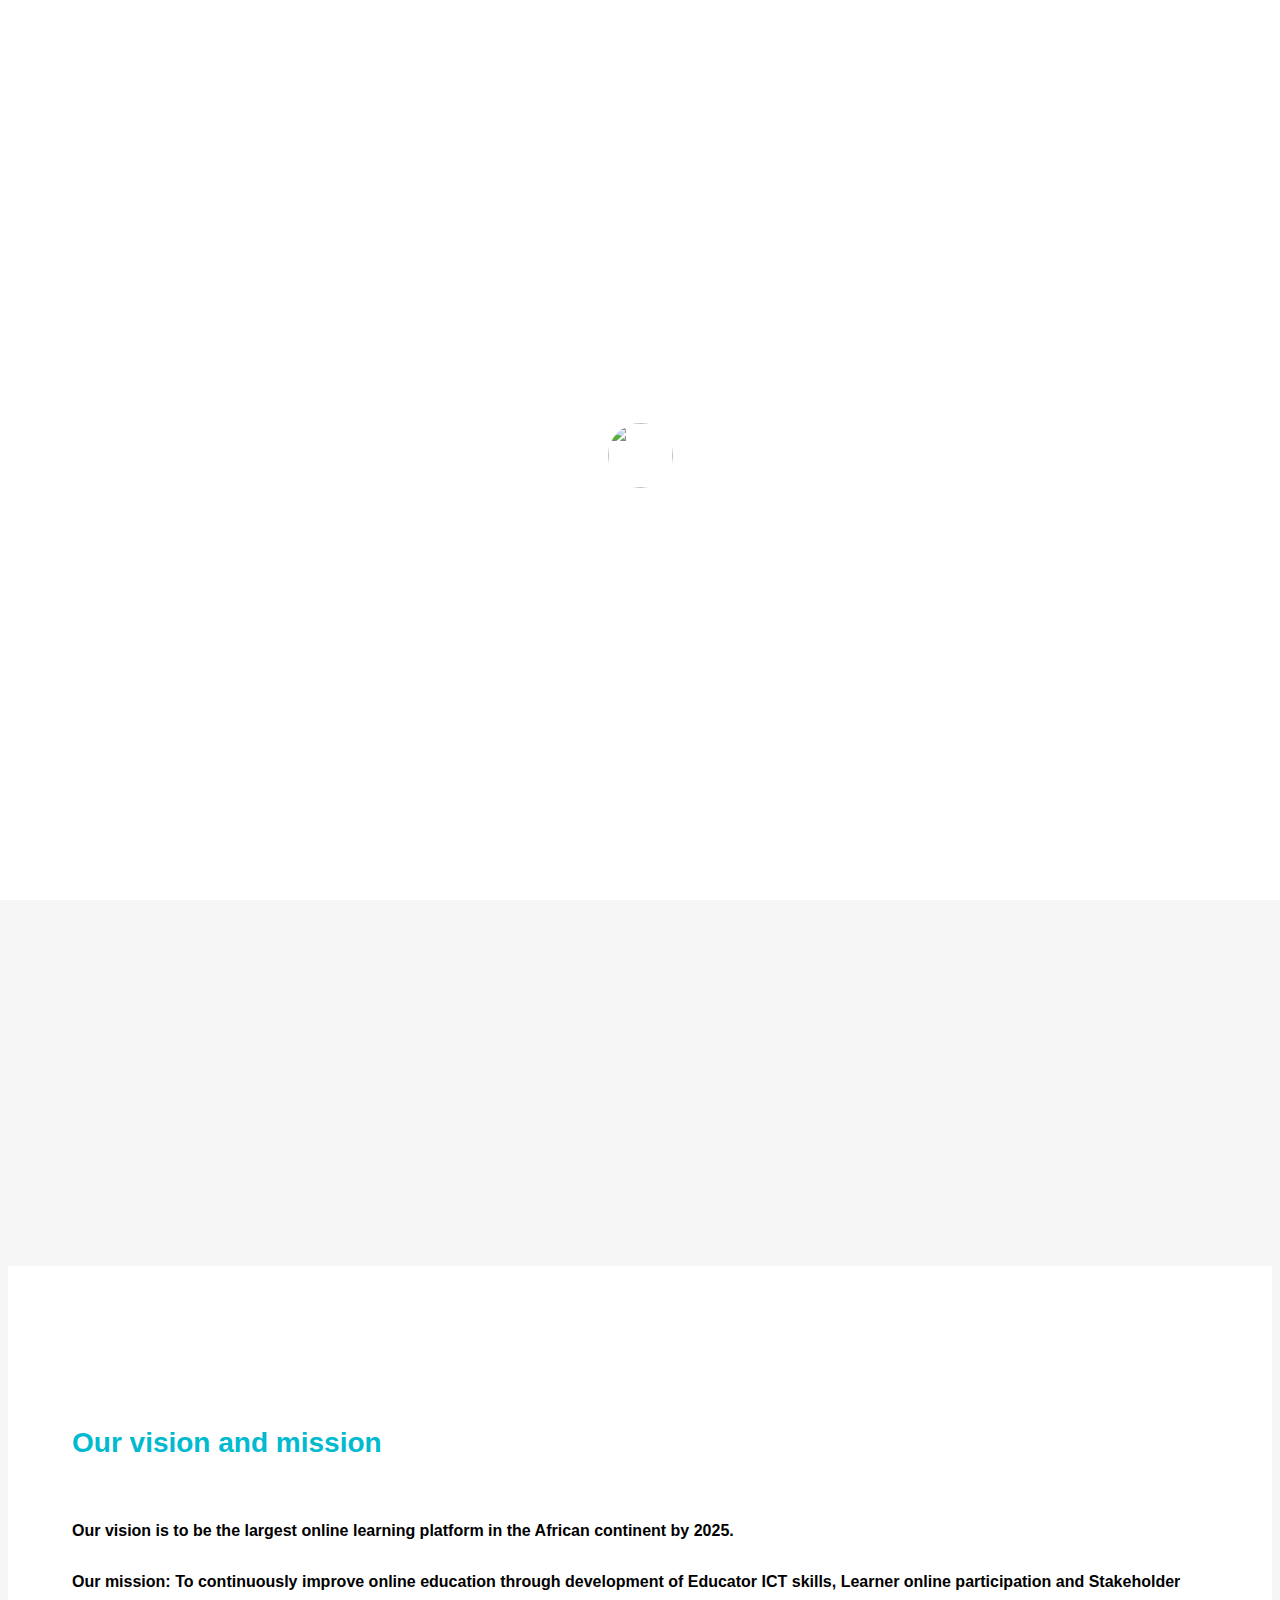
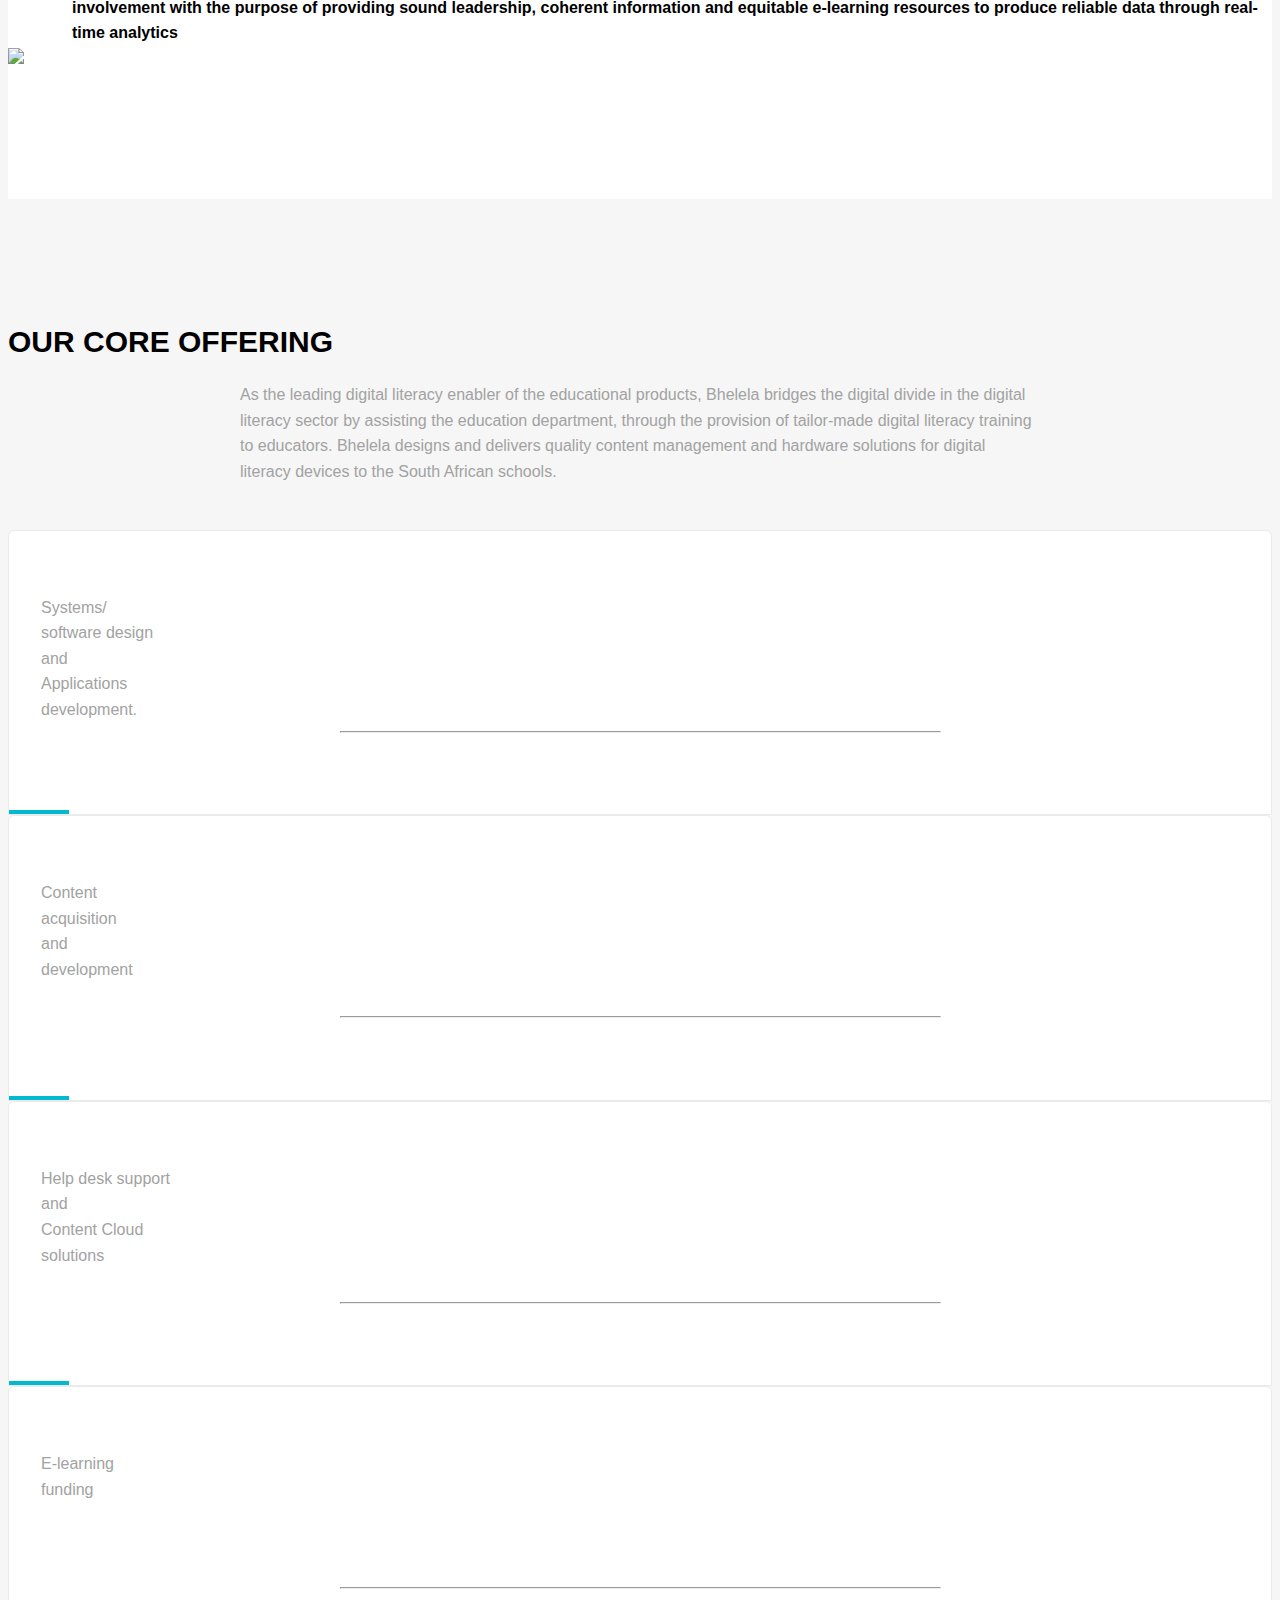
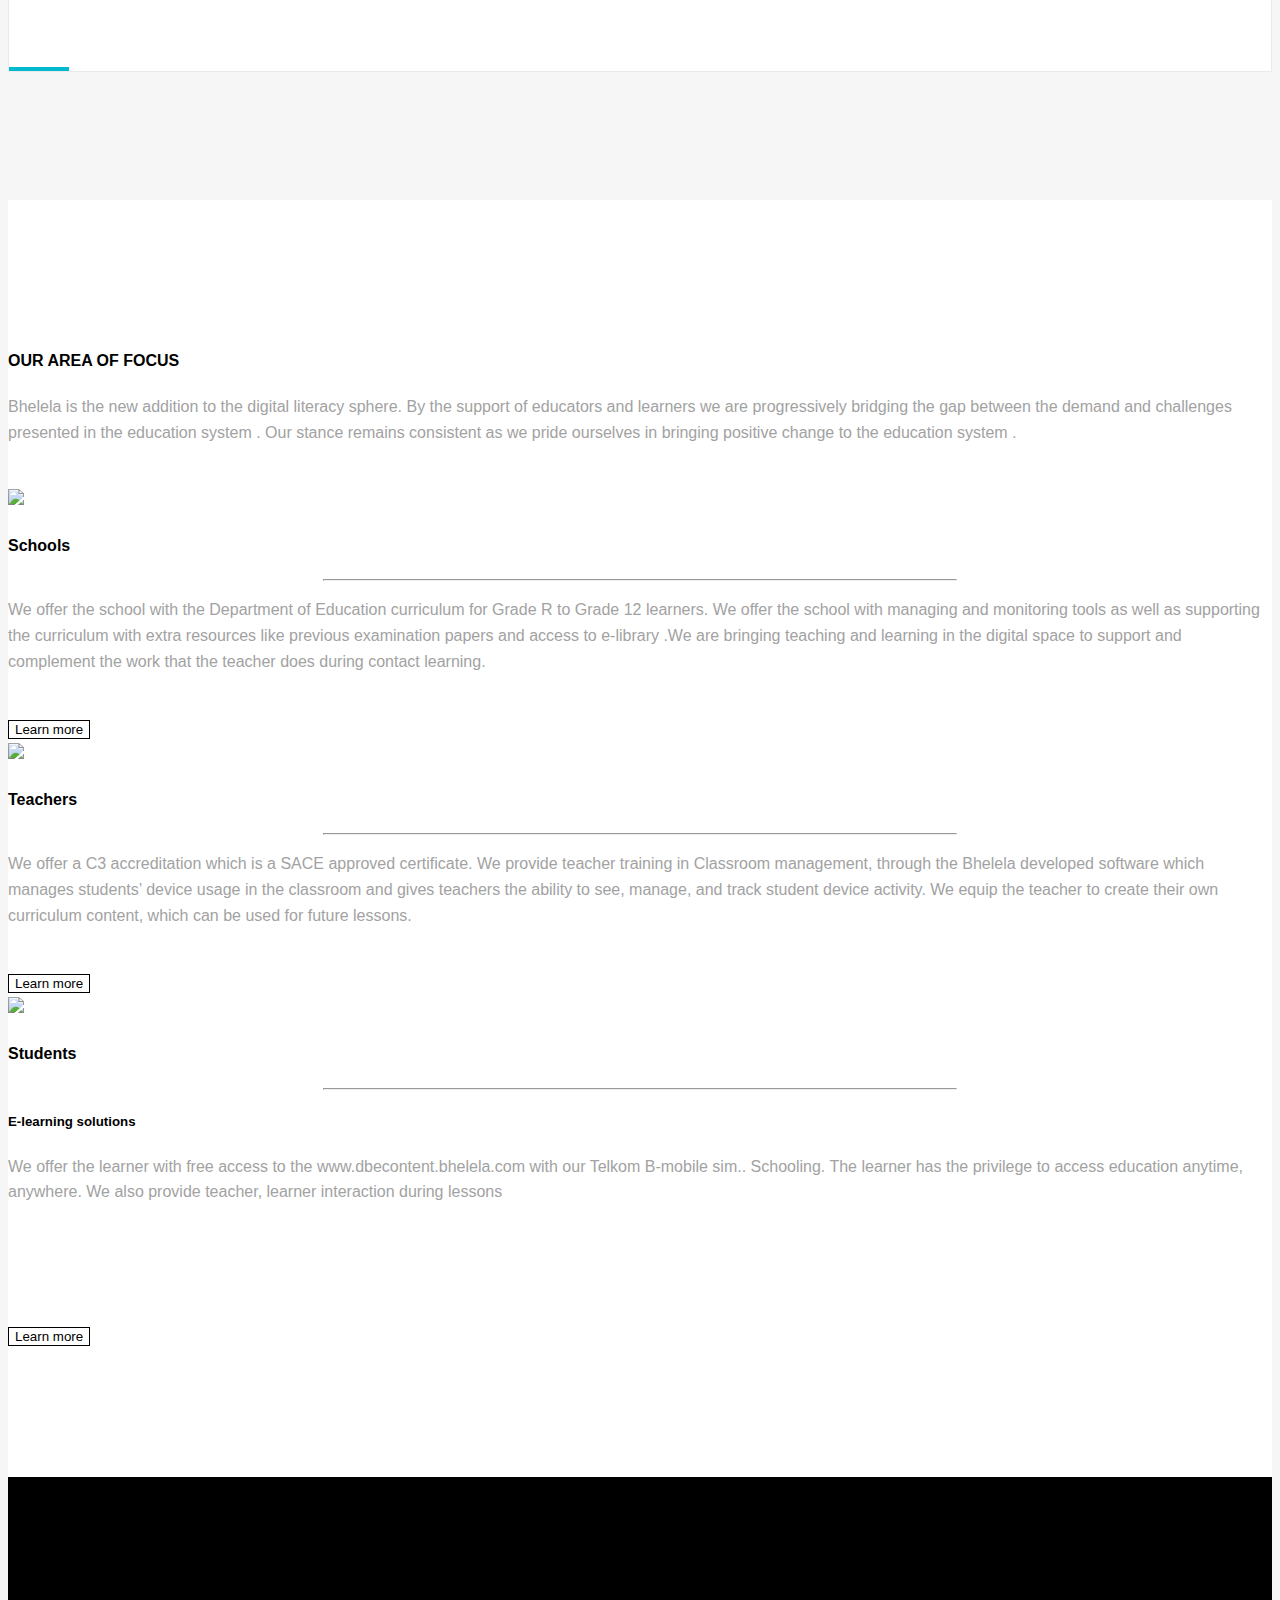
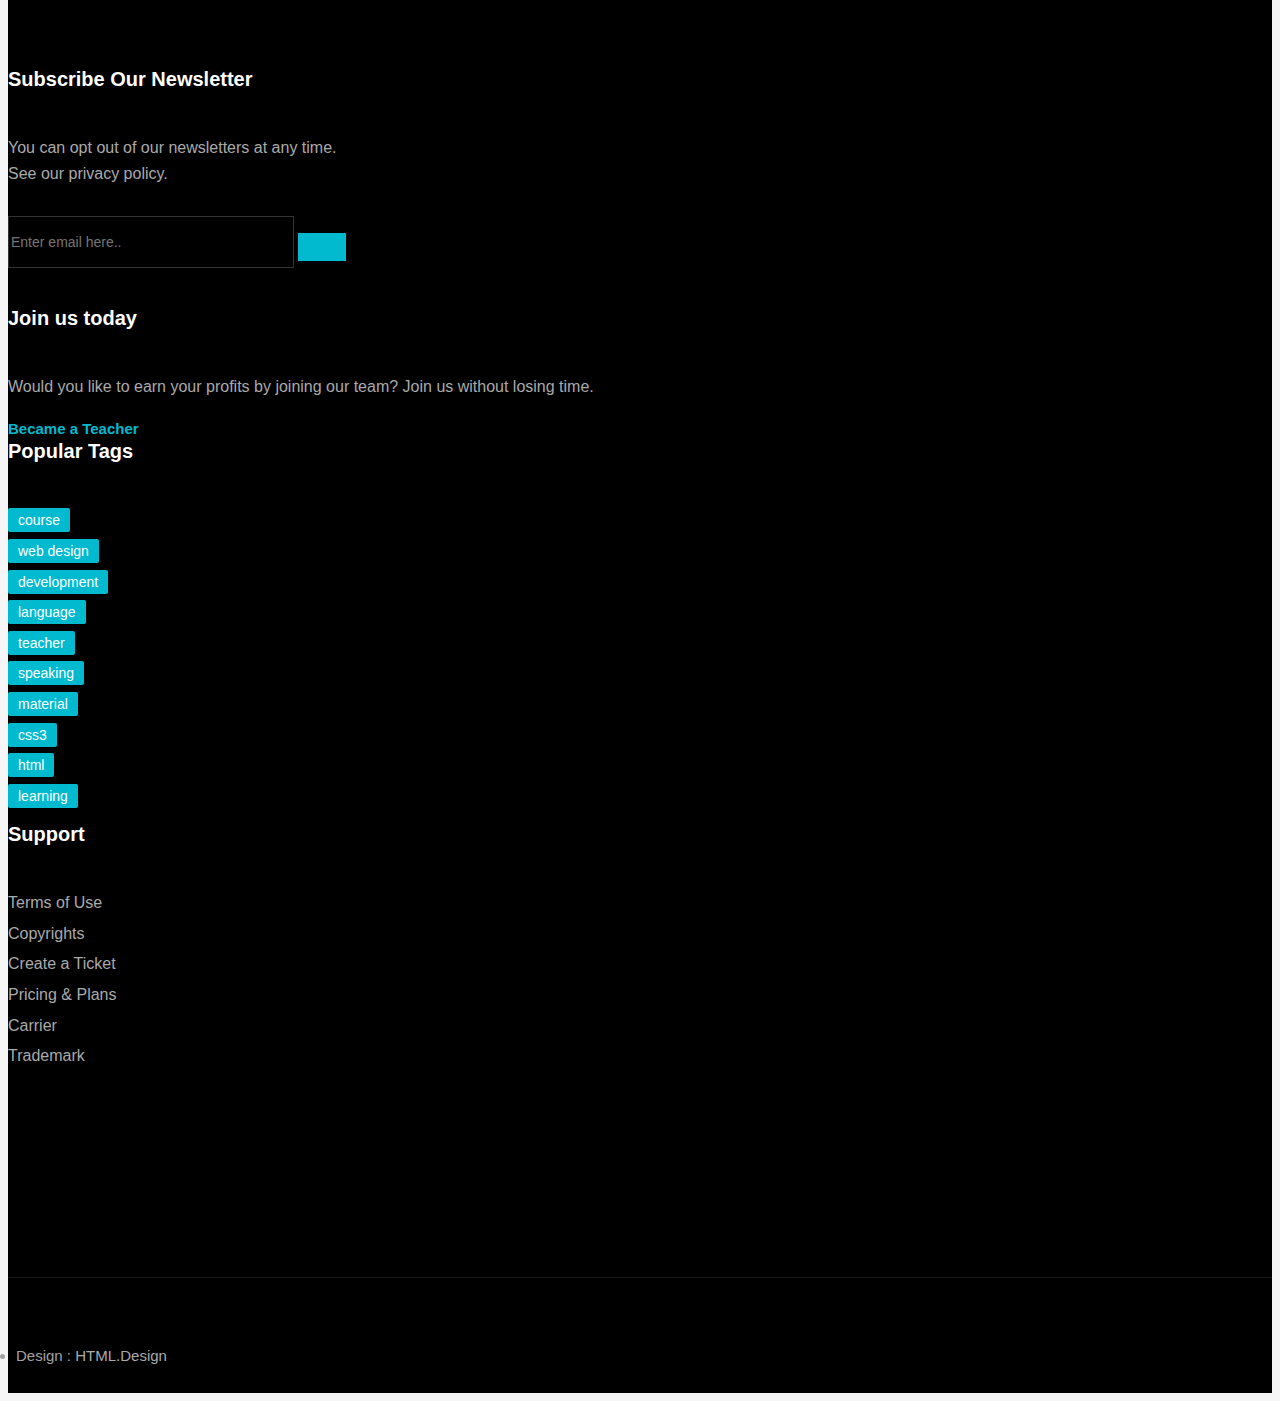
==== index.html @ c4ccdec1 "Add files via upload" ====
<!doctype html>
<!--[if IE 9]> <html class="no-js ie9 fixed-layout" lang="en"> <![endif]-->
<!--[if gt IE 9]><!--> <html class="no-js " lang="en"> <!--<![endif]-->
<head>

    <!-- Basic -->
    <meta charset="utf-8">
    <meta http-equiv="X-UA-Compatible" content="IE=edge">
    
    <!-- Mobile Meta -->
    <meta name="viewport" content="width=device-width, minimum-scale=1.0, maximum-scale=1.0, user-scalable=no">
    
    <!-- Site Meta -->
    <title>Bhelela Technologies</title>
    <meta name="keywords" content="">
    <meta name="description" content="">
    <meta name="author" content="">
    
    <!-- Site Icons -->
    <link rel="shortcut icon" href="images/favicon.ico" type="image/x-icon" />
    <link rel="apple-touch-icon" href="images/apple-touch-icon.png">

	<!-- Google Fonts -->
    <link rel="preconnect" href="https://fonts.gstatic.com">
    <link href="https://fonts.googleapis.com/css2?family=Montserrat:wght@400;700&display=swap" rel="stylesheet">
	
    <!-- Custom & Default Styles -->
	<link rel="stylesheet" href="css/bootstrap.min.css">
    <link rel="stylesheet" href="css/font-awesome.min.css">
    <link rel="stylesheet" href="css/carousel.css">
    <link rel="stylesheet" href="css/animate.css">
    <link rel="stylesheet" href="style.css">

	<!--[if lt IE 9]>
		<script src="js/vendor/html5shiv.min.js"></script>
		<script src="js/vendor/respond.min.js"></script>
	<![endif]-->

</head>
<body>  

    <!-- LOADER -->
    <div id="preloader">
        <img class="preloader" src="images/loader.gif" alt="">
    </div><!-- end loader -->
    <!-- END LOADER -->

    <div id="wrapper">
        <!-- BEGIN # MODAL LOGIN -->
        <!-- <div class="modal fade" id="login-modal" tabindex="-1" role="dialog" aria-hidden="true" style="display: none;">
            <div class="modal-dialog">
                <div class="modal-content"> -->
                    <!-- Begin # DIV Form -->
                    <div id="div-forms">
                        <form id="login-form">
                            <button type="button" class="close" data-dismiss="modal" aria-label="Close">
                                <span class="flaticon-add" aria-hidden="true"></span>
                            </button>
                            <div class="modal-body">
                                <input class="form-control" type="text" placeholder="What you are looking for?" required>
                            </div>
                        </form><!-- End # Login Form -->
                    </div><!-- End # DIV Form -->
                </div>
            </div>
        </div> -->
        <!-- END # MODAL LOGIN -->

        <header class="header">
            <div class="topbar clearfix">
                <div class="container">
                    <div class="row-fluid">
                        <div class="col-md-6 col-sm-6 text-left">
                            <p>
                                <strong><i class="fa fa-envelope"></i></strong> <a href="mailto:#">info@bhelela.com &nbsp;&nbsp;
                                <strong><i class="fa fa-phone"></i></strong> 0861243535 &nbsp;&nbsp;
                                <strong><i class="fa fa-comment"></i></strong> Support Portal &nbsp;&nbsp; 
                                <strong><i class="fa fa-user"></i></strong> Training Portal</a>
                                
                            </p>
                        </div><!-- end left -->
                        <div class="col-md-4 col-sm-4 hidden-xs text-right" style="float: right;">
                            <div class="social">
                                <a class="facebook" href="#" data-tooltip="tooltip" data-placement="bottom" title="Facebook"><i class="fa fa-facebook"></i></a>              
                                <a class="twitter" href="#" data-tooltip="tooltip" data-placement="bottom" title="Twitter"><i class="fa fa-twitter"></i></a>
                                <a class="linkedin" href="#" data-tooltip="tooltip" data-placement="bottom" title="Linkedin"><i class="fa fa-linkedin"></i></a>
                               <a class="youtube" href="#" data-tooltip="tooltip" data-placement="bottom" title="Youtube"><i class="fa fa-youtube-play"></i></a>
                            </div><!-- end social -->
                        </div><!-- end left -->
                    </div><!-- end row -->
                </div><!-- end container -->
            </div><!-- end topbar -->

            <div class="container">
                <nav class="navbar navbar-default yamm">
                    <div class="navbar-header">
                        <button type="button" class="navbar-toggle collapsed" data-toggle="collapse" data-target="#navbar" aria-expanded="false" aria-controls="navbar">
                            <span class="sr-only">Toggle navigation</span>
                            <span class="icon-bar"></span>
                            <span class="icon-bar"></span>
                            <span class="icon-bar"></span>
                        </button>
                        <div class="logo-normal">
                            <a class="navbar-brand" href="index.html"><img src="images/bhelela.PNG" alt=""></a>
                        </div>
                    </div>

                    <div id="navbar" class="navbar-collapse collapse">
                        <ul class="nav navbar-nav navbar-right">
                            <li><a href="index.html">Home</a></li>
                            <li><a href="about-us.html">About us</a></li>
                            <li><a href="services.html">Services</a></li> 
                            <li><a href="products.html">Products</a></li>
                            <li><a href="news.html">News</a></li>
                            <li><a href="support.html">Support</a></li>
                            <li><a href="contact.html">Contact</a></li>
                         </ul>
                    </div>
                </nav><!-- end navbar -->
            </div><!-- end container -->
        </header>

        <section id="home" class="parallax event-section" style= "background-image: url(images/Home-Cover.jpg); background-repeat: no-repeat;">
            <div class=""></div>
            <div class="home-text-wrapper relative container" style="top: -120px;  left: -40px;">
                <div class="home-message event-title text-left ">
                    <p><strong>Shaping the future of digital literacy</strong></p>
                    <small> Bhelela technologies is an E-Learning solutions provider with established key skills and</br> 
                        specialists in Edu-Tech; We continue to attract key skills in the education sector with a</br> 
                        focus on E-Learning. We are on our way to become the largest online learning platform in</br> 
                        the African continent by 2025.</small>
                    <div class="btn-wrapper">
                        <div class="text-left">
                            <a href="#" class="btn btn-primary wow slideInLeft">Read more</a> &nbsp;&nbsp;&nbsp;<a href="#" class="btn btn-default wow slideInRight">Newsletter</a>
                        </div>
                    </div><!-- end row -->
                </div>
            </div>
            
            <!-- <div class="slider-bottom">
                <span>Explore <i class="fa fa-angle-down"></i></span>
            </div> -->
        </section>

        <section class="section">
            <div class="container">
                <div class="row">
                    <!-- <div class="col-md-4 hidden-sm hidden-xs">
                        <div class="custom-module">
                            <img src="upload/device_01.png" alt="" class="img-responsive wow slideInLeft">
                        </div> end module
                    </div>end col -->
                    <div class="col-md-8">
                        <div class="custom-module p40l" >
                            <h3 style="color: #01bacf; font-size: 28px;"><b>Our vision and mission</b></h3></br>
                            <p style="color: black">
                                <strong>Our vision is to be the largest online learning platform in the 
                                African continent by 2025. 
                            </br></br>
                                Our mission: To continuously improve online education through 
                                development of Educator ICT skills, Learner online participation 
                                and Stakeholder involvement with the purpose of providing sound 
                                leadership, coherent information and equitable e-learning 
                                resources to produce reliable data through real-time analytics
                             </strong>
                            </p>
                        </div><!-- end module -->
                    </div><!-- end col -->
                    <img src="images/about.PNG">
                </div><!-- end row -->
            </div><!-- end container -->
        </section>

        <section class="section gb">
            <div class="container">
                <div class="section-title text-center">
                    <h3>OUR CORE OFFERING</h3>
                    <p>As the leading digital literacy enabler of the educational products, Bhelela bridges the digital divide in the digital literacy sector by 
                        assisting the education department, through the provision of tailor-made digital literacy training to educators. Bhelela designs and 
                        delivers quality content management and hardware solutions for digital literacy devices to the South African schools.</p>
                </div><!-- end title -->

                <div id="owl-01" class="owl-carousel owl-theme owl-theme-01">
                    <div class="caro-item">
                        <div class="course-box">
                            <div class="course-details text-center">
                                
                                <p>Systems/</br> software design<br> and</br> Applications </br> development.</p>
                                <hr style="width:50%;"/>
                            </div><!-- end details -->
                            <div class="image-wrap entry">
                                <img src="upload/course_01.jpg" alt="" class="img-responsive">
                                
                            </div><!-- end image-wrap -->
                            
                           
                        </div><!-- end box -->
                    </div><!-- end col -->
                    <div class="caro-item">
                        <div class="course-box ">
                            <div class="course-details text-center">
                                
                                <p>Content</br>acquisition<br> and</br> development</p> </br>
                                <hr style="width:50%;"/>
                            </div><!-- end details -->
                            <div class="image-wrap entry">
                                <img src="upload/course_01.jpg" alt="" class="img-responsive">
                                
                            </div><!-- end image-wrap -->
                            
                           
                        </div><!-- end box -->
                    </div><!-- end col --><div class="caro-item">
                        <div class="course-box">
                            <div class="course-details text-center">
                                
                                <p>Help desk support<br> and</br> Content Cloud </br>  solutions </p> </br>
                                <hr style="width:50%;"/>
                            </div><!-- end details -->
                            <div class="image-wrap entry">
                                <img src="upload/course_01.jpg" alt="" class="img-responsive">
                                
                            </div><!-- end image-wrap -->
                            
                           
                        </div><!-- end box -->
                    </div><!-- end col -->
                   

                    <div class="caro-item">
                        <div class="course-box">
                            <div class="course-details text-center">
                               <p>E-learning<br>funding  </p></br> </br></br>
                               <hr  style="width:50%;"/>
                            </div><!-- end details -->
                            <div class="image-wrap entry">
                                <img src="upload/course_01.jpg" alt="" class="img-responsive">
                                
                            </div><!-- end image-wrap -->
                            
                           
                        </div><!-- end box -->
                    </div><!-- end col -->
                </div>
            </div>   
        </section>

        <section class="section ">
            <div class="container">
                <div class="row">
                    <div class="col-md-12">
                        <div class="tagline-message text-center">
                            <h4>OUR AREA OF FOCUS</h4>
                            <p>Bhelela is the new addition to the digital literacy sphere. By the support of educators and learners we are progressively bridging the gap between
                                the demand and challenges presented in the education system . Our stance remains consistent as we pride ourselves in bringing positive change
                                to the education system . 
                                </p></br>

                                <div class="row">
                                    <div class="col-md-4">
                                        <img src="images/pic1.PNG">
                                        <h4>Schools</h4>
                                        <hr  style="width:50%;"/>
                                        <p>
                                            We offer the school with the Department of Education curriculum for
                                            Grade R to Grade 12 learners. We offer
                                            the school with managing and monitoring tools as well as supporting the
                                            curriculum with extra resources like
                                            previous examination papers and
                                            access to e-library .We are bringing
                                            teaching and learning in the digital
                                            space to support and complement
                                            the work that the teacher does during
                                            contact learning.
                                        </p>
                                    </br>
                                        <button style="background-color: white; color: black;  border: 0.5px solid black"> Learn more</button>
                                    </div>
                                    
                                    <div class="col-md-4">
                                        <img src="images/pic2.PNG">
                                        <h4>Teachers</h4>
                                        <hr  style="width:50%;"/>
                                        <p>
                                            We offer a C3 accreditation which is a
                                            SACE approved certificate. We provide
                                            teacher training in Classroom management, through the Bhelela developed
                                            software which manages students’
                                            device usage in the classroom and
                                            gives teachers the ability to see,
                                            manage, and track student device
                                            activity. We equip the teacher to create
                                            their own curriculum content, which
                                            can be used for future lessons.
                                        </p>
                                    </br>
                                        <button style="background-color: white; color: black;  border: 0.5px solid black"> Learn more</button>
                                    </div>
                                
                                    <div class="col-md-4">
                                        <img src="images/pic3.PNG">
                                        <h4>Students </h4>
                                        <hr  style="width:50%;"/>
                                        <h5>E-learning solutions</h5>
                                        <p>
                                            We offer the learner with free access to
                                            the www.dbecontent.bhelela.com
                                            with our Telkom B-mobile sim.. Schooling. The learner has the privilege to
                                            access education anytime, anywhere.
                                            We also provide teacher, learner interaction during lessons
                                            
                                        </p>
                                    </br> </br> </br></br>
                                        <button style="background-color: white; color: black; border: 0.5px solid black"> Learn more</button>
                                    </div>
                                </div> 
                                 
                                 
                             </div>
                    </div><!-- end col -->
                </div><!-- end row -->
            </div><!-- end container -->
        </section><!-- end section -->

      
        <footer class="section footer noover">
            <div class="container">
                <div class="row">
                    <div class="col-lg-4 col-md-4">
                        <div class="widget clearfix">
                            <h3 class="widget-title">Subscribe Our Newsletter</h3>
                            <div class="newsletter-widget">
                                <p>You can opt out of our newsletters at any time.<br> See our <a href="#">privacy policy</a>.</p>
                                <form class="form-inline" role="search">
                                    <div class="form-1">
                                        <input type="text" class="form-control" placeholder="Enter email here..">
                                        <button type="submit" class="btn btn-primary"><i class="fa fa-paper-plane-o"></i></button>
                                    </div>
                                </form>
                                <img src="images/payments.png" alt="" class="img-responsive">
                            </div><!-- end newsletter -->
                        </div><!-- end widget -->
                    </div><!-- end col -->

                    <div class="col-lg-3 col-md-3">
                        <div class="widget clearfix">
                            <h3 class="widget-title">Join us today</h3>
                            <p>Would you like to earn your profits by joining our team? Join us without losing time.</p>
                            <a href="#" class="readmore">Became a Teacher</a>
                        </div><!-- end widget -->
                    </div><!-- end col -->

                    <div class="col-lg-3 col-md-3">
                        <div class="widget clearfix">
                            <h3 class="widget-title">Popular Tags</h3>
                            <div class="tags-widget">   
                                <ul class="list-inline">
                                    <li><a href="#">course</a></li>
                                    <li><a href="#">web design</a></li>
                                    <li><a href="#">development</a></li>
                                    <li><a href="#">language</a></li>
                                    <li><a href="#">teacher</a></li>
                                    <li><a href="#">speaking</a></li>
                                    <li><a href="#">material</a></li>
                                    <li><a href="#">css3</a></li>
                                    <li><a href="#">html</a></li>
                                    <li><a href="#">learning</a></li>
                                </ul>
                            </div><!-- end list-widget -->
                        </div><!-- end widget -->
                    </div><!-- end col -->

                    <div class="col-lg-2 col-md-2">
                        <div class="widget clearfix">
                            <h3 class="widget-title">Support</h3>
                            <div class="list-widget">   
                                <ul>
                                    <li><a href="#">Terms of Use</a></li>
                                    <li><a href="#">Copyrights</a></li>
                                    <li><a href="#">Create a Ticket</a></li>
                                    <li><a href="#">Pricing & Plans</a></li>
                                    <li><a href="#">Carrier</a></li>
                                    <li><a href="#">Trademark</a></li>
                                </ul>
                            </div><!-- end list-widget -->
                        </div><!-- end widget -->
                    </div><!-- end col -->
                </div><!-- end row -->
            </div><!-- end container -->
        </footer><!-- end footer -->

        <div class="copyrights">
            <div class="container">
                <div class="clearfix">
                    <div class="pull-left">
                        <div class="cop-logo">
                            <a href="#"><img src="images/logo.png" alt=""></a>
                        </div>
                    </div>

                    <div class="pull-right">
                        <div class="footer-links">
                            <ul class="list-inline">
                                <li>Design : <a href="https://html.design">HTML.Design</a></li>
                            </ul>
                        </div>
                    </div>
                </div>
            </div><!-- end container -->
        </div><!-- end copy -->
    </div><!-- end wrapper -->

    <!-- jQuery Files -->
    <script src="js/jquery.min.js"></script>
    <script src="js/bootstrap.min.js"></script>
    <script src="js/carousel.js"></script>
    <script src="js/animate.js"></script>
    <script src="js/custom.js"></script>
    <!-- VIDEO BG PLUGINS
    <script src="js/videobg.js"></script> -->

</body>
</html>
---- style.css ----
/******************************************
IMPORT
******************************************/

@font-face {
    font-family: "Flaticon";
    src: url("fonts/Flaticon.eot");
    src: url("fonts/Flaticon.eot?#iefix") format("embedded-opentype"), url("fonts/Flaticon.woff") format("woff"), url("fonts/Flaticon.ttf") format("truetype"), url("fonts/Flaticon.svg#Flaticon") format("svg");
    font-weight: normal;
    font-style: normal;
}

@media screen and (-webkit-min-device-pixel-ratio:0) {
    @font-face {
        font-family: "Flaticon";
        src: url("fonts/Flaticon.svg#Flaticon") format("svg");
    }
}

[class^="flaticon-"]:before,
[class*=" flaticon-"]:before,
[class^="flaticon-"]:after,
[class*=" flaticon-"]:after {
    font-family: Flaticon;
    font-style: normal;
}

.flaticon-email:before {
    content: "\f100";
}

.flaticon-map-with-position-marker:before {
    content: "\f101";
}

.flaticon-share:before {
    content: "\f102";
}

.flaticon-html5:before {
    content: "\f103";
}

.flaticon-black-graduation-cap-tool-of-university-student-for-head:before {
    content: "\f104";
}

.flaticon-computer-tool-for-education:before {
    content: "\f105";
}

.flaticon-download-business-statistics-symbol-of-a-graphic:before {
    content: "\f106";
}

.flaticon-arrows:before {
    content: "\f107";
}

.flaticon-monitor-tablet-and-smartohone:before {
    content: "\f108";
}

.flaticon-css-3:before {
    content: "\f109";
}

.flaticon-online-course:before {
    content: "\f10a";
}

.flaticon-coffee-cup:before {
    content: "\f10b";
}

.flaticon-add:before {
    content: "\f10c";
}

.flaticon-html-coding:before {
    content: "\f10d";
}


/******************************************
SKELETON
******************************************/

body {
    background-color: #f6f6f6;
    line-height: 1.6;
    font-size: 16px;
    color: #a2a2a2;
}

body,
p,
li,
a {
    font-family: 'Roboto', sans-serif;
}

.course-details h4 a,
.readmore,
.testimonial strong,
h1,
h2,
h3,
h4,
h5,
h6 {
    color: #000;
}

h1,
h2,
h3,
h4,
h5,
h6 {
    line-height: 1.5;
}

.cop-logo img,
a {
    color: #000;
    text-decoration: none !important;
    -webkit-transition: all ease 0.3s;
    -moz-transition: all ease 0.3s;
    transition: all ease 0.3s;
}

.check li:before {
    content: "\f00c";
    font-family: "FontAwesome";
    font-size: 16px;
    left: 0;
    padding-right: 10px;
    position: relative;
    top: 2px;
}

.check li {
    list-style: none;
    margin-bottom: 8px;
}

.check li:last-child {
    margin-bottom: 0;
}

.check {
    margin-left: 0;
    padding-left: 0
}

.check li a {}

.authorbox,
blockquote {
    border: 0;
    margin: 30px 0;
    position: relative;
    padding: 4rem 3rem;
    font-family: 'Droid Serif', sans-serif;
    font-style: italic;
    border: 1px solid #eaeaea;
    background-color: #f6f6f6;
}

blockquote:after {
    content: "\f10e";
    padding: 5px;
    font-family: FontAwesome;
    position: absolute;
    bottom: 0px;
    color: #f6f6f6;
    font-size: 24px;
    right: 10px;
}

blockquote:before {
    content: "\f10d";
    padding: 5px;
    font-family: FontAwesome;
    position: absolute;
    top: 0;
    color: #f6f6f6;
    font-size: 24px;
    left: 10px;
}


/******************************************
HEADER
******************************************/

.topbar {
    background-color: #3b5998;
    margin-bottom: 30px;
    padding: 12px 0 14px;
}

.topbar a,
.topbar p {
    color: #fff;
    font-size: 14px;
    margin: 0;
    width:755px;
}

.topbar .text-left p {
    margin-top: 3px;
}

.topbar .text-left i {
    padding-right: 3px;
}

.header {
    position: absolute;
    z-index: 111;
    left: 0;
    top: 0;
    right: 0;
    padding: 0;
    background-color: white;
    text-decoration: none !important;
    -webkit-transition: all .3s ease-in-out;
    -moz-transition: all .3s ease-in-out;
    -ms-transition: all .3s ease-in-out;
    -o-transition: all .3s ease-in-out;
    transition: all .3s ease-in-out;
}

.header.without-topbar {
    padding: 30px 0;
}

.header-normal {
    position: relative;
    padding: 0 0 24px;
    background-color: #fff;
}

.header-normal .navbar-default .nav>li>a {
    color: #848484 !important;
}

.header.affix {
    position: fixed;
    top: 0;
    z-index: 100;
    background-color: white;
    left: 0;
    padding: 15px 0;
    right: 0,
}

.header.header-normal.affix {
    background-color: #ffffff;
}

.header.affix .topbar {
    visibility: hidden;
    opacity: 0;
    display: none;
}

.navbar-default {
    margin: 0;
    background-color: transparent;
    background: white;
    border: 0;
}

.navbar-default .nav>li>a {
    color: black !important;
    text-transform: capitalize;
    font-size: 15px;
    font-weight: 500;
    outline: none;
}

.navbar-nav .has-submenu .dropdown-menu li a {
    padding: 14px 20px;
}

.navbar-default .dropdown-menu {
    box-shadow: none;
}

.navbar-default .dropdown-menu li a {
    color: #222;
    font-size: 14px;
}

.navbar-default .fa-angle-right {
    position: absolute;
    right: 30px;
}

.navbar-brand img {
    margin: 0 !important;
}

.social a {
    font-size: 12px;
    color: #fff !important;
    display: inline-block;
    width: 25px;
    text-align: center;
    border-radius: 1px;
    margin-left: 2px;
    height: 25px;
    line-height: 25px;
}

.social a:hover {
    opacity: 0.8;
}

.navbar-default .navbar-nav .open .dropdown-menu>li>a,
.navbar-default .navbar-nav>.open>a,
.navbar-default .navbar-nav>.open>a:hover,
.navbar-default .navbar-nav>.open>a:focus {
    background-color: transparent !important;
}

.navbar-brand {
    padding: 0 10px 0 0;
}


.modal {
    top: 40%;
    margin: -20px auto;
}

.modal-backdrop.in {
    opacity: 1;
    background: url(images/pattern.png) repeat center center rgba(0, 0, 0, 1);
}

.modal-header {
    border-bottom: 0;
    padding: 15px;
    background: none;
}

.modal-content {
    background-clip: padding-box;
    background-color: transparent;
    border: 0;
    border-radius: 6px;
    box-shadow: none !important;
    outline: 0 none;
    position: relative;
}

.modal .close {
    font-size: 13px;
    height: 40px;
    padding: 0;
    position: absolute;
    right: 14px;
    top: 27px;
    width: 40px;
    z-index: 111;
    transform: rotate(315deg);
}

.close,
.close:focus,
.close:hover {
    color: #ffffff;
    opacity: 1;
    text-shadow: none;
}

.modal .form-control {
    background-color: transparent;
    background-image: none;
    border: 0;
    border-radius: 0;
    font-family: 'Droid Serif', sans-serif;
    box-shadow: none;
    color: #555;
    display: block;
    font-size: 16px;
    line-height: 1.42857;
    font-style: italic;
    padding: 6px 12px;
    width: 100%;
    border-bottom: 4px solid #222;
    height: 70px;
    padding-left: 0;
}

.iconitem a {
    padding-left: 8px !important;
}


/******************************************
MEGA MENU
******************************************/

.yamm .nav,
.yamm .collapse,
.yamm .dropup,
.yamm .dropdown {
    position: static;
}

.yamm .dropdown.yamm-fw {
    position: static;
}

.yamm .container {
    position: relative;
}

.yamm .dropdown.yamm-fw .dropdown-menu {}

.yamm .dropdown {
    position: relative;
}

.hassubmenu .dropdown-menu,
.yamm .dropdown.yamm-fw.yamm-half .dropdown-menu {
    left: auto;
    right: auto;
}

.yamm h4 {
    font-size: 16px;
    padding-top: 0;
    margin-top: 0;
    margin-bottom: 20px;
}

.yamm .dropdown-menu ul {
    padding: 0 !important;
    list-style: none;
}

.yamm .dropdown-menu li {
    padding: 0px;
    margin: 10px 0;
}

.yamm .dropdown-menu li a {
    padding: 0 !important;
    color: #848484;
}

.yamm .dropdown-menu li:hover a {
    padding-left: 10px !important;
    background-color: transparent;
}

.yamm-fw .dropdown-menu li:hover a {
    padding-left: 0 !important;
}

.yamm .dropdown .dropdown-menu {
    border-radius: 0;
    margin-top: 30px;
    min-width: 200px;
}

.yamm .dropdown .dropdown-menu {
    border-radius: 0;
    border-top: 3px solid #ddd;
    background-color: #fff !important;
    margin-top: 24px;
    padding: 20px 30px;
}

.header.affix .yamm .dropdown .dropdown-menu {
    margin-top: 15px !important;
}

.yamm .dropdown .dropdown-menu .show-left {
    margin-top: 0
}

.yamm ul {
    padding: 0;
}

.menu-widget {
    padding: 0 10px;
}

.menu-widget img {
    border-radius: 6px 6px 0 0;
}

.menu-widget small {
    display: block;
    font-size: 16px;
    font-weight: bold;
}

.menu-widget h5,
.menu-widget h5 a {
    font-size: 16px !important;
    font-weight: 700;
    margin: 0 !important;
    padding: 10px 0 5px !important;
    color: #000 !important;
}

.yamm .dropdown-menu li:hover .menu-button,
.yamm .dropdown-menu li .menu-button {
    border-radius: 0 !important;
    font-size: 13px !important;
    border: 1px solid #fff;
    font-weight: bold;
    color: #ffffff !important;
    display: block;
    background-color: #111;
    padding: 5px 20px !important;
    max-width: 140px;
    margin: 10px auto 0;
    text-transform: capitalize;
}


/******************************************
PAGES
******************************************/

.page-title h3 {
    margin-bottom: 10px !important;
}

.breadcrumb {
    background-color: transparent;
    border-radius: 0;
    color: #aaa;
    font-size: 13px;
    list-style: outside none none;
    margin-bottom: 0;
    padding: 0;
}

.breadcrumb>li a,
.breadcrumb>li+li::before,
.breadcrumb>.active {
    color: #aaa;
}

.section.cb .breadcrumb>li a,
.section.cb .breadcrumb>li+li::before,
.section.cb .breadcrumb>.active {
    color: #fff;
}

.section.cb {
    padding: 40px 0 !important;
}

.section.cb .breadcrumb {
    margin-top: 10px;
}

.section.cb h3 {
    font-size: 24px;
    padding: 0 !important;
    margin: 0 !important;
}

.breadcrumb>li+li::before {
    content: "\f107";
    vertical-align: middle;
    padding-left: 5px;
    font-family: "Flaticon";
    font-size: 11px;
    padding: 0 6px 0 3px;
}

.tags-widget a {
    color: #ffffff !important;
    padding: 4px 10px;
    border-radius: 2px;
    font-size: 14px;
}

.pagination>li:first-child>a,
.pagination>li:first-child>span,
.pagination>li:last-child>a,
.pagination>li:last-child>span {
    border-radius: 0;
}

.pagination {
    margin: 0;
}

.pager {
    margin: 0;
}

.pagination>li>a,
.pagination>li>span {
    background-color: #fff;
    border: 1px solid #eeeeee !important;
    color: #999;
    float: left;
    line-height: 1.42857;
    margin-left: 0;
    margin-right: 5px;
    padding: 8px 15px;
    position: relative;
    text-decoration: none;
}

.pager li>a,
.pager li>span {
    background-color: #2c2f33;
    border: 1px solid #2c2f33;
    color: #fff;
    float: none;
    line-height: 1.42857;
    letter-spacing: 2px;
    text-transform: uppercase;
    font-size: 11px;
    margin-right: 10px;
    margin-left: 0;
    border-radius: 0;
    padding: 8px 15px;
    display: inline-block;
    position: relative;
    text-decoration: none;
}

.pager i {
    font-size: 13px;
    vertical-align: baseline;
}


/******************************************
EVENTS
******************************************/

.event-title.tagline-message h3 {
    font-size: 64px;
}

.event-title p {
    font-size: 18px;
    padding: 10px 0 20px;
}

.event-boxes .box {
    padding: 10px;
}

.event-desc {
    padding: 20px 20px 10px;
}

.box .event-desc h4 {
    font-size: 20px;
    font-weight: 700;
    margin-bottom: 15px;
    padding: 0;
}

.box .event-desc small {
    background-color: #111;
    color: #ffffff;
    padding: 0 10px;
}

.teammembers img {
    width: 100%;
}

.teammembers:hover {
    cursor: pointer;
}

teammembers .magnifier {
    overflow: hidden;
}

.teammembers .magnifier p {
    padding-bottom: 10px;
}

.teammembers:hover .magnifier,
.entry:hover .magnifier {
    zoom: 1;
    filter: alpha(opacity=100);
    opacity: 1;
}

.teammembers {
    overflow: hidden;
    position: relative;
}

.visible-buttons1 {
    visibility: hidden;
    margin: 0 auto;
    opacity: 0;
    position: absolute;
    text-align: center;
    -webkit-transition: all 0.7s ease 0s;
    -moz-transition: all 0.7s ease 0s;
    -ms-transition: all 0.7s ease 0s;
    -o-transition: all 0.7s ease 0s;
    transition: all 0.7s ease 0s;
    bottom: -50%;
    left: 0;
    right: 0;
    padding: 50px 20px 40px;
    position: absolute;
    text-align: center;
}

.visible-buttons1 h4 {
    padding: 0;
    margin: 0;
    font-size: 18px;
}

.teammembers .magnifier {
    left: 0 !important;
    bottom: 0 !important;
    right: 0 !important;
    top: 0 !important;
}

.entry:hover .visible-buttons1 {
    opacity: 1;
    bottom: 0;
    visibility: visible;
}

.teambuttons p {
    color: #ffffff;
    padding: 0 30px 10px;
}

.teammembers .social-links i {
    color: #ffffff;
}

.teammembers .social-links a {
    color: #ffffff;
    display: inline-block;
    position: relative;
    width: 30px;
    font-size: 20px;
}

.teamdesc {
    border: 1px solid #eee;
    padding: 30px 30px;
}

.teamdesc h4 {
    padding: 0;
    margin: 0 0 5px;
    font-weight: 700;
    font-size: 18px;
}

.teamdesc p {
    display: block;
    font-style: italic;
    padding-bottom: 0;
    margin: 0;
}


/******************************************
CONTACT
******************************************/

.contactv2 {
    margin: 60px 0;
}

.small-box i {
    font-size: 54px;
    color: #232323;
    display: block;
}

.small-box h4 {
    font-weight: 600;
    font-size: 20px;
    margin: 20px 0;
    padding: 0;
    line-height: 1;
}

.small-box small {
    font-size: 18px;
    margin: 5px 0;
    display: block;
}

.small-box a {
    margin-top: 15px;
    display: block;
    text-decoration: underline !important;
    font-weight: 600;
    font-size: 16px;
}

.big-contact-form .form-control {
    margin-bottom: 10px;
    border-radius: 0;
    border-color: #eaeaea;
    height: 45px;
    box-shadow: none;
    color: #b9b9b9;
}

.big-contact-form textarea {
    height: 120px !important;
}

.big-contact-form .form-control::-moz-placeholder {
    color: #b9b9b9;
    opacity: 1;
}

.big-contact-form .form-control:-ms-input-placeholder {
    color: #b9b9b9;
}

.big-contact-form .form-control::-webkit-input-placeholder {
    color: #b9b9b9;
}

#map {
    height: 350px;
    position: relative;
    width: 100%;
    z-index: 1;
}

.mapv2 {
    padding: 10px;
    background-color: #f0f1f2;
    border: 1px solid #eee;
}

#map img {
    max-width: inherit;
}

.loader {
    margin-left: 10px;
}

.map {
    position: relative;
}

.map .row {
    position: relative;
}

.infobox img {
    width: 100% !important;
}

.map .searchmodule {
    padding: 18px 10px;
}

.infobox {
    display: block;
    margin: 0;
    padding: 0 0 10px;
    position: relative;
    width: 260px;
    z-index: 100;
}

.infobox .title {
    font-size: 13px;
    line-height: 1;
    margin-bottom: 0;
    margin-top: 15px;
    padding-bottom: 5px;
    text-transform: capitalize;
}


/******************************************
SECTIONS
******************************************/

.event-section {
    height: 100vh;
    height: 100%;
    padding: 30rem 0;
}

.parallax {
    background-attachment: fixed;
    background-position: 50% 0;
    background-repeat: no-repeat;
    height: 100%;
    position: relative;
    -webkit-background-size: cover;
    -moz-background-size: cover;
    -o-background-size: cover;
    background-size: cover;
}

.parallax.parallax-off {
    background-attachment: scroll;
    display: block;
    height: 100%;
    min-height: 100%;
    overflow: hidden;
    position: relative;
    background-position: top center;
    vertical-align: sub;
    width: 100%;
    z-index: 2;
}

.no-scroll-xy {
    overflow: hidden !important;
    -webkit-transition: all .4s ease-in-out;
    -moz-transition: all .4s ease-in-out;
    -ms-transition: all .4s ease-in-out;
    -o-transition: all .4s ease-in-out;
    transition: all .4s ease-in-out;
}

.boxed {
    box-shadow: 0 30px 50px 0 rgba(1, 1, 1, 0.18);
    padding: 8rem 4rem 8rem;
    background-color: #ffffff;
    margin-top: -60px;
}

.boxed.boxedp4 {
    padding-top: 4rem;
}

.section {
    background-color: #ffffff;
    padding: 8rem 0;
    position: relative;
    display: block;
}

.section-title {
    margin-bottom: 45px;
}

.text-widget h3,
.section-title h3 {
    margin: 0 0 25px;
    padding: 0;
    line-height: 1;
    font-size: 30px;
    font-weight: 700;
}

.section-title p {
    max-width: 800px;
    margin: 0 auto;
    padding: 0;
    font-size: 16px;
    font-family: 'Roboto', sans-serif;
    
}

.section.gb {
    background-color: #f6f6f6;
}

.section.db {
    background-color: #000000;
}

.overlay {
    position: absolute;
    top: 0;
    right: 0;
    left: 0;
    bottom: 0;
    z-index: 1;
    background: url(images/pattern.png) repeat center center rgba(0, 0, 0, 0.7);
}

.video-section {
    position: relative;
}

.slider-bottom {
    position: absolute;
    bottom: 40px;
    left: 0;
    font-size: 10px;
    text-transform: uppercase;
    color: #ffffff;
    letter-spacing: 3px;
    z-index: 11;
    right: 0;
    margin: auto;
    text-align: center;
}

.slider-bottom i {
    display: block;
    font-size: 14px;
    padding: 10px;
}

.home-text-wrapper {
    display: table;
    width: 100%;
    height: 100%;
    max-width: 900px;
    position: relative;
    text-align: center;
    z-index: 11;
}

.home-content {
    position: relative;
}

.home-message {
    display: table-cell;
    height: 100%;
    vertical-align: middle;
}

.home-message p {
    font-size: 24px;
    color: #3b5998;
    padding: 0;
    margin: 0;
    font-weight: 100;
}

.home-message small {
    font-size: 16px;
    font-family: 'Droid Serif', sans-serif;
    font-style: italic;
    display: block;
    color: #3b5998;
    padding: 20px 0 35px;
    margin: 0;
}

.nopadtop {
    padding-top: 0 !important;
}

.box {
    background-color: #ffffff;
    padding: 4rem;
    position: relative;
    z-index: 11;
}

.box p {
    padding: 0;
    margin-bottom: 15px;
}

.box i {
    margin-bottom: 30px;
    display: inline-block;
    line-height: 1;
    font-size: 46px
}

.box h4 {
    font-size: 20px;
    font-weight: 700;
    margin-bottom: 20px;
    padding: 0;
}

.m30 {
    margin-top: -60px;
}

.readmore {
    font-weight: 700;
    font-size: 15px;
}

.readmore:after {
    content: "\f107";
    vertical-align: middle;
    padding-left: 5px;
    font-family: "Flaticon";
    font-size: 11px;
}

.image-box {
    position: relative;
}

.image-box .overlay {
    background-image: none;
    border-radius: 6px;
    background-color: rgba(0, 0, 0, 0.2);
}

.image-box img {
    width: 100%;
}

.image-box h4 a,
.image-box h4 {
    position: absolute;
    left: 0;
    right: 0;
    text-align: center;
    top: 50%;
    z-index: 1;
    font-size: 20px;
    margin: -7px auto;
    color: #ffffff;
}

hr.invis {
    border: 0;
    margin: 30px 0;
}


/******************************************
COURSE MODULES
******************************************/

.course-box {
    border-radius: 6px 6px 0 0;
    background-color: #ffffff;
    border: 1px solid #eaeaea;
}

.course-box img {
    border-radius: 6px 6px 0 0;
    width: 100%;
}

.course-details {
    padding: 3rem 2rem;
}

.course-details h4 {
    font-size: 18px;
    padding: 0 0 1.5rem;
    font-weight: 700;
    margin: 0;
}

.course-box small {
    display: block;
    font-size: 80%;
    margin-bottom: 10px;
}

.course-details p {
    padding-bottom: 0;
    margin-bottom: 0;
}

.course-footer ul {
    padding-bottom: 0;
    margin-bottom: 0;
    font-size: 14px;
}

.course-footer a {
    color: #aaa;
}

.course-footer i {
    padding-right: 3px;
}

.course-footer {
    border-top: 1px solid #eaeaea;
    padding: 15px;
}

.course-footer .pull-right a {
    font-weight: bold;
    font-size: 16px;
    line-height: 1;
    font-family: Arial
}

.entry {
    position: relative;
}

.magnifier {
    position: absolute;
    bottom: 0;
    left: 0;
    visibility: hidden;
    right: 0;
    opacity: 0;
    top: 0;
    background-color: rgba(1, 186, 207, 0.8);
    -webkit-transition: visibility 0.35s ease-in-out, opacity 0.35s ease-in-out, top 0.35s ease-in-out, bottom 0.35s ease-in-out, left 0.35s ease-in-out, right 0.35s ease-in-out;
    -moz-transition: visibility 0.35s ease-in-out, opacity 0.35s ease-in-out, top 0.35s ease-in-out, bottom 0.35s ease-in-out, left 0.35s ease-in-out, right 0.35s ease-in-out;
    -o-transition: visibility 0.35s ease-in-out, opacity 0.35s ease-in-out, top 0.35s ease-in-out, bottom 0.35s ease-in-out, left 0.35s ease-in-out, right 0.35s ease-in-out;
    transition: visibility 0.35s ease-in-out, opacity 0.35s ease-in-out, top 0.35s ease-in-out, bottom 0.35s ease-in-out, left 0.35s ease-in-out, right 0.35s ease-in-out;
}

.entry:hover .magnifier {
    opacity: 1;
    z-index: 1000;
    left: 5%;
    top: 5%;
    right: 5%;
    bottom: 5%;
    position: absolute;
    visibility: visible;
}

.magnifier a {
    position: absolute;
    top: 50%;
    text-align: center;
    left: 0;
    right: 0;
    margin: -20px auto;
    font-size: 30px;
    color: #fff !important;
}


/************************************
WIDGETS
************************************/

.sidebar .widget {
    margin-bottom: 30px;
    padding-bottom: 30px;
    border-bottom: 1px solid #eaeaea;
}

.sidebar .widget-title {
    font-weight: 600;
    color: #000000;
}

.sidebar .tags-widget li {
    margin-bottom: 10px;
}

.sidebar .widget .form-control {
    margin-bottom: 10px;
    border-radius: 0;
    border-color: #eaeaea;
    height: 45px;
    box-shadow: none;
    color: #b9b9b9;
}

.sidebar .newsletter-widget .form-control {
    min-width: 260px;
    margin-bottom: 0;
    height: 48px;
}

.sidebar .alignleft {
    float: left;
    margin-right: 20px;
}

.sidebar .mt-0 {
    font-size: 16px;
    padding: 0;
    margin-bottom: 5px;
    margin-top: 0;
}

.sidebar .media {
    display: block;
    margin-bottom: 30px;
}

.sidebar .media:last-child {
    margin-bottom: 0;
}


/************************************
BLOG
************************************/

.site-publisher img {
    float: left;
    margin: 0 20px 0 0;
    max-width: 60px;
}

.authorbox img {
    margin: 10px 30px 0 0;
    min-width: 130px;
}

.site-small-desc h4,
.site-publisher h4 {
    font-weight: 700;
    margin: 5px 0 15px;
    padding: 0;
}

.authorbox {
    background-color: #ffffff;
}

.authorbox p {
    margin-top: 10px;
    color: #b9b9b9;
}

.authorbox small {
    text-transform: capitalize;
    font-style: normal;
    padding-right: 5px;
}

.about-message small {
    text-transform: uppercase;
    letter-spacing: 2px;
}

.small-about-message .small-title {
    font-size: 24px;
    line-height: 24px;
    padding-bottom: 0;
    margin-bottom: 20px;
}

.user_name {
    font-size: 18px;
    font-weight: bold;
    padding: 0 0 5px;
}

.media-right,
.media>.pull-right {
    color: #999 !important;
    font-size: 11px;
    letter-spacing: 2px;
    padding-left: 10px;
    text-transform: uppercase;
}

.boxed-comment {
    border: 1px solid #eee;
    padding: 3rem;
    margin-top: 6rem;
    display: block;
}

.comments-list .media {
    padding: 15px;
    margin-bottom: 15px;
}

.media-body .btn-primary {
    padding: 5px 10px !important;
    font-size: 11px !important;
}

.last-child {
    margin-bottom: 0 !important;
}

.comments-list img {
    max-width: 80px;
    margin-right: 30px;
}

.authorbox-social li a {
    color: #999;
}

.authorbox-social ul {
    padding: 10px 0;
    margin-bottom: 0;
}

.authorbox {
    margin-bottom: 30px;
}

.authorbox img {
    min-width: 130px;
    margin: 10px 30px 0 0 !important;
}

.blog-list {
    padding-bottom: 30px;
    margin-bottom: 30px;
}

.blog-meta .list-inline li span {
    font-style: italic;
    color: #999;
    text-transform: none;
    letter-spacing: 0;
    font-size: 14px;
    padding-right: 5px;
}

.blog-meta h3 {
    padding: 0;
    margin: 10px 0;
    font-size: 30px;
    font-weight: 700;
}

.blog-meta small,
.blog-meta .list-inline li,
.blog-meta .list-inline li a {
    font-size: 13px;
    font-weight: 500;
    text-transform: uppercase;
    color: #000;
}

.blog-meta .list-inline li {
    color: #b9b9b9;
    letter-spacing: 0;
}

.blog-media img {
    width: 100%;
}

.blog-media {
    display: block;
    margin: 25px 0;
}

.blog-desc-big .lead {
    color: #000000;
    font-weight: 600;
}

.blog-desc-big .btn {
    margin-top: 15px;
}

.image-wrap img {
    width: 100%;
}

.image-wrap:after {
    content: "";
    width: 60px;
    height: 4px;
    position: absolute;
    bottom: 0;
    left: 0;
    background-color: #111;
    right: 0;
}

.blog-box {
    background-color: #ffffff;
    border-radius: 6px 6px 0 0;
    border: 1px solid #eaeaea;
}

.blog-box .magnifier {
    border-radius: 6px 6px 0 0;
    top: 0 !important;
    bottom: 0 !important;
    left: 0 !important;
    right: 0 !important;
}

.blog-box img {
    width: 100%;
    border-radius: 6px 6px 0 0;
}

.post-meta {
    padding: 15px 30px 10px;
    margin-top: -5px;
    border-top: 1px solid #eaeaea;
    line-height: 1;
}

.post-meta a {
    font-size: 13px;
    color: #aaa;
}

.post-meta .list-inline>li {
    padding-left: 0;
    padding-right: 0;
    margin-right: 10px;
}

.post-meta li:last-child:after {
    content: ""
}

.blog-desc {
    padding: 3rem 2rem;
    display: block;
    position: relative;
}

.blog-desc h4 a,
.blog-desc h4 {
    font-size: 18px;
    font-weight: 700;
    padding: 0 0 15px;
    margin: 0;
    color: #000000;
}

.blog-desc p {
    padding: 0;
    margin: 0;
}

.stat-count h3,
.stat-count h4 {
    color: #ffffff;
}

.stat-count h4 {
    font-size: 44px;
    line-height: 1;
    padding: 0;
    margin: 0;
}

.stat-count h3 {
    padding: 30px 0 25px;
    margin: 0;
    line-height: 1;
    font-size: 20px;
}

.stat-count h3 i {
    padding-right: 10px;
    border-right: 1px solid #fff;
    margin-right: 10px;
}

.stat-count p {
    padding: 0;
    margin: 0;
    font-size: 16px;
    font-family: 'Droid Serif', sans-serif;
    font-style: italic;
}

.blog-grid .col-md-6,
.blog-grid .col-md-4 {
    margin-bottom: 30px
}


/******************************************
TESTIMONIAL
******************************************/

.testimonial {
    border: 1px solid #eaeaea;
}

.testimonial p {
    font-style: italic;
    margin-bottom: 0;
}

.testimonial p.testiname {
    font-style: normal;
    font-size: 18px;
    display: block;
    padding-bottom: 0;
    margin-left: 20px;
    margin-bottom: 20px;
    margin-top: 0px;
}

.testimonial p.testiname strong {
    font-weight: 600;
    letter-spacing: -0.6px;
}

.testimonial img {
    margin-right: 10px;
    max-width: 40px;
}

.testimonial:after {
    content: "\f10e";
    padding: 5px;
    font-family: FontAwesome;
    position: absolute;
    bottom: 0px;
    color: #f6f6f6;
    font-size: 21px;
    right: 10px;
}

.testimonial:before {
    content: "\f10d";
    padding: 5px;
    font-family: FontAwesome;
    position: absolute;
    top: 0;
    color: #f6f6f6;
    font-size: 21px;
    left: 10px;
}

.testimonial .rating {
    margin-top: 20px;
}

.rating {
    display: block;
}

.rating i {
    color: #f4af0b !important;
    margin-bottom: 0;
    padding-bottom: 0;
    line-height: 1;
    display: inline-block;
    font-size: 15px;
}

.p120 {
    padding-bottom: 120px !important;
}

.section.lb {
    border-top: 1px solid #eee;
}

.tagline-message h3 {
    padding: 0;
    font-size: 34px;
    margin: 0;
    color: #ffffff;
    font-weight: bold;
}

.section.lb .tagline-message h3,
.section.gb .tagline-message h3 {
    color: #000;
}

.callout h3 {
    font-size: 90px;
    line-height: 90px;
    margin-top: 0;
    color: #ffffff;
    font-weight: 900;
}

.callout h4 {
    color: #ffffff;
}

.callout h3 sup {
    font-size: 34px;
    top: -0.2em;
    vertical-align: super;
}

.callout .lead {
    color: #ffffff;
    font-size: 29px;
    font-weight: bold;
    line-height: 36px;
    padding: 30px 8px 0;
}

.p40l {
    padding-left: 4rem;
}

.custom-module h2 {
    font-size: 28px;
    font-weight: bold;
    margin: 20px 0 30px;
    padding: 0;
}

.custom-module mark {
    line-height: 1;
    color: #ffffff;
    padding: 0 10px;
}

.custom-module p {
    padding: 0;
    margin: 0;
}


/******************************************
SHOP
******************************************/

.shop-top {
    margin-bottom: 30px;
    padding: 20px 0;
    display: block;
}

.shop-top p,
.shop-box.course-details h4 {
    padding: 0;
    margin-bottom: 0;
}

.shop-wrapper {
    border: 0;
}

.shop-wrapper .course-details {
    padding: 2rem;
}

.shop-wrapper.course-box small {
    margin-bottom: 0;
    margin-top: 5px;
}

.shop-grid .col-md-3 {
    margin-bottom: 30px;
}

.btn-group.open .dropdown-toggle,
.bootstrap-select>.dropdown-toggle {
    background: #ffffff none repeat scroll 0 0 !important;
    box-shadow: none !important;
    color: #b9b9b9 !important;
    padding: 0;
    border: 0 !important;
    outline: none;
    width: 100%;
    z-index: 1;
}

.shop-desc small {
    font-size: 20px;
    font-weight: bold;
    display: block;
    margin-bottom: 10px;
}

.shop-meta {
    display: block;
    position: relative;
    margin: 30px 0;
    padding: 30px 0;
    border-top: 3px solid #f6f6f6;
    border-bottom: 3px solid #f6f6f6;
}

.shop-meta ul {
    margin-bottom: 0;
    padding-bottom: 0;
    margin-top: 20px;
}

.shop-media .image-wrap::after {
    display: none;
}

.shop-extra {
    margin-top: 40px;
    padding: 60px 60px 40px;
    border: 3px solid #f6f6f6;
}

.shop-extra .nav-tabs>li>a {
    background-color: #ffffff !important;
    border: 0 !important;
    border-bottom: 3px solid transparent !important;
    border-radius: 0;
    font-weight: 700;
    outline: none !important;
    font-size: 17px;
    line-height: 1.42857;
    padding: 10px 30px;
    box-shadow: none !important;
    margin-right: 15px;
}

.shop-extra .nav-tabs {
    border-bottom: 3px solid #f6f6f6 !important;
}

.shop-extra .nav-tabs>li:hover a,
.shop-extra .nav-tabs>li.active a {
    border-bottom-color: #111 !important;
}

.shop-extra .tab-content {
    padding: 40px 0 30px;
}

.shop-extra strong {
    color: #000000;
}

.shop-extra .tab-content h3 {
    font-size: 20px;
    padding: 0 0 30px;
    margin: 0;
}

.shop-extra .form-control {
    margin-bottom: 20px;
}

.related-products {
    display: block;
    margin-top: 80px;
}

.related-products .text-widget h3 {
    font-size: 20px;
    padding-bottom: 10px;
}


/******************************************
FOOTER
******************************************/

.section.footer {
    padding: 12rem 0;
    background-color: #000
}

.social-links i {
    color: #aeaeae;
}

.widget-title {
    color: #ffffff;
    font-size: 20px;
    padding: 0 0 30px;
    margin: 0;
    line-height: 1;
}

.small-title {
    color: #000;
    font-size: 20px;
    padding: 0 0 30px;
    margin: 0;
    line-height: 1;
}

.copyrights {
    background-color: #000;
    border-top: 1px solid #181818;
    padding: 30px 0;
}

.copyrights li a {
    color: #aaa;
}

.copyrights ul {
    padding: 0 !important;
    margin: 15px 0 0 !important;
}

.copyrights ul li {
    line-height: 1;
    font-size: 15px;
    margin: 0 0 0 8px !important;
}

.cop-logo img {
    margin-top: 9px;
    opacity: 0.5;
    -webkit-filter: grayscale(100%);
    /* Safari 6.0 - 9.0 */
    filter: grayscale(100%);
}

.cop-logo img:hover {
    opacity: 1;
    -webkit-filter: grayscale(0);
    /* Safari 6.0 - 9.0 */
    filter: grayscale(0);
}

.newsletter-widget .form-control {
    border-radius: 0;
    font-size: 14px;
    box-shadow: none !important;
    height: 48px;
    background: transparent;
    border: 1px solid rgba(255, 255, 255, 0.2);
    min-width: 280px;
}

.newsletter-widget img {
    display: block;
    max-width: 280px;
    margin-top: 40px;
}

.newsletter-widget p {
    margin-bottom: 30px;
}

.newsletter-widget .btn {
    padding-left: 23px;
    padding-right: 23px;
}

.footer ul {
    list-style: none;
    padding: 0;
}

.footer .list-widget li {
    margin: 0 0 5px !important;
}

.footer .tags-widget li {
    margin-bottom: 5px;
    margin-top: 5px;
}

.footer .form-control,
.footer p,
.footer a {
    color: #aaa;
}

.footer a:hover {
    color: #ffffff;
}

.absolute-widget {
    border-top: 0 none;
    display: block;
    margin-top: -45%;
    padding: 6rem 4rem;
    position: relative;
    background: url(upload/formbg.jpg) no-repeat top center #161616;
}

.absolute-widget .form-control {
    background-color: transparent;
    border: 0 solid rgba(0, 0, 0, 0.1);
    border-bottom: 1px solid rgba(255, 255, 255, 0.1);
    border-radius: 0;
    font-size: 14px;
    height: 40px;
    padding-bottom: 15px;
    box-shadow: none !important;
    color: rgba(255, 255, 255, 0.6);
    margin-bottom: 15px;
}

.absolute-widget textarea.form-control {
    height: 100px;
}

.absolute-widget .form-control::-moz-placeholder {
    color: rgba(255, 255, 255, 0.6);
    opacity: 1;
}

.absolute-widget .form-control:-ms-input-placeholder {
    color: rgba(255, 255, 255, 0.6);
}

.absolute-widget .form-control::-webkit-input-placeholder {
    color: rgba(255, 255, 255, 0.6);
}


/******************************************
BUTTONS
******************************************/

.btn {
    border-radius: 0;
    font-size: 14px;
    border: 1px solid #fff;
    font-weight: bold;
    color: #ffffff !important;
    padding: 13px 40px;
    text-transform: capitalize;
}

.btn-transparent {
    color: #ffffff;
    border: 1px solid #fff;
}


/************************************
MICS
************************************/

.loader {
    display: block;
    margin: 20px auto 0;
    vertical-align: middle;
}

#preloader {
    width: 100%;
    height: 100%;
    top: 0;
    right: 0;
    bottom: 0;
    left: 0;
    background: #fff;
    z-index: 11000;
    position: fixed;
    display: block
}

.preloader {
    position: absolute;
    margin: 0 auto;
    left: 1%;
    right: 1%;
    top: 47%;
    width: 65px;
    height: 65px;
    background: center center no-repeat none;
    background-size: 65px 65px;
    -webkit-border-radius: 50%;
    -moz-border-radius: 50%;
    -ms-border-radius: 50%;
    -o-border-radius: 50%;
    border-radius: 50%
}


/******************************************
COLOR BLUE
******************************************/

.yamm .dropdown .dropdown-menu {
    border-top-color: #01bacf;
}

.iconitem a.shopicon i {
    color: #01bacf !important;
}

.shop-desc small,
.shop-meta a,
.authorbox small,
blockquote:before,
blockquote:after,
.blog-meta small a,
.small-box i,
.copyrights ul li:hover a,
.footer .readmore,
.breadcrumb>li a,
.yamm h4,
.yamm-content li:hover a,
.yamm .hassubmenu li:hover a,
.check li:before,
.stat-count h3,
.blog-desc h4:hover a,
.post-meta li:after,
.course-box small,
.course-details h4:hover a,
.course-footer i,
a:hover,
a:focus,
.box i,
.topbar .text-left i {
    color: #01bacf;
}

.shop-extra .nav-tabs>li:hover a,
.shop-extra .nav-tabs>li.active a,
.modal .form-control,
.form-control:focus,
.btn-transparent {
    border-color: #01bacf !important;
}

.cb,
.box .event-desc small,
.pagination a,
.pagination>.active>a,
.pagination>.active>a:focus,
.pagination>.active>a:hover,
.pagination>.active>span,
.pagination>.active>span:focus,
.pagination>.active>span:hover,
.tags-widget a,
.owl-theme-01 .owl-nav [class*="owl-"]:hover,
.yamm .dropdown-menu li:hover .menu-button,
.yamm .dropdown-menu li .menu-button,
mark,
.bgcolor1,
.image-wrap:before,
.image-wrap:after,
.btn-primary {
    border-color: #01bacf;
    background-color: #01bacf;
    box-shadow: inset 0 0 0 0 #00a8bd;
    -webkit-transition: all ease 0.5s;
    -moz-transition: all ease 0.5s;
    transition: all ease 0.5s;
}

.pagination a:hover,
.tags-widget a:hover,
.btn-primary:hover {
    color: #ffffff !important;
    box-shadow: inset 0 100px 0 0 #00a8bd;
    border-color: #00a8bd;
}


/******************************************
COLOR GREEN
******************************************/

.menu-widget small,
.course-footer .pull-right a {
    color: #82b440;
}

.btn-default {
    border-color: #82b440;
    background-color: #82b440;
    box-shadow: inset 0 0 0 0 #74a632;
    -webkit-transition: all ease 0.5s;
    -moz-transition: all ease 0.5s;
    transition: all ease 0.5s;
}

.btn-default:hover {
    box-shadow: inset 0 100px 0 0 #74a632;
    border-color: #74a632;
}


/******************************************
RESPONSIVE
******************************************/

@media (max-width: 992px) {
    .p120 {
        padding-bottom: 8rem !important;
    }
    .boxed {
        margin-top: 4rem;
    }
    .blog-box,
    .testimonial,
    .stat-count {
        margin: 30px 0;
    }
    .m30 {
        margin-top: 30px;
    }
    .absolute-widget {
        background-image: none;
    }
    .sidebar {
        margin-top: 30px;
    }
    .container {
        min-width: 100% !important;
    }
    .footer .widget {
        margin: 30px 0;
    }
}

@media (max-width: 768px) {
    .shop-extra .nav-tabs>li>a,
    .shop-extra .nav-tabs>li {
        float: none;
        display: block;
        width: 100%;
        text-align: center;
    }
    .shop-extra {
        padding: 30px 10px;
    }
    .home-message p {
        font-size: 28px;
    }
    .topbar .text-left {
        text-align: center;
    }
    .authorbox img {
        float: none;
        margin: 0 0 30px !important;
        min-width: 100px;
    }
    .media-left,
    .media>.pull-left {
        display: block;
        float: none;
        margin: 0 0 30px;
        padding-right: 10px;
    }
}

@media (max-width: 468px) {
    .blog-meta h3 {
        font-size: 20px;
    }
}

@media (min-width: 992px) {
    .yamm-fw {
        position: relative;
    }
    .hassubmenu:hover>ul,
    .yamm-fw:hover>ul {
        visibility: visible;
        opacity: 1;
        top: 100%;
    }
    .hassubmenu ul,
    .navbar-nav .yamm-fw ul {
        -webkit-transition: visibility 0.35s ease-in-out, opacity 0.35s ease-in-out, top 0.35s ease-in-out, bottom 0.35s ease-in-out, left 0.35s ease-in-out, right 0.35s ease-in-out;
        -moz-transition: visibility 0.35s ease-in-out, opacity 0.35s ease-in-out, top 0.35s ease-in-out, bottom 0.35s ease-in-out, left 0.35s ease-in-out, right 0.35s ease-in-out;
        -o-transition: visibility 0.35s ease-in-out, opacity 0.35s ease-in-out, top 0.35s ease-in-out, bottom 0.35s ease-in-out, left 0.35s ease-in-out, right 0.35s ease-in-out;
        transition: visibility 0.35s ease-in-out, opacity 0.35s ease-in-out, top 0.35s ease-in-out, bottom 0.35s ease-in-out, left 0.35s ease-in-out, right 0.35s ease-in-out;
    }
    .yamm-fw .dropdown-menu {
        min-width: 240px;
        padding: 0;
        -webkit-border-radius: 0;
        -moz-border-radius: 0;
        border-radius: 0;
    }
    .hassubmenu>ul,
    .yamm-fw>ul {
        position: absolute;
        top: 160%;
        visibility: hidden;
        display: block;
        opacity: 0;
    }
    .yamm-fw>ul li {
        position: relative;
    }
    .yamm-fw>ul li:hover>ul {
        visibility: visible;
        opacity: 1;
        left: 100%;
    }
   
}

@media (max-width: 1200px) {
    .nav>li>a {
        padding: 1em 0.7em;
    }
}
.vertical-line {
    display: inline-block;
    border-left: 4px solid rgb(54, 42, 228);
    margin: 0 10px;
    height: 100%;
}
.b-image {
    display: block;
    margin-left: auto;
    margin-right: auto;
  }
  table, th, td{
    border: 1px solid black;
    border-collapse: collapse;
  }
  th, td {
    padding: 15px;
  }
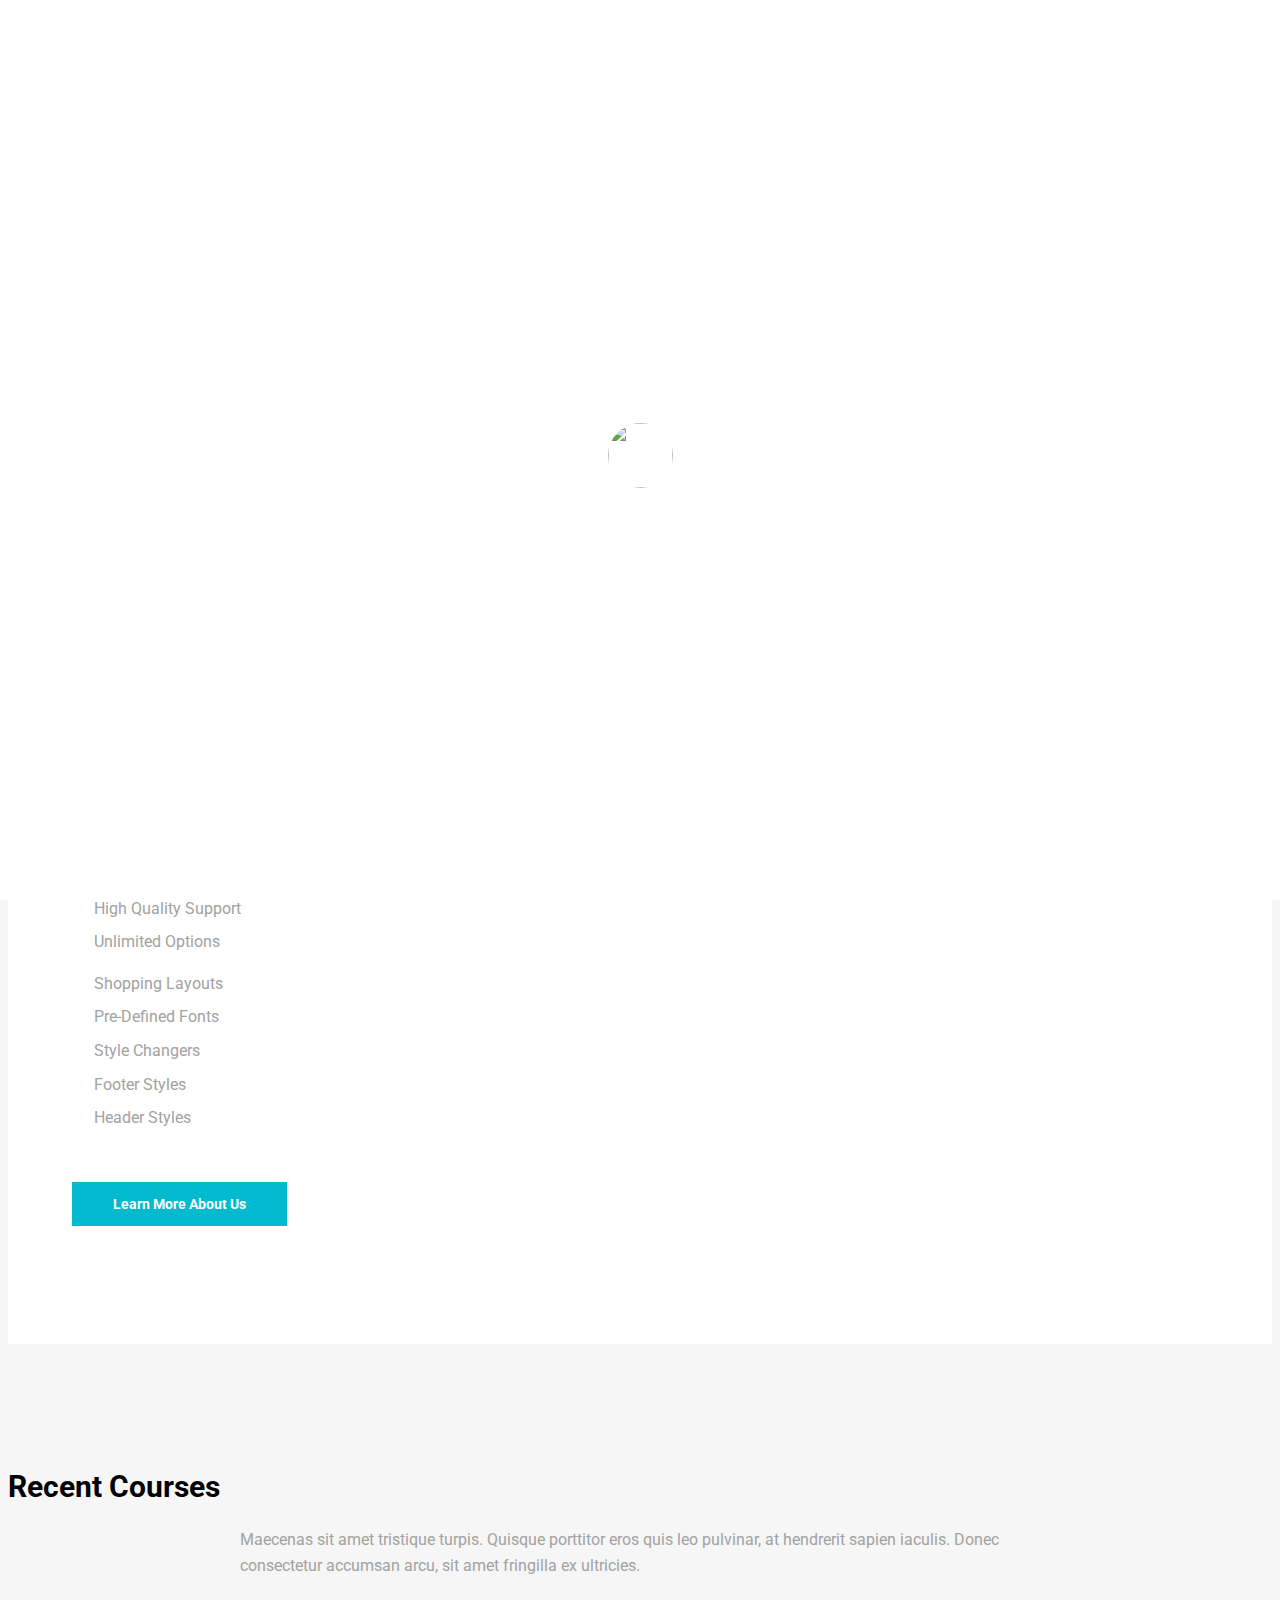
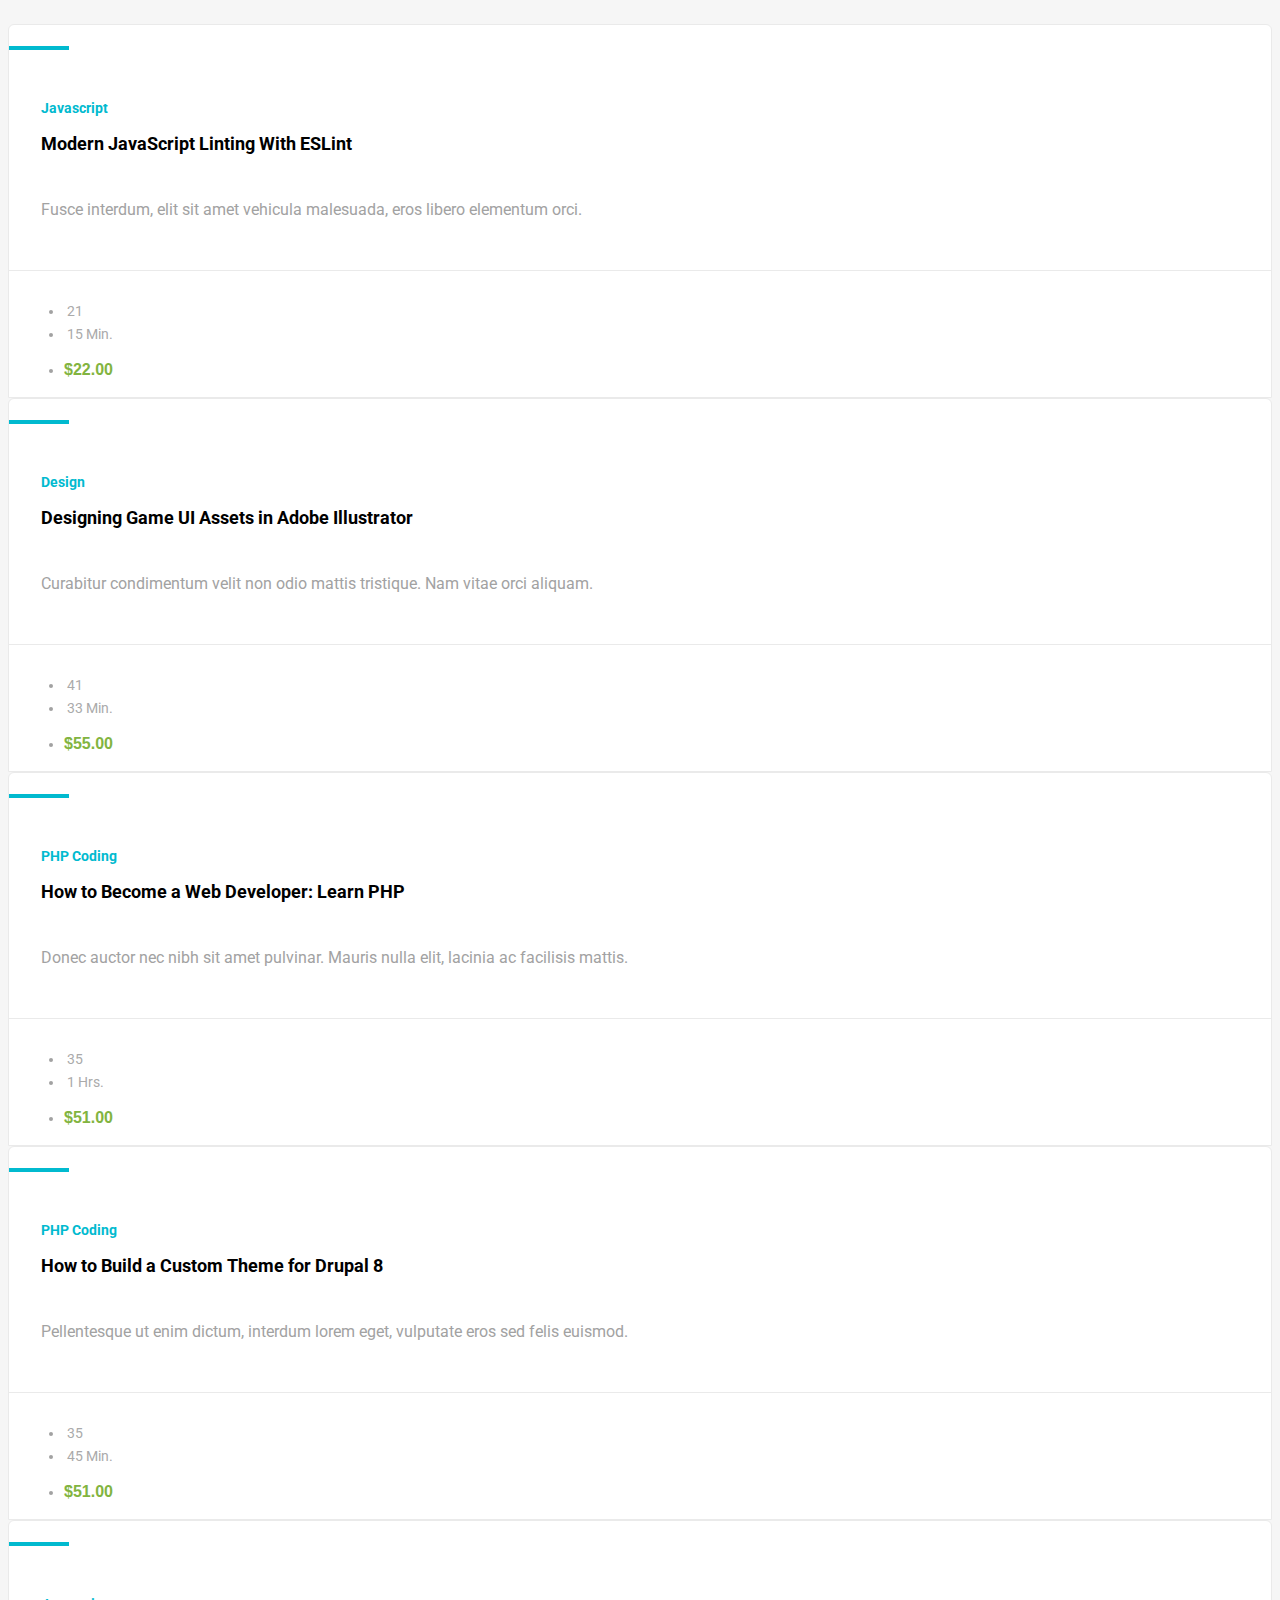
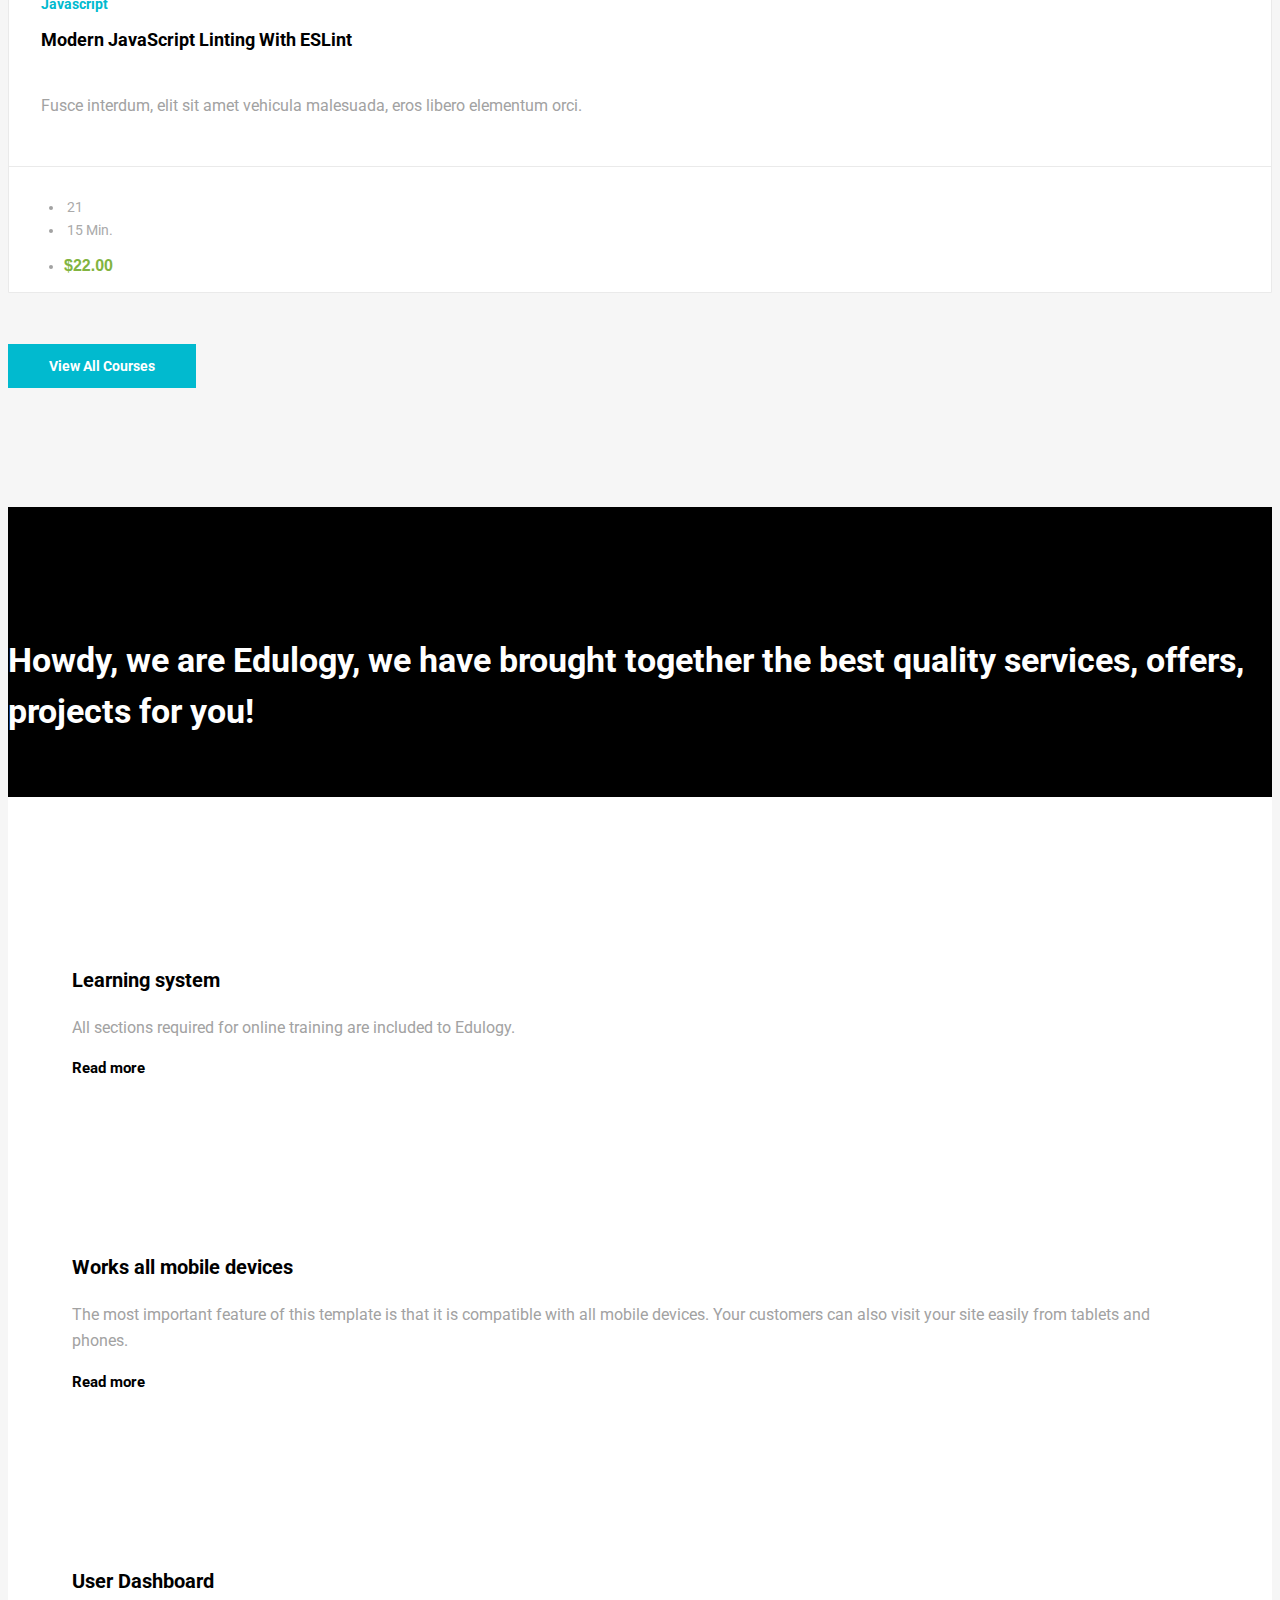
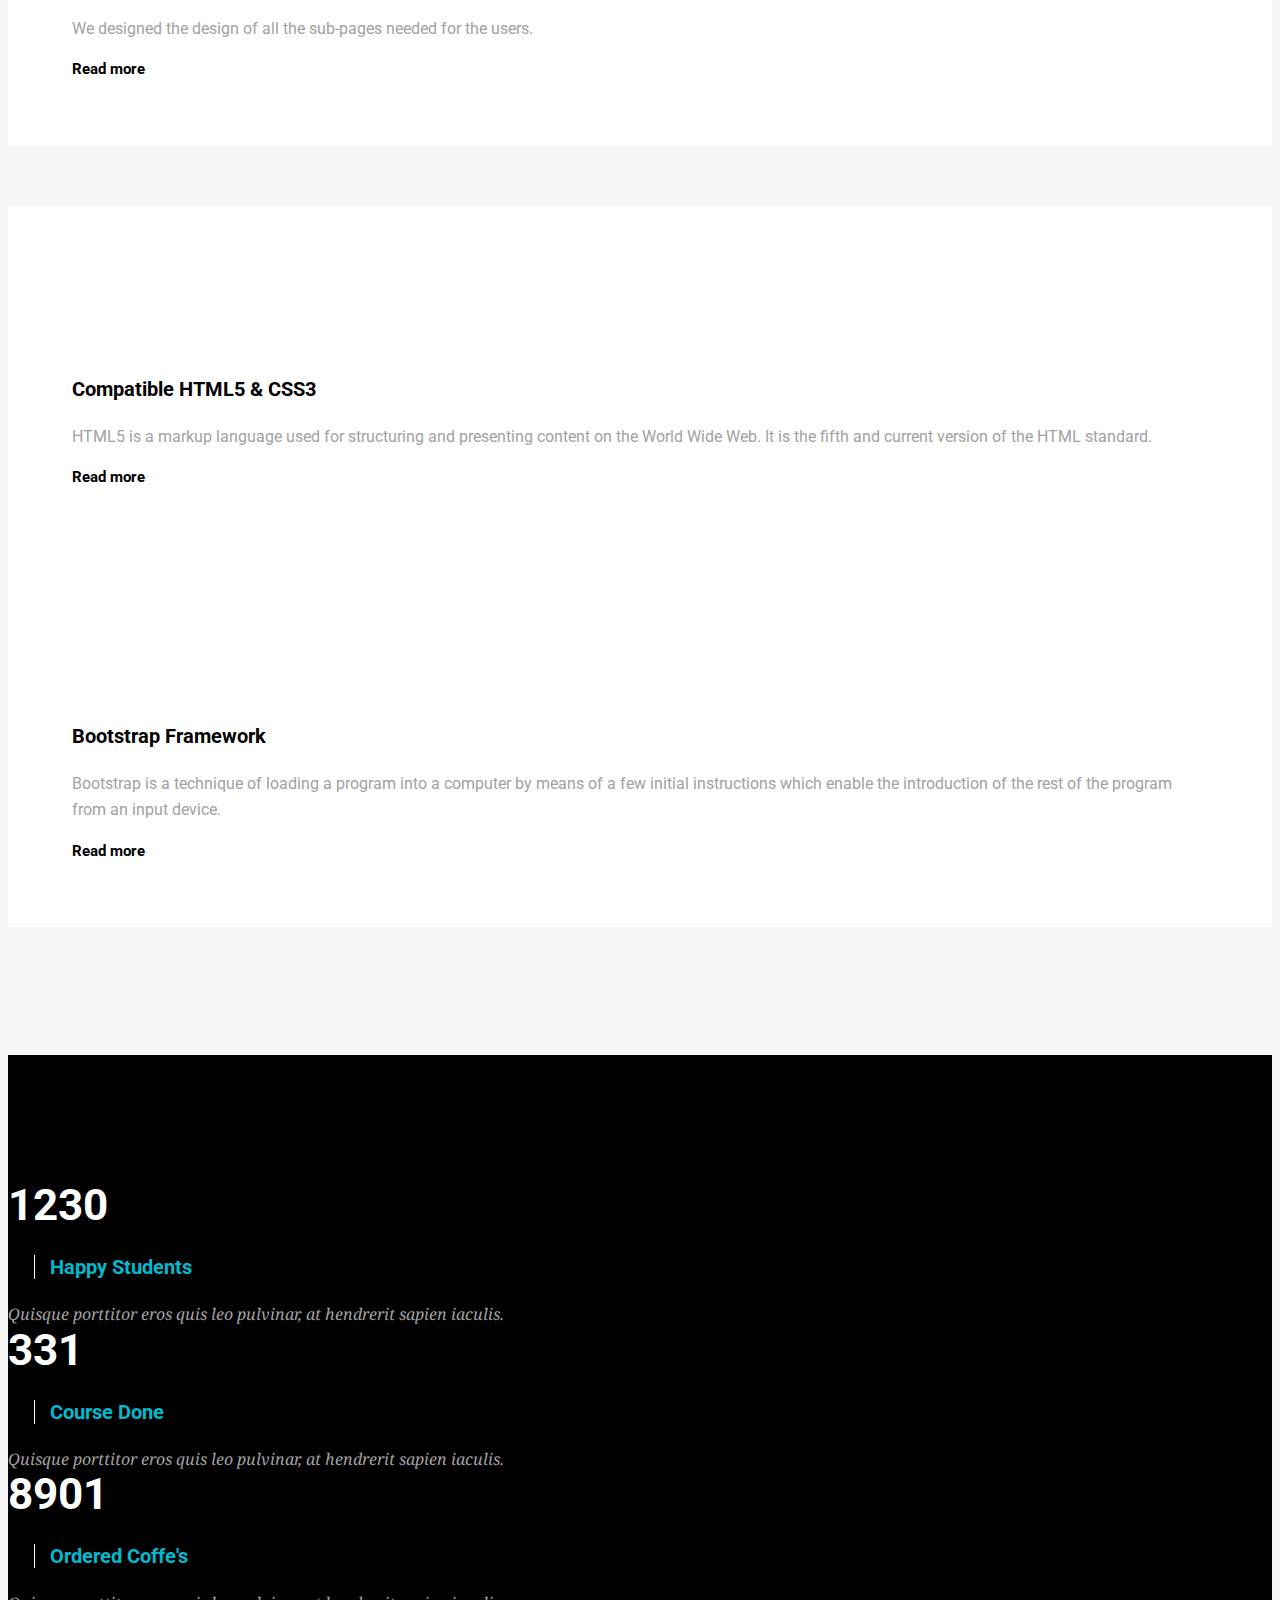
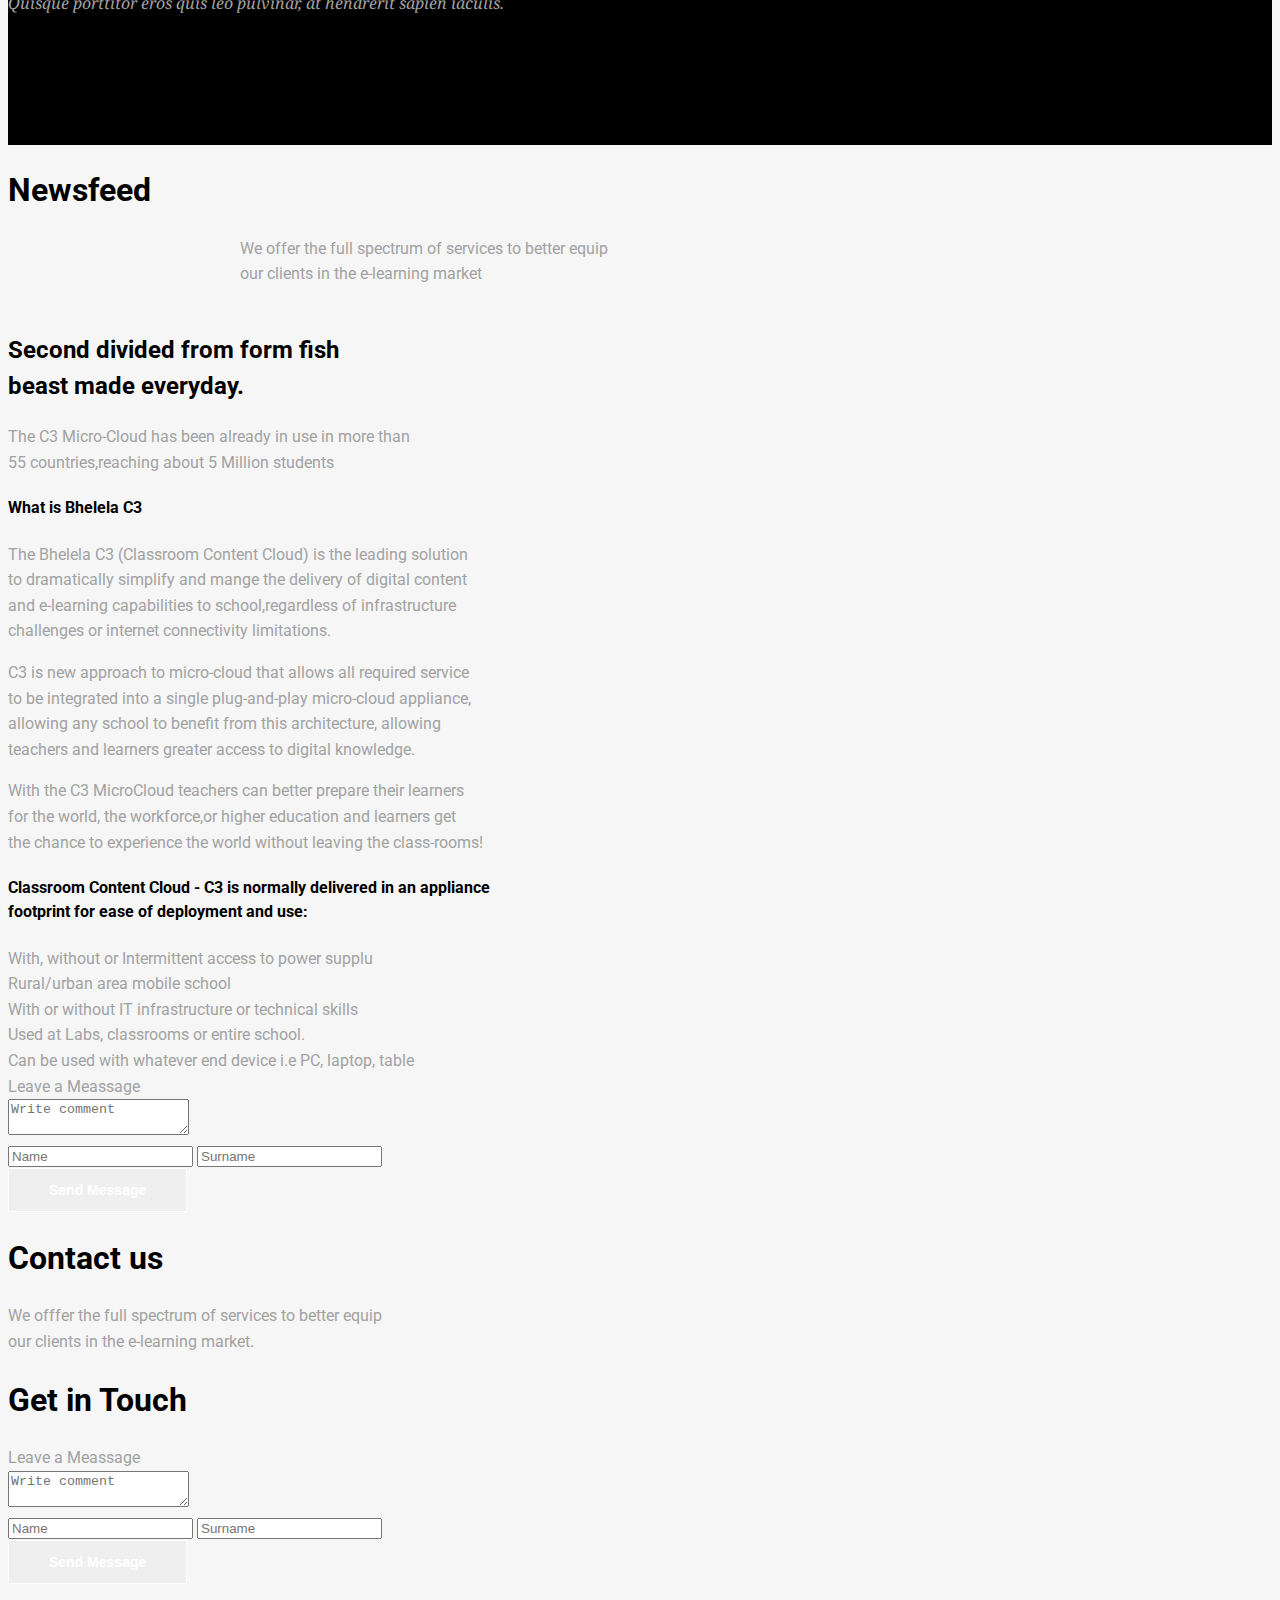
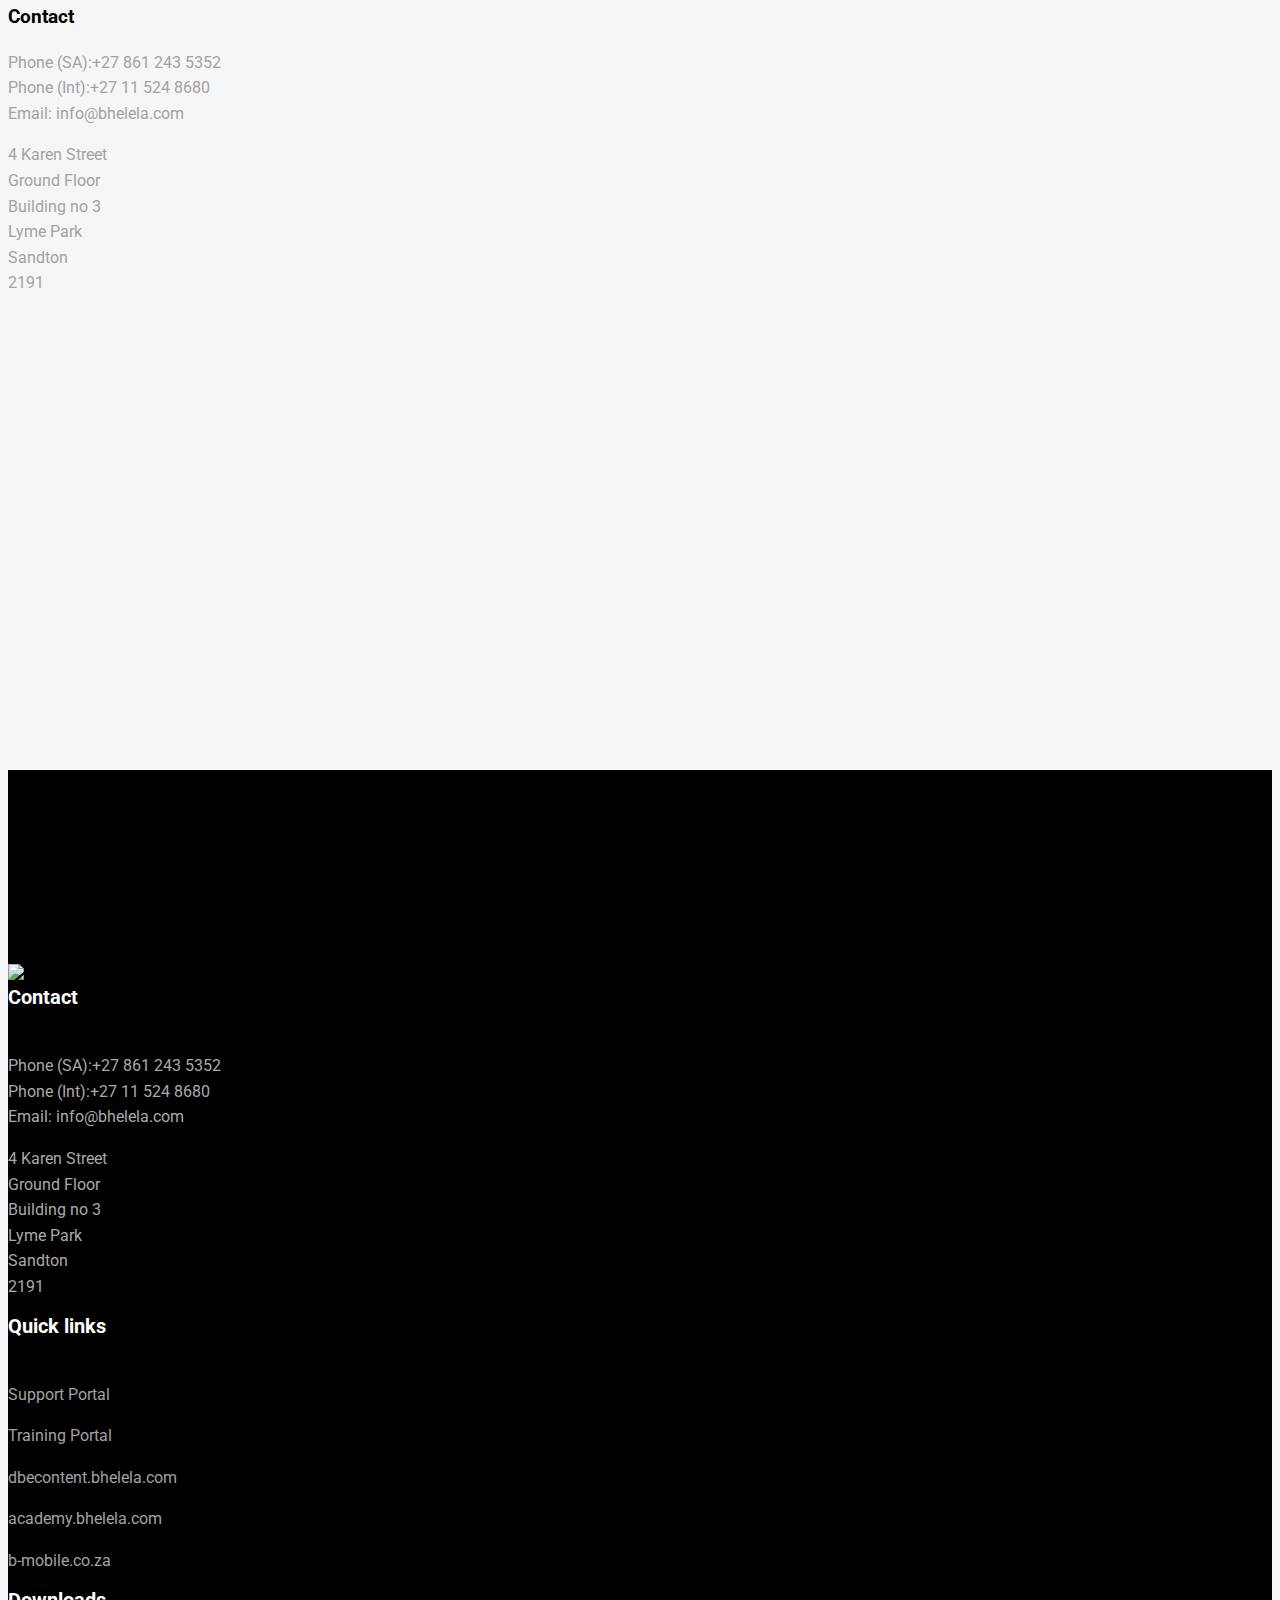
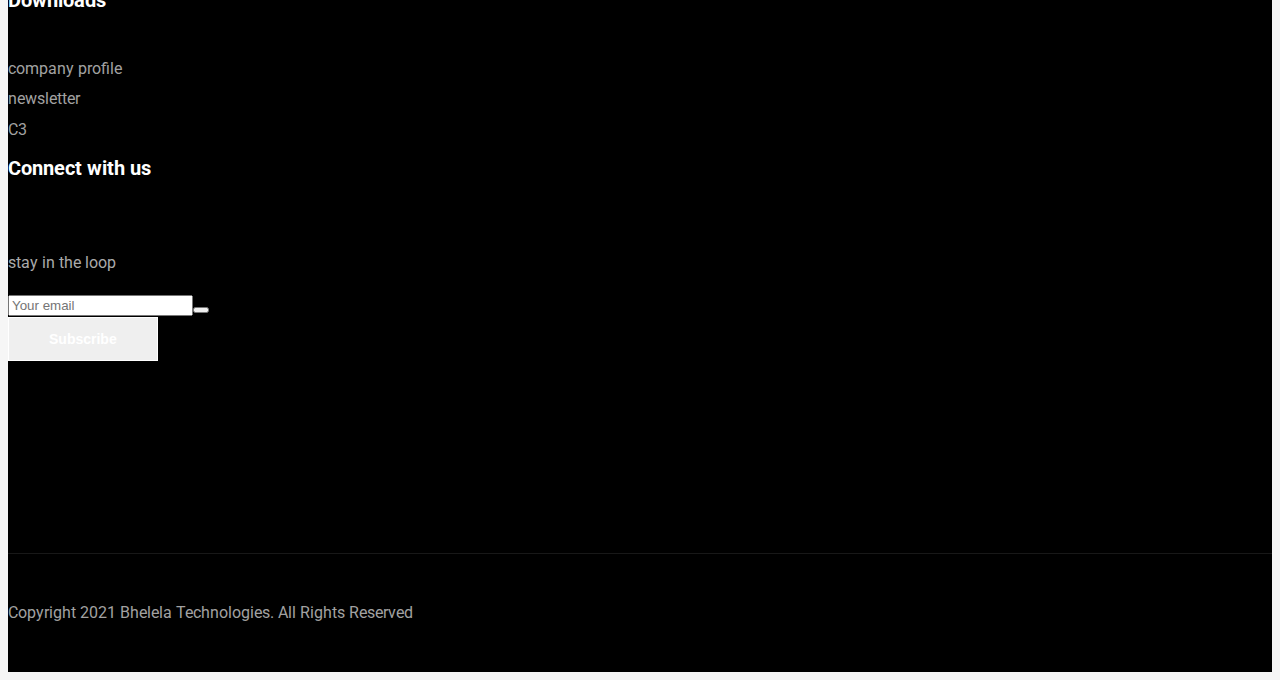
==== commit 10da738e: "Add files via upload" ====
--- a/index.html
+++ b/index.html
@@ -11,7 +11,7 @@
     <meta name="viewport" content="width=device-width, minimum-scale=1.0, maximum-scale=1.0, user-scalable=no">
     
     <!-- Site Meta -->
-    <title>Bhelela Technologies</title>
+    <title>Edulogy</title>
     <meta name="keywords" content="">
     <meta name="description" content="">
     <meta name="author" content="">
@@ -21,8 +21,8 @@
     <link rel="apple-touch-icon" href="images/apple-touch-icon.png">
 
 	<!-- Google Fonts -->
-    <link rel="preconnect" href="https://fonts.gstatic.com">
-    <link href="https://fonts.googleapis.com/css2?family=Montserrat:wght@400;700&display=swap" rel="stylesheet">
+    <link href="https://fonts.googleapis.com/css?family=Roboto:300,400,400i,500,700,900" rel="stylesheet"> 
+    <link href="https://fonts.googleapis.com/css?family=Droid+Serif:400,400i,700,700i" rel="stylesheet"> 
 	
     <!-- Custom & Default Styles -->
 	<link rel="stylesheet" href="css/bootstrap.min.css">
@@ -47,9 +47,9 @@
 
     <div id="wrapper">
         <!-- BEGIN # MODAL LOGIN -->
-        <!-- <div class="modal fade" id="login-modal" tabindex="-1" role="dialog" aria-hidden="true" style="display: none;">
+        <div class="modal fade" id="login-modal" tabindex="-1" role="dialog" aria-hidden="true" style="display: none;">
             <div class="modal-dialog">
-                <div class="modal-content"> -->
+                <div class="modal-content">
                     <!-- Begin # DIV Form -->
                     <div id="div-forms">
                         <form id="login-form">
@@ -63,7 +63,7 @@
                     </div><!-- End # DIV Form -->
                 </div>
             </div>
-        </div> -->
+        </div>
         <!-- END # MODAL LOGIN -->
 
         <header class="header">
@@ -72,19 +72,17 @@
                     <div class="row-fluid">
                         <div class="col-md-6 col-sm-6 text-left">
                             <p>
-                                <strong><i class="fa fa-envelope"></i></strong> <a href="mailto:#">info@bhelela.com &nbsp;&nbsp;
-                                <strong><i class="fa fa-phone"></i></strong> 0861243535 &nbsp;&nbsp;
-                                <strong><i class="fa fa-comment"></i></strong> Support Portal &nbsp;&nbsp; 
-                                <strong><i class="fa fa-user"></i></strong> Training Portal</a>
-                                
+                                <strong><i class="fa fa-phone"></i></strong> +90 543 123 45 6712 &nbsp;&nbsp;
+                                <strong><i class="fa fa-envelope"></i></strong> <a href="mailto:#">info@yoursite.com</a>
                             </p>
                         </div><!-- end left -->
-                        <div class="col-md-4 col-sm-4 hidden-xs text-right" style="float: right;">
+                        <div class="col-md-6 col-sm-6 hidden-xs text-right">
                             <div class="social">
                                 <a class="facebook" href="#" data-tooltip="tooltip" data-placement="bottom" title="Facebook"><i class="fa fa-facebook"></i></a>              
                                 <a class="twitter" href="#" data-tooltip="tooltip" data-placement="bottom" title="Twitter"><i class="fa fa-twitter"></i></a>
+                                <a class="google" href="#" data-tooltip="tooltip" data-placement="bottom" title="Google Plus"><i class="fa fa-google-plus"></i></a>
                                 <a class="linkedin" href="#" data-tooltip="tooltip" data-placement="bottom" title="Linkedin"><i class="fa fa-linkedin"></i></a>
-                               <a class="youtube" href="#" data-tooltip="tooltip" data-placement="bottom" title="Youtube"><i class="fa fa-youtube-play"></i></a>
+                                <a class="pinterest" href="#" data-tooltip="tooltip" data-placement="bottom" title="Pinterest"><i class="fa fa-pinterest"></i></a>
                             </div><!-- end social -->
                         </div><!-- end left -->
                     </div><!-- end row -->
@@ -101,72 +99,151 @@
                             <span class="icon-bar"></span>
                         </button>
                         <div class="logo-normal">
-                            <a class="navbar-brand" href="index.html"><img src="images/bhelela.PNG" alt=""></a>
+                            <a class="navbar-brand" href="index.html"><img src="images/logo.png" alt=""></a>
                         </div>
                     </div>
 
                     <div id="navbar" class="navbar-collapse collapse">
                         <ul class="nav navbar-nav navbar-right">
                             <li><a href="index.html">Home</a></li>
-                            <li><a href="about-us.html">About us</a></li>
-                            <li><a href="services.html">Services</a></li> 
-                            <li><a href="products.html">Products</a></li>
-                            <li><a href="news.html">News</a></li>
-                            <li><a href="support.html">Support</a></li>
-                            <li><a href="contact.html">Contact</a></li>
-                         </ul>
+                            <li class="dropdown yamm-fw yamm-half"><a href="#" data-toggle="dropdown" class="dropdown-toggle active">Mega Menu <b class="fa fa-angle-down"></b></a>
+                                <ul class="dropdown-menu">
+                                    <li>
+                                        <div class="yamm-content clearfix">
+                                            <div class="row-fluid">
+                                                <div class="col-md-6 col-sm-6">
+                                                    <h4>Course Pages</h4>
+                                                    <ul>
+                                                        <li><a href="#">Courses Name 01</a></li>
+                                                        <li><a href="#">Courses Name 02</a></li>
+                                                        <li><a href="#">Courses Name 03</a></li>
+                                                        <li><a href="#">Courses Name 04</a></li>
+                                                        <li><a href="#">Courses Name 05</a></li>
+                                                        <li><a href="#">Courses Name 06</a></li>
+                                                        <li><a href="#">Courses Name 07</a></li>
+                                                        <li><a href="#">Courses Name 08</a></li>
+                                                        <li><a href="#">Courses Name 09</a></li>
+                                                    </ul>
+                                                </div>
+                                                <div class="col-md-6 col-sm-6">
+                                                    <div class="menu-widget text-center">
+                                                        <div class="image-wrap entry">
+                                                            <img src="upload/course_01.jpg" alt="" class="img-responsive">
+                                                            <div class="magnifier">
+                                                                 <a href="#" title=""><i class="flaticon-add"></i></a>
+                                                            </div>
+                                                        </div><!-- end image-wrap -->
+                                                        <h5><a href="#">Learning Bootstrap Framework</a></h5>
+                                                        <small>$22.00</small>
+                                                        <a href="#" class="menu-button">View Course</a>
+                                                    </div><!-- end widget -->
+                                                </div>
+                                            </div>
+                                        </div>
+                                    </li>
+                                </ul>
+                            </li>
+                            <li><a href="events.html">Events</a></li>
+                            <li class="dropdown hassubmenu">
+                                <a href="#" class="dropdown-toggle" data-toggle="dropdown" role="button" aria-expanded="false">Shop <span class="fa fa-angle-down"></span></a>
+                                <ul class="dropdown-menu" role="menu">
+                                    <li><a href="shop.html">Shop Layout</a></li>
+                                    <li><a href="shop-single.html">Shop Single</a></li>
+                                </ul>
+                            </li>
+                            <li class="dropdown hassubmenu">
+                                <a href="#" class="dropdown-toggle" data-toggle="dropdown" role="button" aria-expanded="false">Blog <span class="fa fa-angle-down"></span></a>
+                                <ul class="dropdown-menu" role="menu">
+                                    <li><a href="blog.html">Blog Right Sidebar</a></li>
+                                    <li><a href="blog-1.html">Blog Left Sidebar</a></li>
+                                    <li><a href="blog-2.html">Blog Grid Sidebar</a></li>
+                                    <li><a href="blog-3.html">Blog Grid Fullwidth</a></li>
+                                    <li><a href="blog-single.html">Blog Single</a></li>
+                                </ul>
+                            </li>
+                            <li><a href="page-contact.html">Contact</a></li>
+                            <li class="iconitem"><a href="#" data-toggle="modal" data-target="#login-modal"><i class="fa fa-search"></i></a></li>
+                            <li class="iconitem"><a class="shopicon" href="shop-cart.html"><i class="fa fa-shopping-basket"></i> &nbsp;(0)</a></li>
+                        </ul>
                     </div>
                 </nav><!-- end navbar -->
             </div><!-- end container -->
         </header>
 
-        <section id="home" class="parallax event-section" style= "background-image: url(images/Home-Cover.jpg); background-repeat: no-repeat;">
-            <div class=""></div>
-            <div class="home-text-wrapper relative container" style="top: -120px;  left: -40px;">
-                <div class="home-message event-title text-left ">
-                    <p><strong>Shaping the future of digital literacy</strong></p>
-                    <small> Bhelela technologies is an E-Learning solutions provider with established key skills and</br> 
-                        specialists in Edu-Tech; We continue to attract key skills in the education sector with a</br> 
-                        focus on E-Learning. We are on our way to become the largest online learning platform in</br> 
-                        the African continent by 2025.</small>
+        <section id="home" class="video-section js-height-full">
+            <div class="overlay"></div>
+            <div class="home-text-wrapper relative container">
+                <div class="home-message">
+                    <p>Learning Management System</p>
+                    <small>Edulogy is the ideal choice for your organization, your business and your online education system. Create your online course now with unlimited page templates, color options, and menu features.</small>
                     <div class="btn-wrapper">
-                        <div class="text-left">
-                            <a href="#" class="btn btn-primary wow slideInLeft">Read more</a> &nbsp;&nbsp;&nbsp;<a href="#" class="btn btn-default wow slideInRight">Newsletter</a>
+                        <div class="text-center">
+                            <a href="#" class="btn btn-primary wow slideInLeft">Read More</a> &nbsp;&nbsp;&nbsp;<a href="#" class="btn btn-default wow slideInRight">Buy Now</a>
                         </div>
                     </div><!-- end row -->
                 </div>
             </div>
-            
-            <!-- <div class="slider-bottom">
+            <div class="slider-bottom">
                 <span>Explore <i class="fa fa-angle-down"></i></span>
-            </div> -->
+            </div>
         </section>
 
         <section class="section">
             <div class="container">
                 <div class="row">
-                    <!-- <div class="col-md-4 hidden-sm hidden-xs">
+                    <div class="col-md-4 hidden-sm hidden-xs">
                         <div class="custom-module">
                             <img src="upload/device_01.png" alt="" class="img-responsive wow slideInLeft">
-                        </div> end module
-                    </div>end col -->
+                        </div><!-- end module -->
+                    </div><!-- end col -->
                     <div class="col-md-8">
-                        <div class="custom-module p40l" >
-                            <h3 style="color: #01bacf; font-size: 28px;"><b>Our vision and mission</b></h3></br>
-                            <p style="color: black">
-                                <strong>Our vision is to be the largest online learning platform in the 
-                                African continent by 2025. 
-                            </br></br>
-                                Our mission: To continuously improve online education through 
-                                development of Educator ICT skills, Learner online participation 
-                                and Stakeholder involvement with the purpose of providing sound 
-                                leadership, coherent information and equitable e-learning 
-                                resources to produce reliable data through real-time analytics
-                             </strong>
-                            </p>
+                        <div class="custom-module p40l">
+                            <h2>We are a passionate <mark>learning system</mark> from<br>
+                            London. Do beautiful and easy-to-use digital <br>
+                            design & web development</h2>
+
+                            <p>Nam dictum sem, ipsum aliquam . Etiam sit amet fringilla lacus. Pellentesque suscipit ante at ullamcorper pulvinar neque porttitor. Integer lectus. Praesent sed nisi eleifend, fermentum orci amet, iaculis libero.</p>
+
+                            <hr class="invis">
+
+                            <div class="row">
+                                <div class="col-lg-4 col-md-4 col-sm-4 col-xs-12 first">
+                                    <ul class="check">
+                                        <li>Custom Shortcodes</li>
+                                        <li>Visual Page Builder</li>
+                                        <li>Unlimited Shortcodes</li>
+                                        <li>Responsive Theme</li>
+                                        <li>Tons of Layouts</li>
+                                    </ul><!-- end check -->
+                                </div><!-- end col-lg-4 -->
+                                <div class="col-lg-4 col-md-4 col-sm-4 col-xs-12">
+                                    <ul class="check">
+                                        <li>Font Awesome Icons</li>
+                                        <li>Pre-Defined Colors</li>
+                                        <li>AJAX Transitions</li>
+                                        <li>High Quality Support</li>
+                                        <li>Unlimited Options</li>
+                                    </ul><!-- end check -->    
+                                </div><!-- end col-lg-4 -->
+                                <div class="col-lg-4 col-md-4 col-sm-4 col-xs-12 last">
+                                    <ul class="check">
+                                        <li>Shopping Layouts</li>
+                                        <li>Pre-Defined Fonts</li>
+                                        <li>Style Changers</li>
+                                        <li>Footer Styles</li>
+                                        <li>Header Styles</li>
+                                    </ul><!-- end check -->
+                                </div><!-- end col-lg-4 --> 
+                            </div><!-- end row -->   
+
+                            <hr class="invis">
+
+                            <div class="btn-wrapper">
+                                <a href="#" class="btn btn-primary">Learn More About us</a>
+                            </div>
+
                         </div><!-- end module -->
                     </div><!-- end col -->
-                    <img src="images/about.PNG">
                 </div><!-- end row -->
             </div><!-- end container -->
         </section>
@@ -174,197 +251,550 @@
         <section class="section gb">
             <div class="container">
                 <div class="section-title text-center">
-                    <h3>OUR CORE OFFERING</h3>
-                    <p>As the leading digital literacy enabler of the educational products, Bhelela bridges the digital divide in the digital literacy sector by 
-                        assisting the education department, through the provision of tailor-made digital literacy training to educators. Bhelela designs and 
-                        delivers quality content management and hardware solutions for digital literacy devices to the South African schools.</p>
+                    <h3>Recent Courses</h3>
+                    <p>Maecenas sit amet tristique turpis. Quisque porttitor eros quis leo pulvinar, at hendrerit sapien iaculis. Donec consectetur accumsan arcu, sit amet fringilla ex ultricies.</p>
                 </div><!-- end title -->
 
                 <div id="owl-01" class="owl-carousel owl-theme owl-theme-01">
                     <div class="caro-item">
                         <div class="course-box">
-                            <div class="course-details text-center">
-                                
-                                <p>Systems/</br> software design<br> and</br> Applications </br> development.</p>
-                                <hr style="width:50%;"/>
-                            </div><!-- end details -->
                             <div class="image-wrap entry">
                                 <img src="upload/course_01.jpg" alt="" class="img-responsive">
-                                
+                                <div class="magnifier">
+                                     <a href="#" title=""><i class="flaticon-add"></i></a>
+                                </div>
                             </div><!-- end image-wrap -->
-                            
-                           
+                            <div class="course-details">
+                                <h4>
+                                    <small>Javascript</small>
+                                    <a href="#" title="">Modern JavaScript Linting With ESLint</a>
+                                </h4>
+                                <p>Fusce interdum, elit sit amet vehicula malesuada, eros libero elementum orci.</p>
+                            </div><!-- end details -->
+                            <div class="course-footer clearfix">
+                                <div class="pull-left">
+                                    <ul class="list-inline">
+                                        <li><a href="#"><i class="fa fa-user"></i> 21</a></li>
+                                        <li><a href="#"><i class="fa fa-clock-o"></i> 15 Min.</a></li>
+                                    </ul>
+                                </div><!-- end left -->
+
+                                <div class="pull-right">
+                                    <ul class="list-inline">
+                                        <li><a href="#">$22.00</a></li>
+                                    </ul>
+                                </div><!-- end left -->
+                            </div><!-- end footer -->
                         </div><!-- end box -->
                     </div><!-- end col -->
+
                     <div class="caro-item">
-                        <div class="course-box ">
-                            <div class="course-details text-center">
-                                
-                                <p>Content</br>acquisition<br> and</br> development</p> </br>
-                                <hr style="width:50%;"/>
+                        <div class="course-box">
+                            <div class="image-wrap entry">
+                                <img src="upload/course_02.jpg" alt="" class="img-responsive">
+                                <div class="magnifier">
+                                     <a href="#" title=""><i class="flaticon-add"></i></a>
+                                </div>
+                            </div><!-- end image-wrap -->
+                            <div class="course-details">
+                                <h4>
+                                    <small>Design</small>
+                                    <a href="#" title="">Designing Game UI Assets in Adobe Illustrator</a>
+                                </h4>
+                                <p>Curabitur condimentum velit non odio mattis tristique. Nam vitae orci aliquam. </p>
                             </div><!-- end details -->
+                            <div class="course-footer clearfix">
+                                <div class="pull-left">
+                                    <ul class="list-inline">
+                                        <li><a href="#"><i class="fa fa-user"></i> 41</a></li>
+                                        <li><a href="#"><i class="fa fa-clock-o"></i> 33 Min.</a></li>
+                                    </ul>
+                                </div><!-- end left -->
+
+                                <div class="pull-right">
+                                    <ul class="list-inline">
+                                        <li><a href="#">$55.00</a></li>
+                                    </ul>
+                                </div><!-- end left -->
+                            </div><!-- end footer -->
+                        </div><!-- end box -->
+                    </div><!-- end col -->
+
+                    <div class="caro-item">
+                        <div class="course-box">
+                            <div class="image-wrap entry">
+                                <img src="upload/course_03.jpg" alt="" class="img-responsive">
+                                <div class="magnifier">
+                                     <a href="#" title=""><i class="flaticon-add"></i></a>
+                                </div>
+                            </div><!-- end image-wrap -->
+                            <div class="course-details">
+                                <h4>
+                                    <small>PHP Coding</small>
+                                    <a href="#" title="">How to Become a Web Developer: Learn PHP</a>
+                                </h4>
+                                <p>Donec auctor nec nibh sit amet pulvinar. Mauris nulla elit, lacinia ac facilisis mattis.</p>
+                            </div><!-- end details -->
+                            <div class="course-footer clearfix">
+                                <div class="pull-left">
+                                    <ul class="list-inline">
+                                        <li><a href="#"><i class="fa fa-user"></i> 35</a></li>
+                                        <li><a href="#"><i class="fa fa-clock-o"></i> 1 Hrs.</a></li>
+                                    </ul>
+                                </div><!-- end left -->
+
+                                <div class="pull-right">
+                                    <ul class="list-inline">
+                                        <li><a href="#">$51.00</a></li>
+                                    </ul>
+                                </div><!-- end left -->
+                            </div><!-- end footer -->
+                        </div><!-- end box -->
+                    </div><!-- end col -->
+
+                    <div class="caro-item">
+                        <div class="course-box">
+                            <div class="image-wrap entry">
+                                <img src="upload/course_04.jpg" alt="" class="img-responsive">
+                                <div class="magnifier">
+                                     <a href="#" title=""><i class="flaticon-add"></i></a>
+                                </div>
+                            </div><!-- end image-wrap -->
+                            <div class="course-details">
+                                <h4>
+                                    <small>PHP Coding</small>
+                                    <a href="#" title="">How to Build a Custom Theme for Drupal 8</a>
+                                </h4>
+                                <p>Pellentesque ut enim dictum, interdum lorem eget, vulputate eros sed felis euismod.</p>
+                            </div><!-- end details -->
+                            <div class="course-footer clearfix">
+                                <div class="pull-left">
+                                    <ul class="list-inline">
+                                        <li><a href="#"><i class="fa fa-user"></i> 35</a></li>
+                                        <li><a href="#"><i class="fa fa-clock-o"></i> 45 Min.</a></li>
+                                    </ul>
+                                </div><!-- end left -->
+
+                                <div class="pull-right">
+                                    <ul class="list-inline">
+                                        <li><a href="#">$51.00</a></li>
+                                    </ul>
+                                </div><!-- end left -->
+                            </div><!-- end footer -->
+                        </div><!-- end box -->
+                    </div><!-- end col -->
+
+                    <div class="caro-item">
+                        <div class="course-box">
                             <div class="image-wrap entry">
                                 <img src="upload/course_01.jpg" alt="" class="img-responsive">
-                                
+                                <div class="magnifier">
+                                     <a href="#" title=""><i class="flaticon-add"></i></a>
+                                </div>
                             </div><!-- end image-wrap -->
-                            
-                           
+                            <div class="course-details">
+                                <h4>
+                                    <small>Javascript</small>
+                                    <a href="#" title="">Modern JavaScript Linting With ESLint</a>
+                                </h4>
+                                <p>Fusce interdum, elit sit amet vehicula malesuada, eros libero elementum orci.</p>
+                            </div><!-- end details -->
+                            <div class="course-footer clearfix">
+                                <div class="pull-left">
+                                    <ul class="list-inline">
+                                        <li><a href="#"><i class="fa fa-user"></i> 21</a></li>
+                                        <li><a href="#"><i class="fa fa-clock-o"></i> 15 Min.</a></li>
+                                    </ul>
+                                </div><!-- end left -->
+
+                                <div class="pull-right">
+                                    <ul class="list-inline">
+                                        <li><a href="#">$22.00</a></li>
+                                    </ul>
+                                </div><!-- end left -->
+                            </div><!-- end footer -->
                         </div><!-- end box -->
-                    </div><!-- end col --><div class="caro-item">
-                        <div class="course-box">
-                            <div class="course-details text-center">
-                                
-                                <p>Help desk support<br> and</br> Content Cloud </br>  solutions </p> </br>
-                                <hr style="width:50%;"/>
-                            </div><!-- end details -->
-                            <div class="image-wrap entry">
-                                <img src="upload/course_01.jpg" alt="" class="img-responsive">
-                                
-                            </div><!-- end image-wrap -->
-                            
-                           
-                        </div><!-- end box -->
-                    </div><!-- end col -->
-                   
-
-                    <div class="caro-item">
-                        <div class="course-box">
-                            <div class="course-details text-center">
-                               <p>E-learning<br>funding  </p></br> </br></br>
-                               <hr  style="width:50%;"/>
-                            </div><!-- end details -->
-                            <div class="image-wrap entry">
-                                <img src="upload/course_01.jpg" alt="" class="img-responsive">
-                                
-                            </div><!-- end image-wrap -->
-                            
-                           
-                        </div><!-- end box -->
-                    </div><!-- end col -->
+                    </div><!-- end col -->
+                </div><!-- end row -->
+
+                <hr class="invis">
+
+                <div class="section-button text-center">
+                    <a href="#" class="btn btn-primary">View All Courses</a>
                 </div>
-            </div>   
+            </div><!-- end container -->
         </section>
 
-        <section class="section ">
+        <section class="section db p120">
             <div class="container">
                 <div class="row">
                     <div class="col-md-12">
                         <div class="tagline-message text-center">
-                            <h4>OUR AREA OF FOCUS</h4>
-                            <p>Bhelela is the new addition to the digital literacy sphere. By the support of educators and learners we are progressively bridging the gap between
-                                the demand and challenges presented in the education system . Our stance remains consistent as we pride ourselves in bringing positive change
-                                to the education system . 
-                                </p></br>
-
-                                <div class="row">
-                                    <div class="col-md-4">
-                                        <img src="images/pic1.PNG">
-                                        <h4>Schools</h4>
-                                        <hr  style="width:50%;"/>
-                                        <p>
-                                            We offer the school with the Department of Education curriculum for
-                                            Grade R to Grade 12 learners. We offer
-                                            the school with managing and monitoring tools as well as supporting the
-                                            curriculum with extra resources like
-                                            previous examination papers and
-                                            access to e-library .We are bringing
-                                            teaching and learning in the digital
-                                            space to support and complement
-                                            the work that the teacher does during
-                                            contact learning.
-                                        </p>
-                                    </br>
-                                        <button style="background-color: white; color: black;  border: 0.5px solid black"> Learn more</button>
-                                    </div>
-                                    
-                                    <div class="col-md-4">
-                                        <img src="images/pic2.PNG">
-                                        <h4>Teachers</h4>
-                                        <hr  style="width:50%;"/>
-                                        <p>
-                                            We offer a C3 accreditation which is a
-                                            SACE approved certificate. We provide
-                                            teacher training in Classroom management, through the Bhelela developed
-                                            software which manages students’
-                                            device usage in the classroom and
-                                            gives teachers the ability to see,
-                                            manage, and track student device
-                                            activity. We equip the teacher to create
-                                            their own curriculum content, which
-                                            can be used for future lessons.
-                                        </p>
-                                    </br>
-                                        <button style="background-color: white; color: black;  border: 0.5px solid black"> Learn more</button>
-                                    </div>
-                                
-                                    <div class="col-md-4">
-                                        <img src="images/pic3.PNG">
-                                        <h4>Students </h4>
-                                        <hr  style="width:50%;"/>
-                                        <h5>E-learning solutions</h5>
-                                        <p>
-                                            We offer the learner with free access to
-                                            the www.dbecontent.bhelela.com
-                                            with our Telkom B-mobile sim.. Schooling. The learner has the privilege to
-                                            access education anytime, anywhere.
-                                            We also provide teacher, learner interaction during lessons
-                                            
-                                        </p>
-                                    </br> </br> </br></br>
-                                        <button style="background-color: white; color: black; border: 0.5px solid black"> Learn more</button>
-                                    </div>
-                                </div> 
-                                 
-                                 
-                             </div>
+                            <h3>Howdy, we are Edulogy, we have brought together the best quality services, offers, projects for you!</h3>
+                        </div>
                     </div><!-- end col -->
                 </div><!-- end row -->
             </div><!-- end container -->
         </section><!-- end section -->
 
-      
-        <footer class="section footer noover">
+        <section class="section gb nopadtop">
+            <div class="container">
+                <div class="row">
+                    <div class="col-md-3">
+                        <div class="box m30">
+                            <i class="flaticon-computer-tool-for-education"></i>
+                            <h4>Learning system</h4>
+                            <p>All sections required for online training are included to Edulogy.</p>
+                            <a href="#" class="readmore">Read more</a>
+                        </div>
+                    </div><!-- end col -->
+
+                    <div class="col-md-6">
+                        <div class="box m30">
+                            <i class="flaticon-monitor-tablet-and-smartohone"></i>
+                            <h4>Works all mobile devices</h4>
+                            <p>The most important feature of this template is that it is compatible with all mobile devices. Your customers can also visit your site easily from tablets and phones.</p>
+                            <a href="#" class="readmore">Read more</a>
+                        </div>
+                    </div><!-- end col -->
+
+                    <div class="col-md-3">
+                        <div class="box m30">
+                            <i class="flaticon-download-business-statistics-symbol-of-a-graphic"></i>
+                            <h4>User Dashboard</h4>
+                            <p>We designed the design of all the sub-pages needed for the users.</p>
+                            <a href="#" class="readmore">Read more</a>
+                        </div>
+                    </div><!-- end col -->
+                </div><!-- end row -->
+
+                <hr class="invis">
+
+                <div class="row">
+                    <div class="col-md-6">
+                        <div class="box">
+                            <i class="flaticon-html5"></i> <i class="flaticon-css-3"></i>
+                            <h4>Compatible HTML5 & CSS3</h4>
+                            <p>HTML5 is a markup language used for structuring and presenting content on the World Wide Web. It is the fifth and current version of the HTML standard.</p>
+                            <a href="#" class="readmore">Read more</a>
+                        </div>
+                    </div><!-- end col -->
+
+                    <div class="col-md-6">
+                        <div class="box">
+                            <i class="flaticon-html-coding"></i>
+                            <h4>Bootstrap Framework</h4>
+                            <p>Bootstrap is a technique of loading a program into a computer by means of a few initial instructions which enable the introduction of the rest of the program from an input device.</p>
+                            <a href="#" class="readmore">Read more</a>
+                        </div>
+                    </div><!-- end col -->
+                </div><!-- end row -->
+            </div><!-- end container -->
+        </section>
+
+        <section class="section db">
             <div class="container">
                 <div class="row">
                     <div class="col-lg-4 col-md-4">
-                        <div class="widget clearfix">
-                            <h3 class="widget-title">Subscribe Our Newsletter</h3>
-                            <div class="newsletter-widget">
-                                <p>You can opt out of our newsletters at any time.<br> See our <a href="#">privacy policy</a>.</p>
-                                <form class="form-inline" role="search">
-                                    <div class="form-1">
-                                        <input type="text" class="form-control" placeholder="Enter email here..">
-                                        <button type="submit" class="btn btn-primary"><i class="fa fa-paper-plane-o"></i></button>
-                                    </div>
-                                </form>
-                                <img src="images/payments.png" alt="" class="img-responsive">
-                            </div><!-- end newsletter -->
-                        </div><!-- end widget -->
-                    </div><!-- end col -->
-
+                        <div class="stat-count">
+                            <h4 class="stat-timer">1230</h4>
+                            <h3><i class="flaticon-black-graduation-cap-tool-of-university-student-for-head"></i> Happy Students</h3>
+                            <p>Quisque porttitor eros quis leo pulvinar, at hendrerit sapien iaculis. </p>
+                        </div><!-- stat-count -->
+                    </div><!-- end col -->
+
+                    <div class="col-lg-4 col-md-4">
+                        <div class="stat-count">
+                            <h4 class="stat-timer">331</h4>
+                            <h3><i class="flaticon-online-course"></i> Course Done</h3>
+                            <p>Quisque porttitor eros quis leo pulvinar, at hendrerit sapien iaculis. </p>
+                        </div><!-- stat-count -->
+                    </div><!-- end col -->
+
+                    <div class="col-lg-4 col-md-4">
+                        <div class="stat-count">
+                            <h4 class="stat-timer">8901</h4>
+                            <h3><i class="flaticon-coffee-cup"></i> Ordered Coffe's</h3>
+                            <p>Quisque porttitor eros quis leo pulvinar, at hendrerit sapien iaculis. </p>
+                        </div><!-- stat-count -->
+                    </div><!-- end col -->
+                </div><!-- end row -->
+            </div><!-- end container -->
+        </section>
+
+        <section style="background-image: url(images/NEWSFEED-Cover.jpg);background-repeat: no-repeat;">
+
+            <div class="container">
+
+                <div class="section-title text-center">
+                    <h1 style="text-align: left;">Newsfeed</h1>
+                    <p style="text-align: left;">We offer the full spectrum of services to better equip<br>our clients in the e-learning market</p>    
+                </div><!-- end title -->
+
+                <div>
+                    <h2>Second divided from form fish<br>beast made everyday.</h2>
+
+                    <p1>The C3 Micro-Cloud has been already in use in more than<br>55 countries,reaching about 5 Million students</p1>
+                    <h4>What is Bhelela C3</h4>
+                    <p>The Bhelela C3 (Classroom Content Cloud) is the leading solution<br>
+                       to dramatically simplify and mange the delivery of digital content<br>
+                       and e-learning capabilities to school,regardless of infrastructure<br>
+                       challenges or internet connectivity limitations.</p>
+
+                    <p>C3 is new approach to micro-cloud that allows all required service<br>
+                       to be integrated into a single plug-and-play micro-cloud appliance,<br>
+                       allowing any school to benefit from this architecture, allowing<br>
+                       teachers and learners greater access to digital knowledge.</p>
+                    
+                    <p>With the C3 MicroCloud teachers can better prepare their learners<br>
+                       for the world, the workforce,or higher education and learners get<br>
+                       the chance to experience the world without leaving the class-rooms! 
+                    </p>
+
+                    <h4>Classroom Content Cloud - C3 is normally delivered in an appliance<br>footprint for ease of deployment and use:</h4>
+
+                    <li>With, without or Intermittent access to power supplu</li>
+                    <li>Rural/urban area mobile school</li>
+                    <li>With or without IT infrastructure or technical skills</li>
+                    <li>Used at Labs, classrooms or entire school.</li>
+                    <li>Can be used with whatever end device i.e PC, laptop, table</li>
+                </div>
+                <form action="wrtie comment">
+                    <label>Leave a Meassage</label> </br>
+                    <textarea class="form"placeholder="Write comment" ></textarea></br>   
+                    <input type="text" placeholder="Name">
+                    <input type="text" placeholder="Surname">
+                </form>
+                <form action="#"></comment-box> <button class= "btn">Send Message</button>
+
+                <!-- <div class="row">
+                    <div class="col-md-4">
+                        <div class="box testimonial">
+                            <p class="testiname"><strong><img src="upload/testimonial_01.png" alt="" class="img-circle"> Jenny LUXURY</strong></p>
+                            <p>Quisque porttitor eros quis leo pulvinar, at hendrerit sapien iaculis. Donec consectetur accumsan arcu, sit amet fringilla ex ultricies.</p>
+                            <div class="rating">
+                                <i class="fa fa-star"></i>
+                                <i class="fa fa-star"></i>
+                                <i class="fa fa-star"></i>
+                                <i class="fa fa-star"></i>
+                                <i class="fa fa-star"></i>
+                            </div>
+                        </div><end testimonial -->
+                    </div><!-- end col -->
+
+                    <!--<div class="col-md-4">
+                        <div class="box testimonial">
+                            <p class="testiname"><strong><img src="upload/testimonial_02.png" alt="" class="img-circle"> Martin LEO</strong></p>
+                            <p>Quisque porttitor eros quis leo pulvinar, at hendrerit sapien iaculis. Donec consectetur accumsan arcu, sit amet fringilla ex ultricies.</p>
+                            <div class="rating">
+                                <i class="fa fa-star"></i>
+                                <i class="fa fa-star"></i>
+                                <i class="fa fa-star"></i>
+                                <i class="fa fa-star"></i>
+                                <i class="fa fa-star-o"></i> -->
+                            </div>
+                        </div><!-- end testimonial -->
+                    </div><!-- end col -->
+
+                    <!-- <div class="col-md-4">
+                        <div class="box testimonial">
+                            <p class="testiname"><strong><img src="upload/testimonial_03.png" alt="" class="img-circle"> John DOE</strong></p>
+                            <p>Quisque porttitor eros quis leo pulvinar, at hendrerit sapien iaculis. Donec consectetur accumsan arcu, sit amet fringilla ex ultricies.</p>
+                            <div class="rating">
+                                <i class="fa fa-star"></i>
+                                <i class="fa fa-star"></i>
+                                <i class="fa fa-star"></i>
+                                <i class="fa fa-star"></i>
+                                <i class="fa fa-star"></i>
+                            </div> -->
+                        </div><!-- end testimonial -->
+                    </div><!-- end col -->
+                </div><!-- end row -->
+            </div> <!-- end container -->
+        </section>
+
+        <!-- <section class="section gb">
+            <div class="container">
+                <div class="section-title text-center">
+                    <h3>Recent News</h3>
+                    <p>Maecenas sit amet tristique turpis. Quisque porttitor eros quis leo pulvinar, at hendrerit sapien iaculis. Donec consectetur accumsan arcu, sit amet fringilla ex ultricies.</p>
+                </div> end title --> 
+
+                <!-- <div class="row">
+                    <div class="col-lg-4 col-md-12">
+                        <div class="blog-box">
+                            <div class="image-wrap entry">
+                                <img src="upload/blog_01.jpeg" alt="" class="img-responsive">
+                                <div class="magnifier">
+                                     <a href="blog-single.html" title=""><i class="flaticon-add"></i></a>
+                                </div>
+                            </div> end image-wrap --> 
+
+                            <!-- <div class="blog-desc">
+                                <h4><a href="blog-single.html">How to learn perfect code with Javascript</a></h4>
+                                <p>Praesent at suscipit ligula. Suspendisse pre neque, quis suscipit enim. sed maximus, mia auctor.</p>
+                            </div> end blog-desc --> 
+
+                            <!-- <div class="post-meta">
+                                <ul class="list-inline">
+                                    <li><a href="#">21 March 2017</a></li>
+                                    <li><a href="#">by WP Destek</a></li>
+                                    <li><a href="#">14 Share</a></li>
+                                </ul> -->
+                            </div><!-- end post-meta -->
+                        </div><!-- end blog -->
+                    </div><!-- end col -->
+
+                    <!--<div class="col-lg-4 col-md-12">
+                        <div class="blog-box">
+                            <div class="image-wrap entry">
+                                <img src="upload/blog_02.jpeg" alt="" class="img-responsive">
+                                <div class="magnifier">
+                                     <a href="blog-single.html" title=""><i class="flaticon-add"></i></a>
+                                </div>
+                            </div> end image-wrap -->
+
+                            <!-- <div class="blog-desc">
+                                <h4><a href="blog-single.html">The most suitable web design & development tutorials</a></h4>
+                                <p>Sed suscipit neque in erat posuere tristique aliquam porta vestibulum. Cras placerat tincidunt. </p>
+                            </div> end blog-desc --> 
+
+                            <!--<div class="post-meta">
+                                <ul class="list-inline">
+                                    <li><a href="#">20 March 2017</a></li>
+                                    <li><a href="#">by WP Destek</a></li>
+                                    <li><a href="#">11 Share</a></li>
+                                </ul>
+                            </div> end post-meta 
+                        </div> end blog 
+                    </div> end col -->
+
+                    <!-- <div class="col-lg-4 col-md-12">
+                        <div class="blog-box">
+                            <div class="image-wrap entry">
+                                <img src="upload/blog_03.jpeg" alt="" class="img-responsive">
+                                <div class="magnifier">
+                                     <a href="blog-single.html" title=""><i class="flaticon-add"></i></a>
+                                </div>
+                            </div>end image-wrap -->
+<!-- 
+                            <div class="blog-desc">
+                                <h4><a href="blog-single.html">Design for all mobile devices! This is name "responsive"</a></h4>
+                                <p>Suspendisse scelerisque ex ac mattis molestie vel enim ut massa placerat faucibus sed ut dui vivamus. </p>
+                            </div>end blog-desc -->
+
+                            <!-- <div class="post-meta">
+                                <ul class="list-inline">
+                                    <li><a href="#">19 March 2017</a></li>
+                                    <li><a href="#">by WP Destek</a></li>
+                                    <li><a href="#">44 Share</a></li> 
+                                </ul> -->
+                            </div><!-- end post-meta -->
+                        </div><!-- end blog -->
+                    </div><!-- end col -->
+                </div><!-- end row -->
+            </div><!-- end container -->
+        </section>
+
+
+        <!-- <section class="section bgcolor1">
+            <div class="container">
+                <a href="#">
+                <div class="row callout">
+                    <div class="col-md-4 text-center">
+                        <h3><sup>$</sup>49.99</h3>
+                        <h4>Start your awesome course today!</h4>
+                    </div> end col -->
+
+                    <section style="background-image: url(images/contact-us-Cover.jpg); background-repeat: no-repeat;">
+                        <div>
+                            <h1>Contact us</h1>
+                            <p>We offfer the full spectrum of services to better equip<br>our clients in the e-learning market.</p>
+                            <h1>Get in Touch</h1> 
+
+                            <form action="wrtie comment">
+                                <label>Leave a Meassage</label> </br>
+                                <textarea class="form"placeholder="Write comment" ></textarea></br>   
+                                <input type="text" placeholder="Name">
+                                <input type="text" placeholder="Surname">
+                            </form>
+                        </div>
+                        <div>
+                            <form action="#"></comment-box> <button class= "btn">Send Message</button>
+                        </form>   
+
+                        <div class="col-md-3" style="left: 1494px;"><h3 class="title">Contact</h3>
+                            <p>Phone (SA):+27 861 243 5352<br>Phone (Int):+27 11 524 8680<br>Email: info@bhelela.com</p>
+                            <p>4 Karen Street<br>Ground Floor<br>Building no 3<br>Lyme Park<br>Sandton<br>2191</p>
+                        </div> 
+                        <iframe src="https://www.google.com/maps/embed?pb=!1m18!1m12!1m3!1d3583.5493158194045!2d28.01675191502759!3d-26.080981483492813!2m3!1f0!2f0!3f0!3m2!1i1024!2i768!4f13.1!3m3!1m2!1s0x1e95737d894e535b%3A0x4a95cfee87763c5b!2s4%20Karen%20St%2C%20Bryanston%2C%20Johannesburg%2C%202060!5e0!3m2!1sen!2sza!4v1616054223330!5m2!1sen!2sza" width="600" height="450" style="border:0;" allowfullscreen="" loading="lazy"></iframe>
+                    </section> 
+
+                    <!-- <div class="col-md-8">
+                        <p class="lead">Limited time offer! Your profile will be added to our "Students" directory as well. </p>
+                    </div>
+                </div> end row -->
+                </a>
+            </div><!-- end container -->  
+        </section>
+
+    </section>
+        
+        <footer class="section footer noover">
+            <div class="container">
+                <img src="images/bhelelafooter.PNG"> 
+                <div class="row">
                     <div class="col-lg-3 col-md-3">
                         <div class="widget clearfix">
-                            <h3 class="widget-title">Join us today</h3>
-                            <p>Would you like to earn your profits by joining our team? Join us without losing time.</p>
-                            <a href="#" class="readmore">Became a Teacher</a>
+                            <h3 class="widget-title">Contact</h3>
+                                <p>Phone (SA):+27 861 243 5352<br>Phone (Int):+27 11 524 8680<br>Email: info@bhelela.com</p>
+                                <p>4 Karen Street<br>Ground Floor<br>Building no 3<br>Lyme Park<br>Sandton<br>2191</p>
+
+                            <!--<div class="newsletter-widget">
+                                    <p>You can opt out of our newsletters at any time.<br> See our <a href="#">privacy policy</a>.</p>
+                                        <form class="form-inline" role="search">
+                                            <div class="form-1">
+                                                <input type="text" class="form-control" placeholder="Enter email here..">
+                                                <button type="submit" class="btn btn-primary"><i class="fa fa-paper-plane-o"></i></button>
+                                            </div>
+                                        </form>
+                                    <img src="images/payments.png" alt="" class="img-responsive">
+                                 </div>
+                            <!-- </div> end newsletter -->
                         </div><!-- end widget -->
                     </div><!-- end col -->
+                
 
                     <div class="col-lg-3 col-md-3">
                         <div class="widget clearfix">
-                            <h3 class="widget-title">Popular Tags</h3>
+                            <h3 class="widget-title">Quick links</h3>
+                            <ul>Support Portal</ul>
+                            <ul>Training Portal</ul>
+                            <ul>dbecontent.bhelela.com</ul>
+                            <ul>academy.bhelela.com</ul>
+                            <ul>b-mobile.co.za</ul>
+                            <!--- <p>Would you like to earn your profits by joining our team? Join us without losing time.</p>
+                            <a href="#" class="readmore">Became a Teacher</a>-->
+                        </div><!-- end widget -->
+                    </div><!-- end col -->
+                
+
+                    <div class="col-lg-3 col-md-3">
+                        <div class="widget clearfix">
+                            <h3 class="widget-title">Downloads</h3>
                             <div class="tags-widget">   
-                                <ul class="list-inline">
+                                <ul class="list-title">
+                                    <!--
                                     <li><a href="#">course</a></li>
                                     <li><a href="#">web design</a></li>
                                     <li><a href="#">development</a></li>
                                     <li><a href="#">language</a></li>
                                     <li><a href="#">teacher</a></li>
                                     <li><a href="#">speaking</a></li>
-                                    <li><a href="#">material</a></li>
-                                    <li><a href="#">css3</a></li>
-                                    <li><a href="#">html</a></li>
-                                    <li><a href="#">learning</a></li>
+                                    <li><a href="#">material</a></li-->
+                                    <li>company profile</li>
+                                    <li>newsletter</li>
+                                    <li>C3</li>
                                 </ul>
                             </div><!-- end list-widget -->
                         </div><!-- end widget -->
@@ -372,7 +802,18 @@
 
                     <div class="col-lg-2 col-md-2">
                         <div class="widget clearfix">
-                            <h3 class="widget-title">Support</h3>
+                            <h3 class="widget-title">Connect with us</h3>
+                            <!--add font awesome icons-->
+                            <a href="#"class="fa fa-twitter">&nbsp;&nbsp;</a>
+                            <a href="#"class="fa fa-facebook">&nbsp;&nbsp;</a>
+                            <a href="#"class="fa fa-linkedin">&nbsp;&nbsp;</a>
+                            <a href="#"class="fa fa-youtube-play">&nbsp;&nbsp</a>
+                            <p class="lead">stay in the loop</a>
+                            <div class="form-1">
+                                <input type="text" class="form-control"placeholder="Your email"></i><button>
+                            </div>
+                            <form action="#"><button class= "btn">subscribe</button>
+                            <!--
                             <div class="list-widget">   
                                 <ul>
                                     <li><a href="#">Terms of Use</a></li>
@@ -381,15 +822,18 @@
                                     <li><a href="#">Pricing & Plans</a></li>
                                     <li><a href="#">Carrier</a></li>
                                     <li><a href="#">Trademark</a></li>
+                            
                                 </ul>
-                            </div><!-- end list-widget -->
+                            </div> end list-widget -->
                         </div><!-- end widget -->
                     </div><!-- end col -->
                 </div><!-- end row -->
             </div><!-- end container -->
         </footer><!-- end footer -->
 
-        <div class="copyrights">
+       <div class="copyrights">
+              <p>Copyright 2021 Bhelela Technologies. All Rights Reserved</p>
+        <!--<div class="copyrights">
             <div class="container">
                 <div class="clearfix">
                     <div class="pull-left">
@@ -406,7 +850,6 @@
                         </div>
                     </div>
                 </div>
-            </div><!-- end container -->
         </div><!-- end copy -->
     </div><!-- end wrapper -->
 
@@ -416,8 +859,8 @@
     <script src="js/carousel.js"></script>
     <script src="js/animate.js"></script>
     <script src="js/custom.js"></script>
-    <!-- VIDEO BG PLUGINS
-    <script src="js/videobg.js"></script> -->
+    <!-- VIDEO BG PLUGINS -->
+    <script src="js/videobg.js"></script>
 
 </body>
 </html>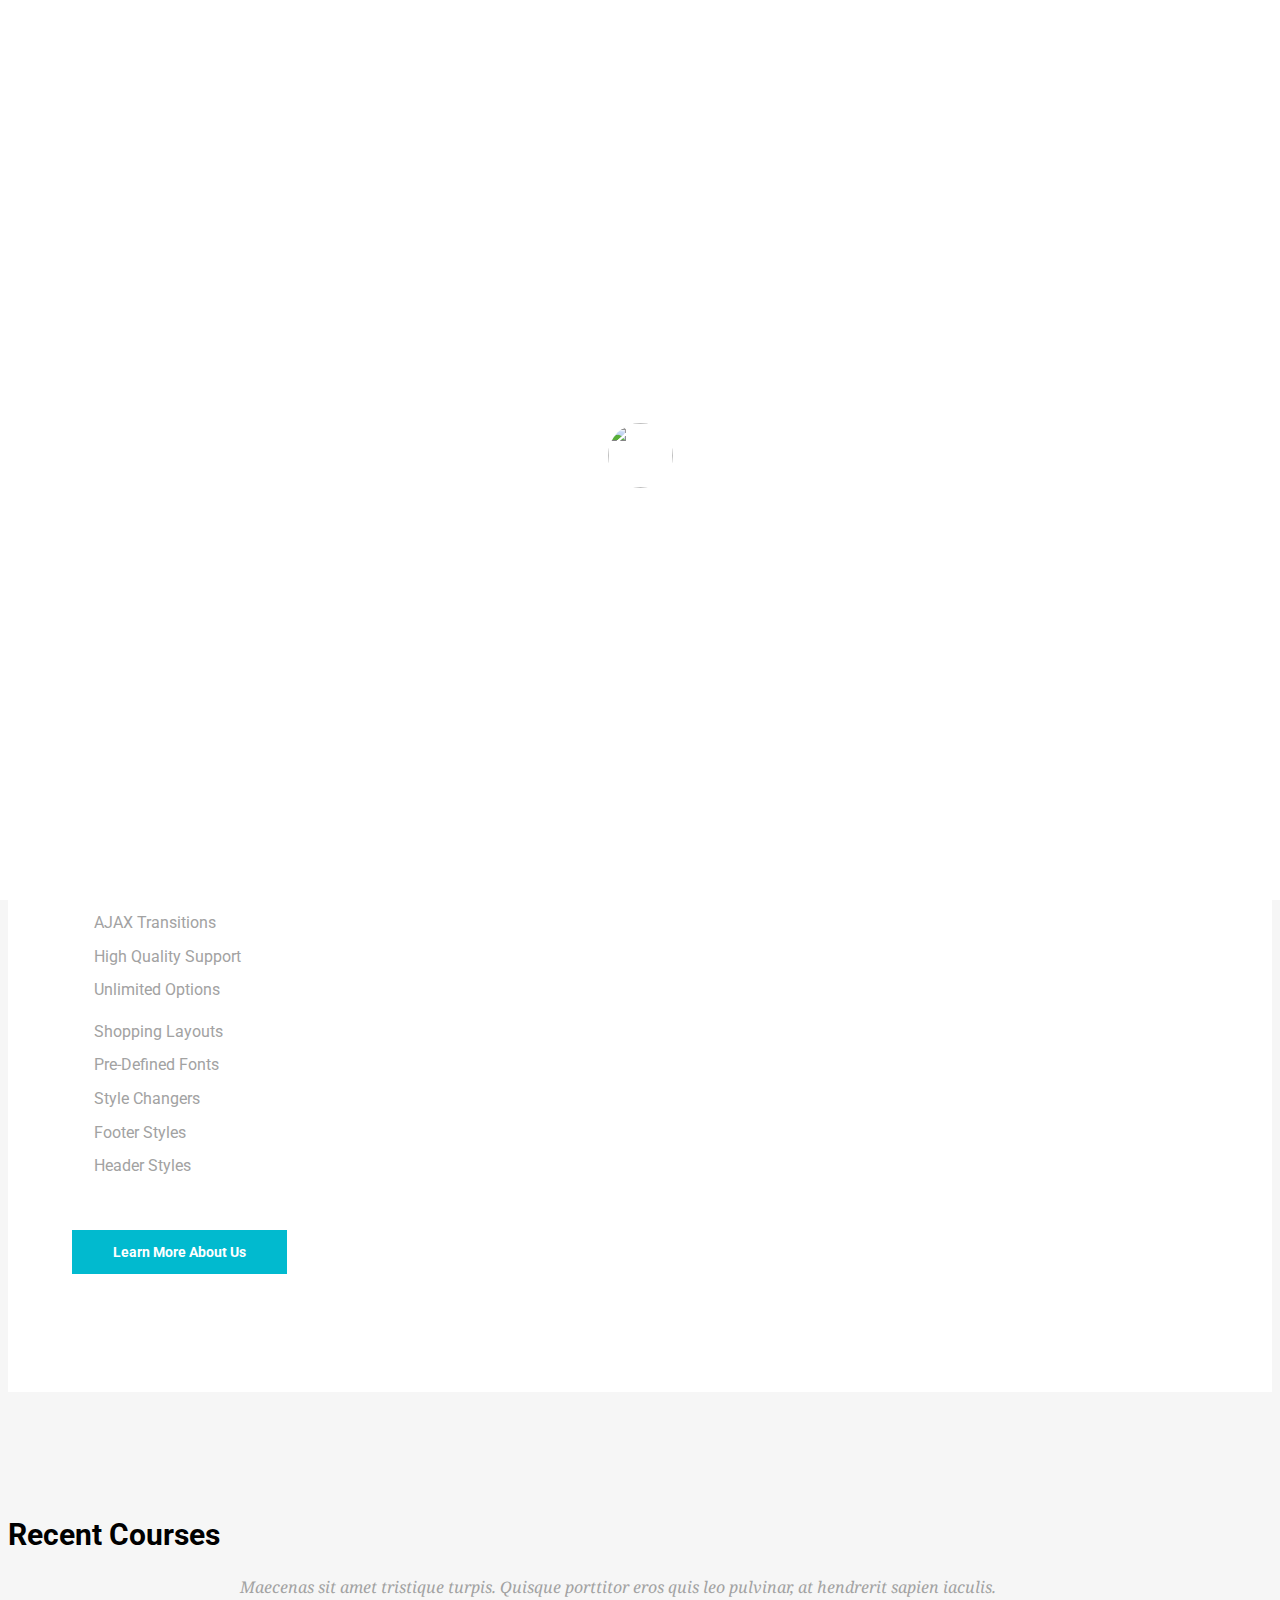
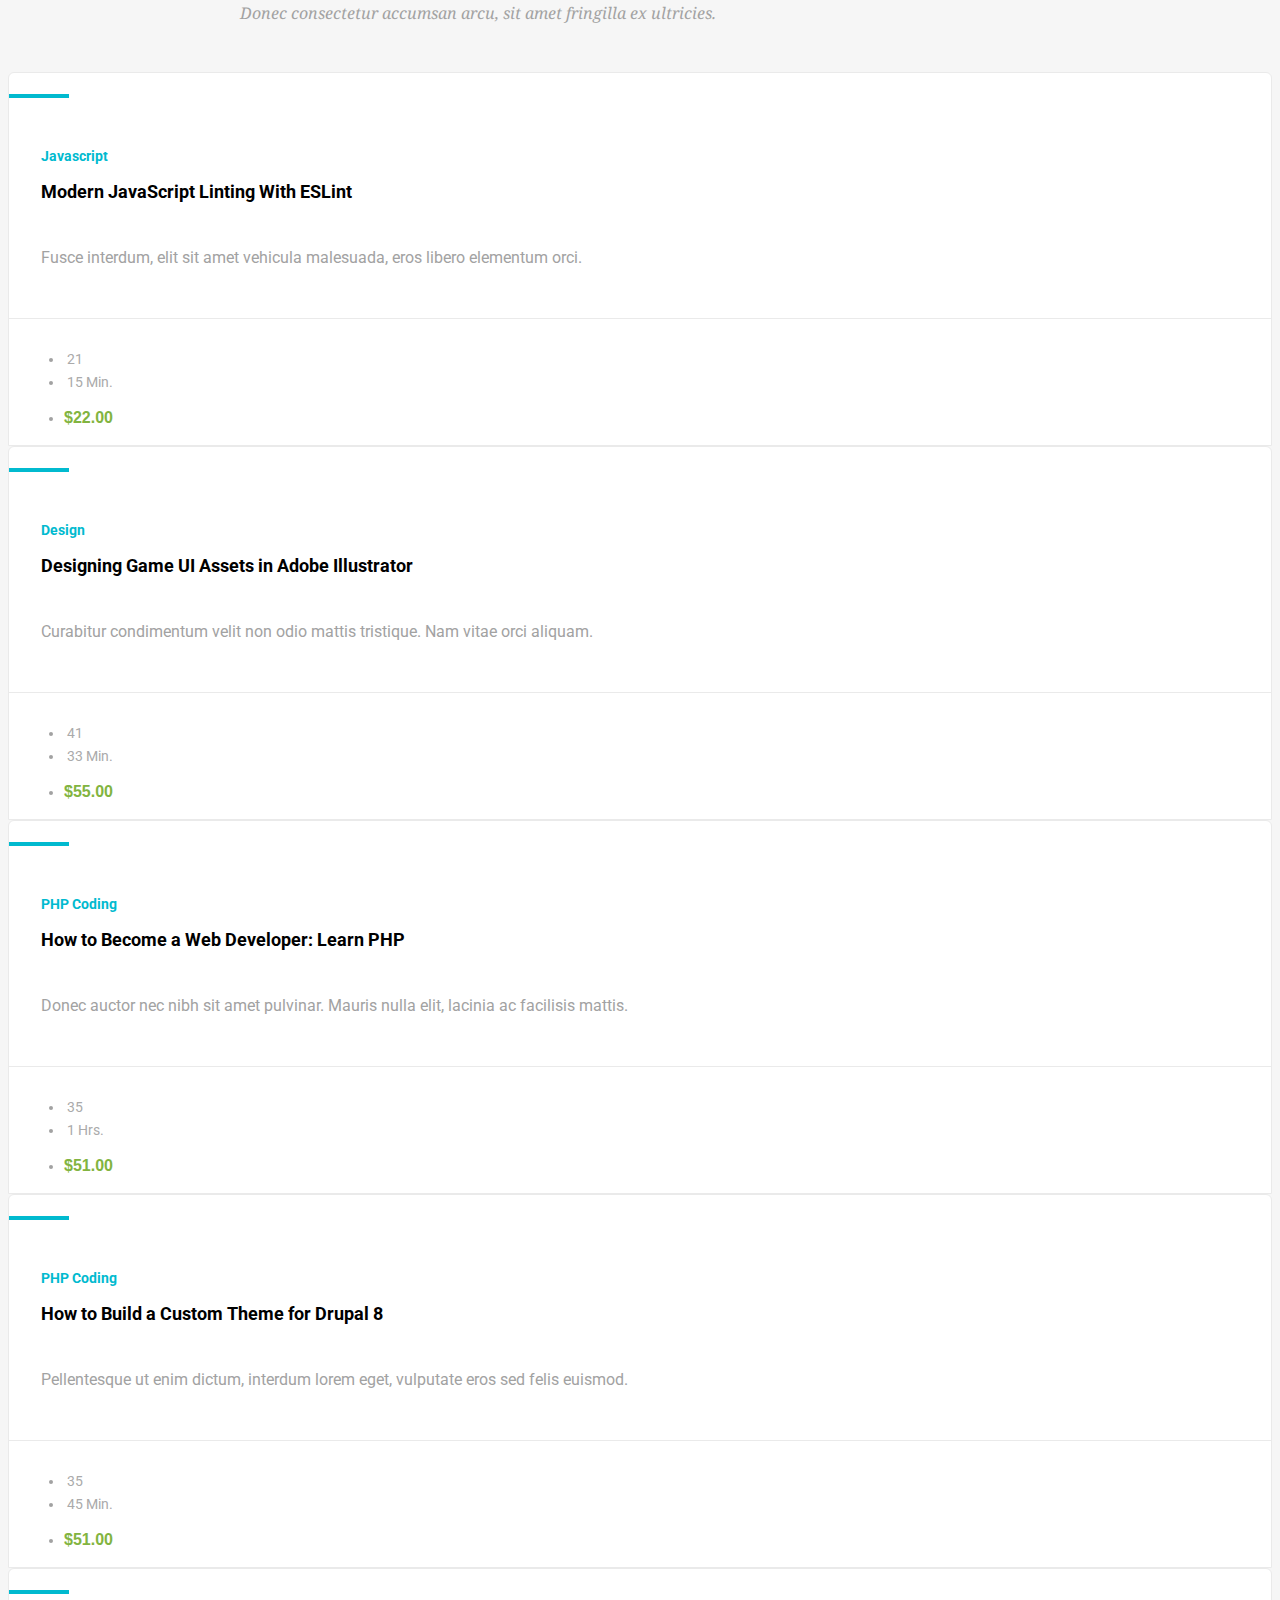
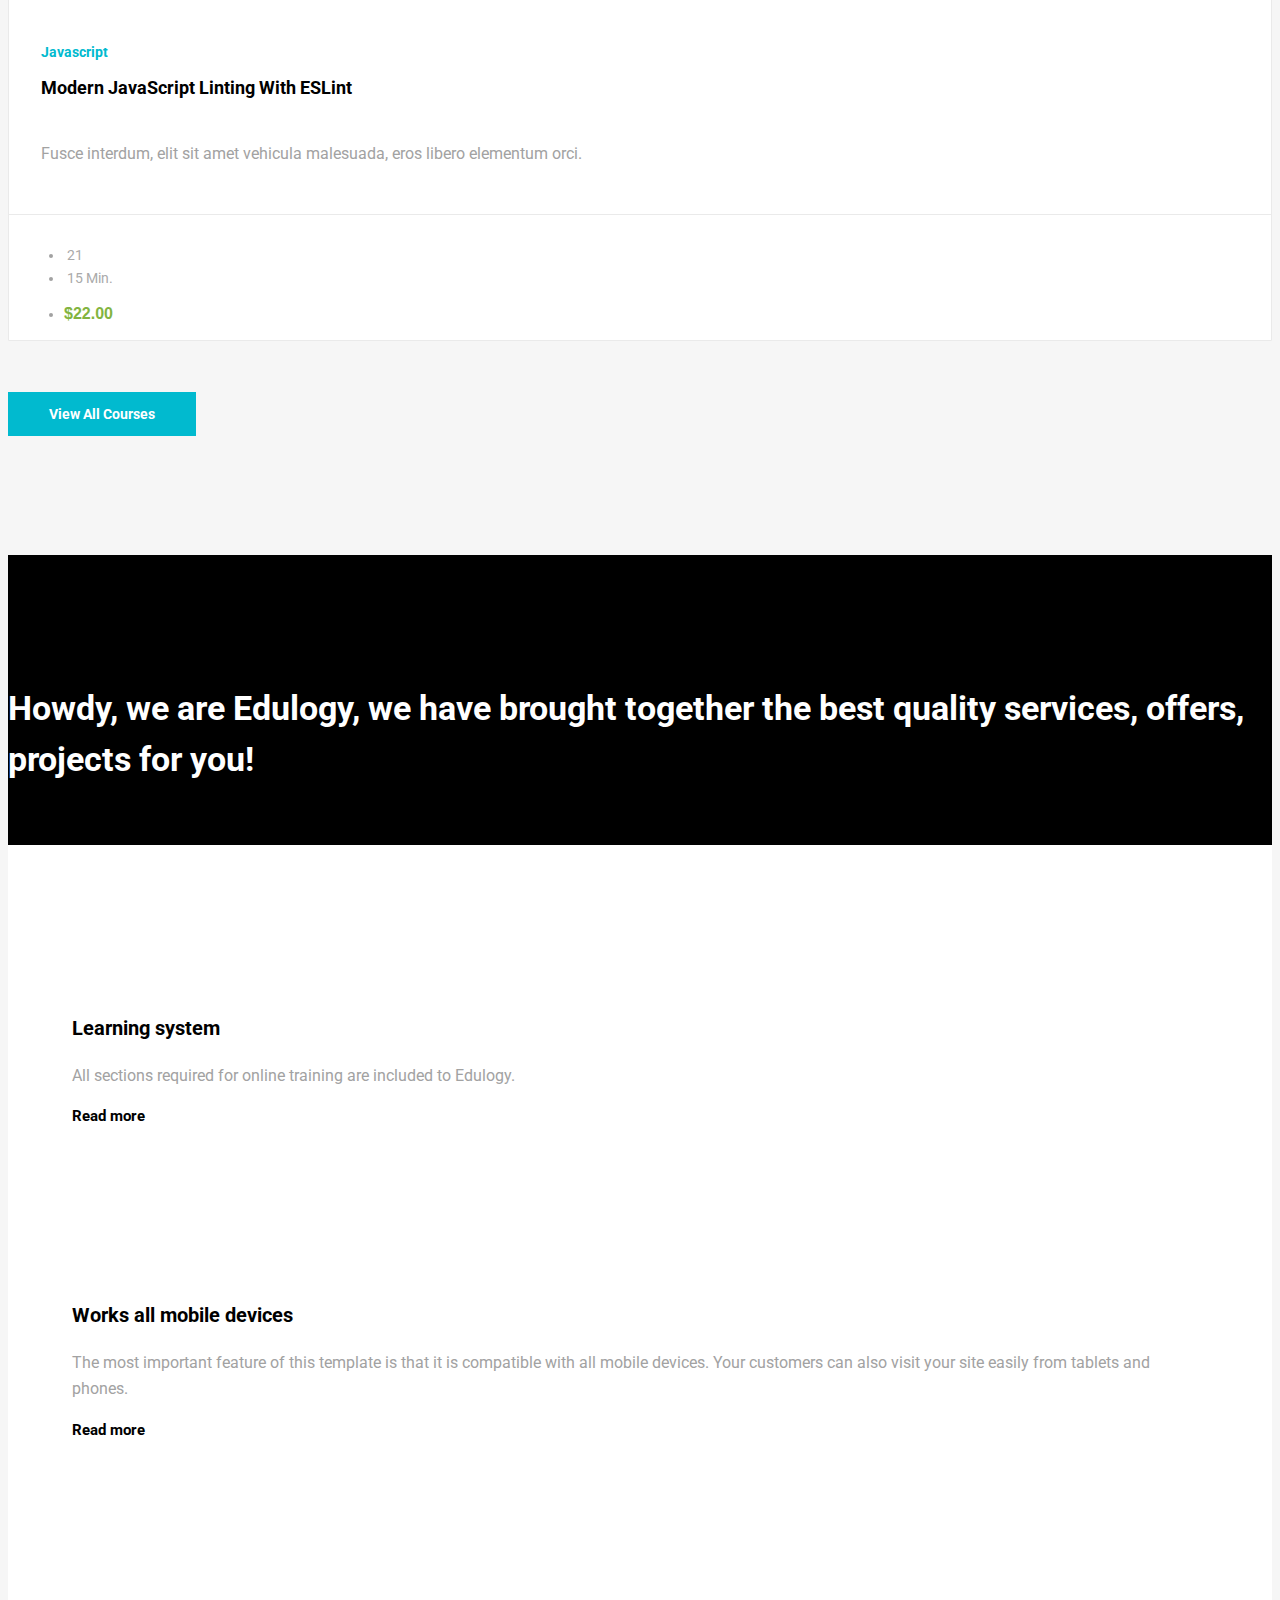
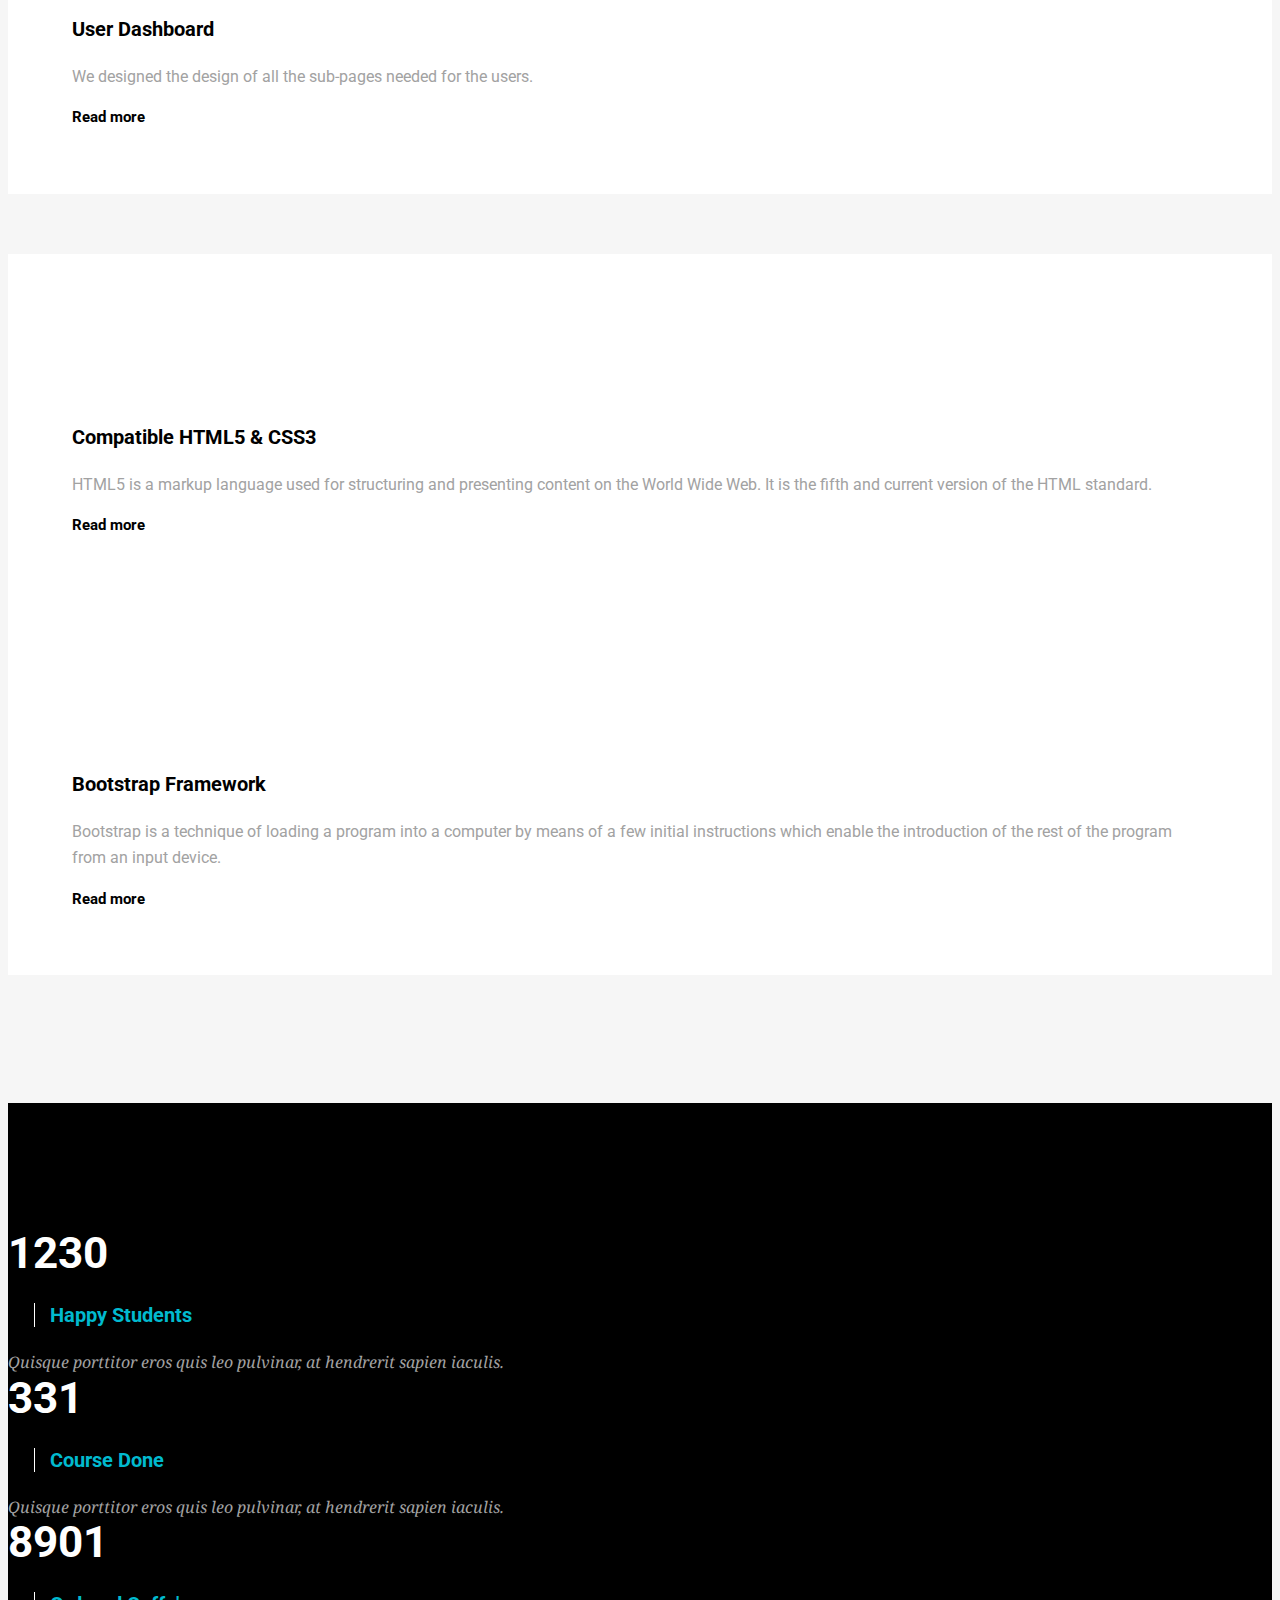
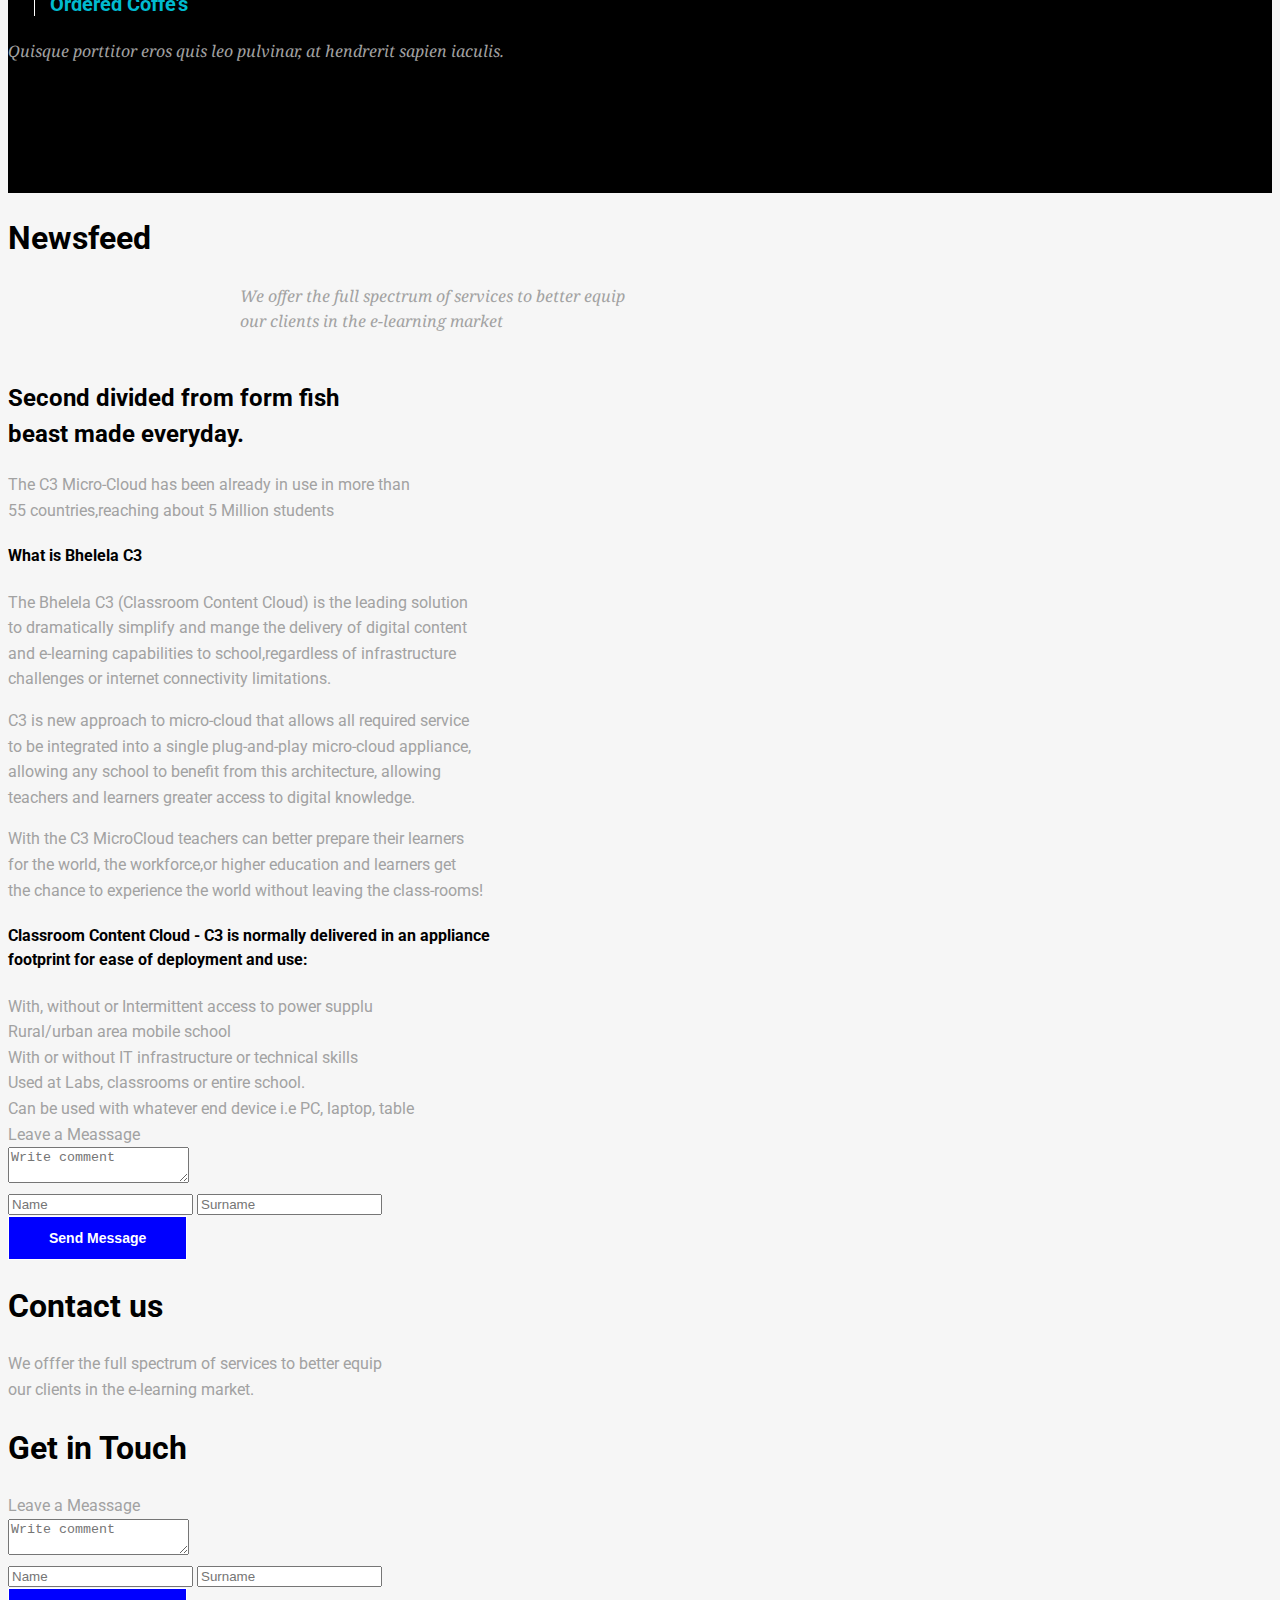
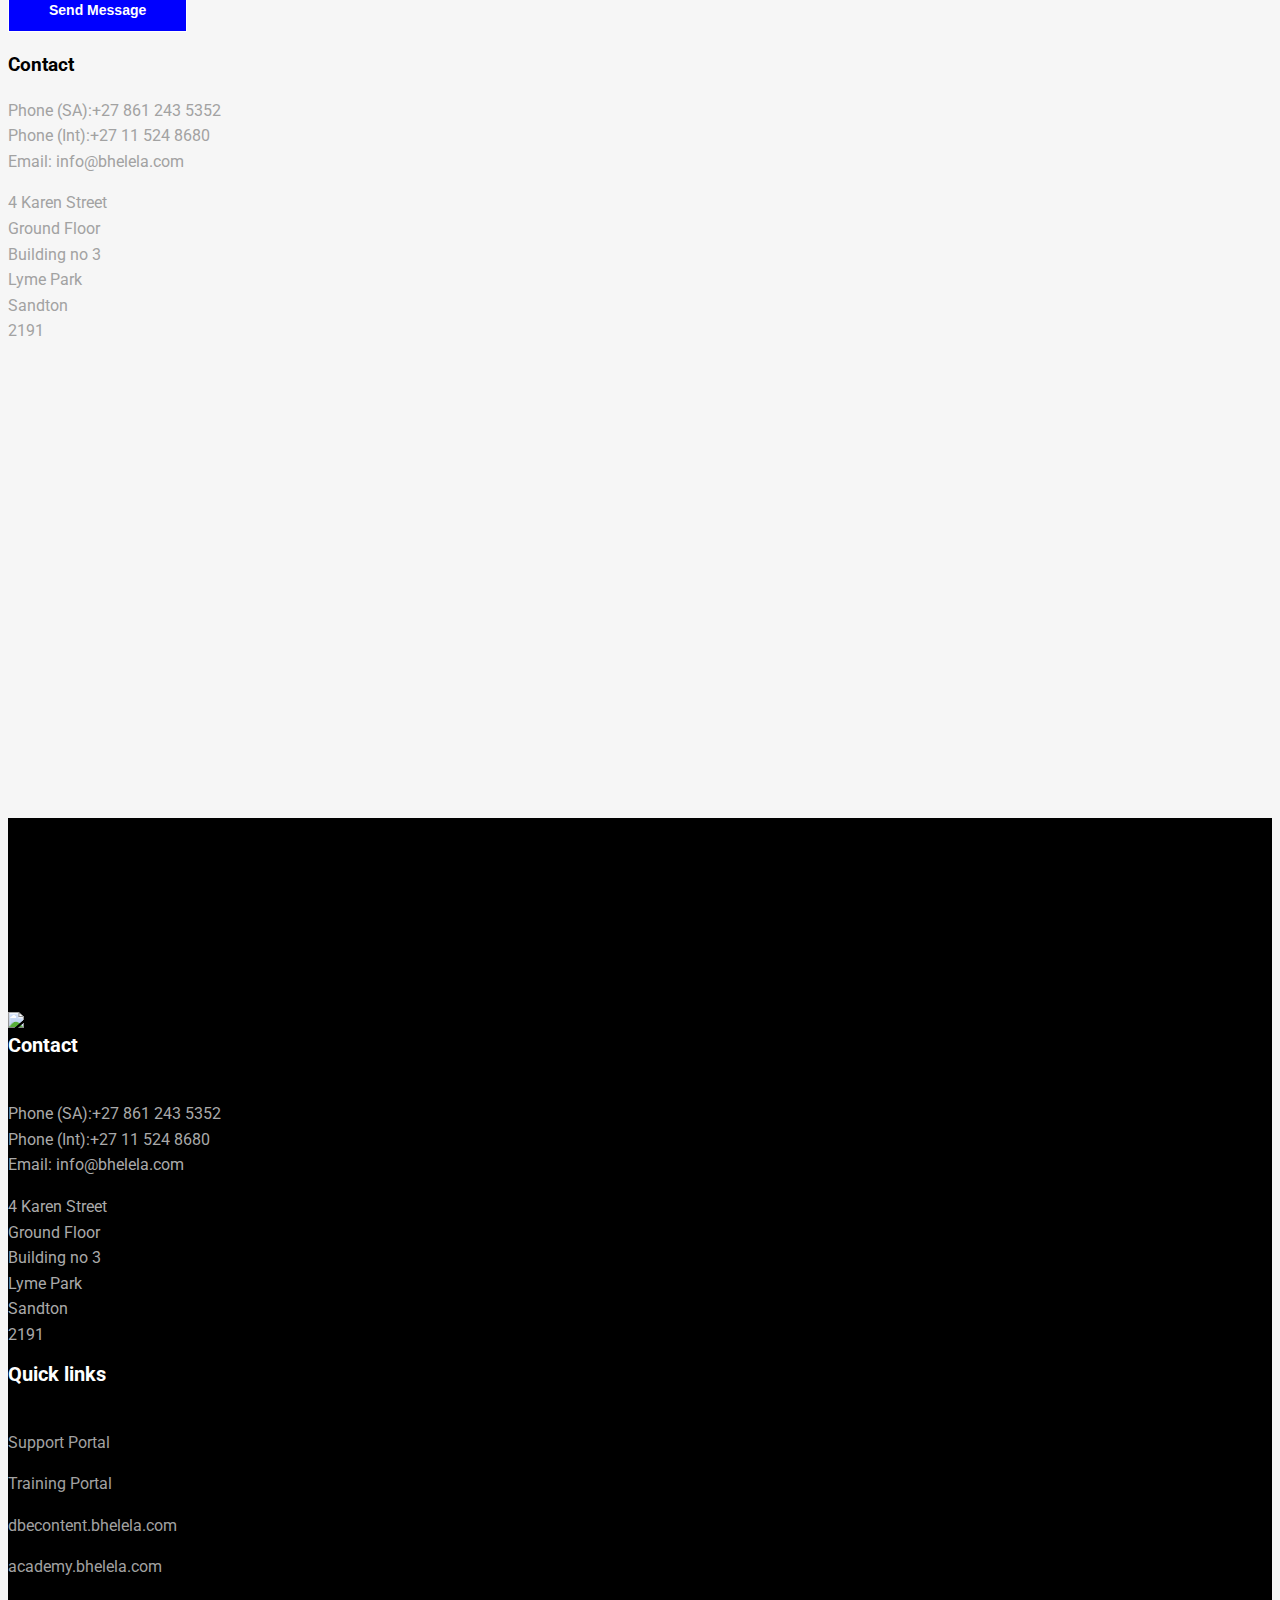
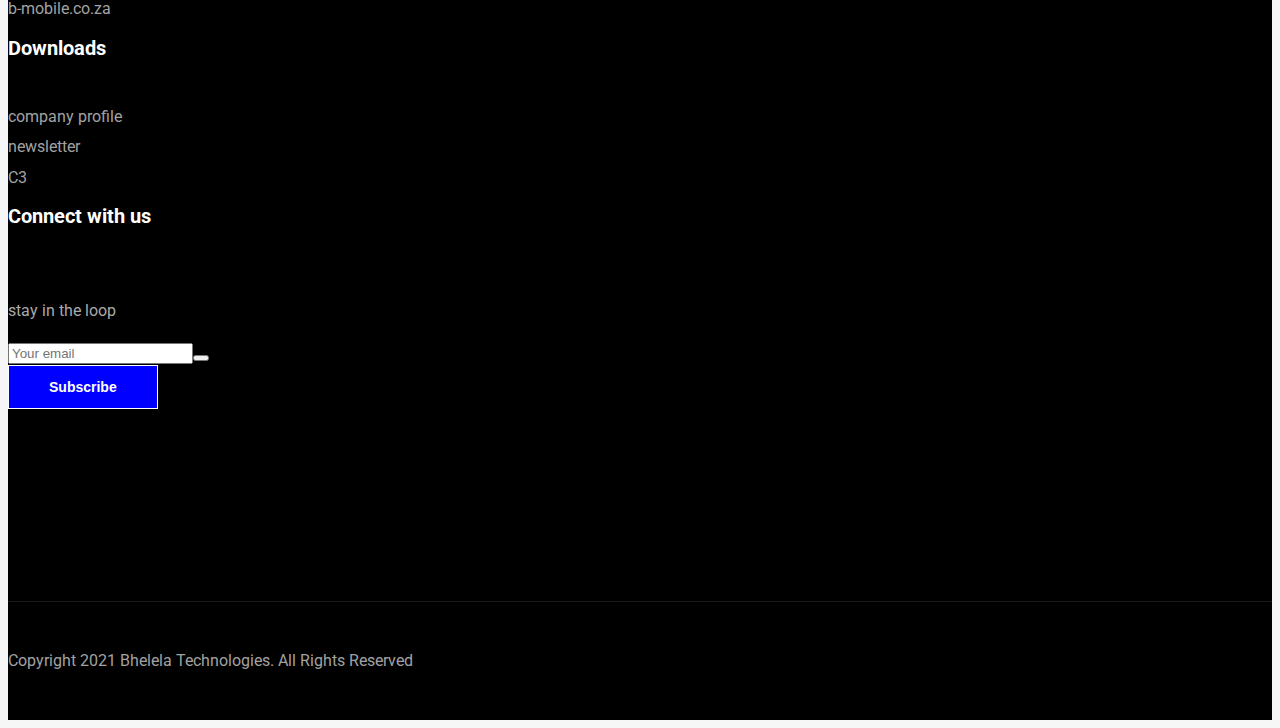
==== commit 88e3de37: "Add files via upload" ====
--- a/index.html
+++ b/index.html
@@ -1,866 +1,866 @@
-<!doctype html>
-<!--[if IE 9]> <html class="no-js ie9 fixed-layout" lang="en"> <![endif]-->
-<!--[if gt IE 9]><!--> <html class="no-js " lang="en"> <!--<![endif]-->
-<head>
-
-    <!-- Basic -->
-    <meta charset="utf-8">
-    <meta http-equiv="X-UA-Compatible" content="IE=edge">
-    
-    <!-- Mobile Meta -->
-    <meta name="viewport" content="width=device-width, minimum-scale=1.0, maximum-scale=1.0, user-scalable=no">
-    
-    <!-- Site Meta -->
-    <title>Edulogy</title>
-    <meta name="keywords" content="">
-    <meta name="description" content="">
-    <meta name="author" content="">
-    
-    <!-- Site Icons -->
-    <link rel="shortcut icon" href="images/favicon.ico" type="image/x-icon" />
-    <link rel="apple-touch-icon" href="images/apple-touch-icon.png">
-
-	<!-- Google Fonts -->
-    <link href="https://fonts.googleapis.com/css?family=Roboto:300,400,400i,500,700,900" rel="stylesheet"> 
-    <link href="https://fonts.googleapis.com/css?family=Droid+Serif:400,400i,700,700i" rel="stylesheet"> 
-	
-    <!-- Custom & Default Styles -->
-	<link rel="stylesheet" href="css/bootstrap.min.css">
-    <link rel="stylesheet" href="css/font-awesome.min.css">
-    <link rel="stylesheet" href="css/carousel.css">
-    <link rel="stylesheet" href="css/animate.css">
-    <link rel="stylesheet" href="style.css">
-
-	<!--[if lt IE 9]>
-		<script src="js/vendor/html5shiv.min.js"></script>
-		<script src="js/vendor/respond.min.js"></script>
-	<![endif]-->
-
-</head>
-<body>  
-
-    <!-- LOADER -->
-    <div id="preloader">
-        <img class="preloader" src="images/loader.gif" alt="">
-    </div><!-- end loader -->
-    <!-- END LOADER -->
-
-    <div id="wrapper">
-        <!-- BEGIN # MODAL LOGIN -->
-        <div class="modal fade" id="login-modal" tabindex="-1" role="dialog" aria-hidden="true" style="display: none;">
-            <div class="modal-dialog">
-                <div class="modal-content">
-                    <!-- Begin # DIV Form -->
-                    <div id="div-forms">
-                        <form id="login-form">
-                            <button type="button" class="close" data-dismiss="modal" aria-label="Close">
-                                <span class="flaticon-add" aria-hidden="true"></span>
-                            </button>
-                            <div class="modal-body">
-                                <input class="form-control" type="text" placeholder="What you are looking for?" required>
-                            </div>
-                        </form><!-- End # Login Form -->
-                    </div><!-- End # DIV Form -->
-                </div>
-            </div>
-        </div>
-        <!-- END # MODAL LOGIN -->
-
-        <header class="header">
-            <div class="topbar clearfix">
-                <div class="container">
-                    <div class="row-fluid">
-                        <div class="col-md-6 col-sm-6 text-left">
-                            <p>
-                                <strong><i class="fa fa-phone"></i></strong> +90 543 123 45 6712 &nbsp;&nbsp;
-                                <strong><i class="fa fa-envelope"></i></strong> <a href="mailto:#">info@yoursite.com</a>
-                            </p>
-                        </div><!-- end left -->
-                        <div class="col-md-6 col-sm-6 hidden-xs text-right">
-                            <div class="social">
-                                <a class="facebook" href="#" data-tooltip="tooltip" data-placement="bottom" title="Facebook"><i class="fa fa-facebook"></i></a>              
-                                <a class="twitter" href="#" data-tooltip="tooltip" data-placement="bottom" title="Twitter"><i class="fa fa-twitter"></i></a>
-                                <a class="google" href="#" data-tooltip="tooltip" data-placement="bottom" title="Google Plus"><i class="fa fa-google-plus"></i></a>
-                                <a class="linkedin" href="#" data-tooltip="tooltip" data-placement="bottom" title="Linkedin"><i class="fa fa-linkedin"></i></a>
-                                <a class="pinterest" href="#" data-tooltip="tooltip" data-placement="bottom" title="Pinterest"><i class="fa fa-pinterest"></i></a>
-                            </div><!-- end social -->
-                        </div><!-- end left -->
-                    </div><!-- end row -->
-                </div><!-- end container -->
-            </div><!-- end topbar -->
-
-            <div class="container">
-                <nav class="navbar navbar-default yamm">
-                    <div class="navbar-header">
-                        <button type="button" class="navbar-toggle collapsed" data-toggle="collapse" data-target="#navbar" aria-expanded="false" aria-controls="navbar">
-                            <span class="sr-only">Toggle navigation</span>
-                            <span class="icon-bar"></span>
-                            <span class="icon-bar"></span>
-                            <span class="icon-bar"></span>
-                        </button>
-                        <div class="logo-normal">
-                            <a class="navbar-brand" href="index.html"><img src="images/logo.png" alt=""></a>
-                        </div>
-                    </div>
-
-                    <div id="navbar" class="navbar-collapse collapse">
-                        <ul class="nav navbar-nav navbar-right">
-                            <li><a href="index.html">Home</a></li>
-                            <li class="dropdown yamm-fw yamm-half"><a href="#" data-toggle="dropdown" class="dropdown-toggle active">Mega Menu <b class="fa fa-angle-down"></b></a>
-                                <ul class="dropdown-menu">
-                                    <li>
-                                        <div class="yamm-content clearfix">
-                                            <div class="row-fluid">
-                                                <div class="col-md-6 col-sm-6">
-                                                    <h4>Course Pages</h4>
-                                                    <ul>
-                                                        <li><a href="#">Courses Name 01</a></li>
-                                                        <li><a href="#">Courses Name 02</a></li>
-                                                        <li><a href="#">Courses Name 03</a></li>
-                                                        <li><a href="#">Courses Name 04</a></li>
-                                                        <li><a href="#">Courses Name 05</a></li>
-                                                        <li><a href="#">Courses Name 06</a></li>
-                                                        <li><a href="#">Courses Name 07</a></li>
-                                                        <li><a href="#">Courses Name 08</a></li>
-                                                        <li><a href="#">Courses Name 09</a></li>
-                                                    </ul>
-                                                </div>
-                                                <div class="col-md-6 col-sm-6">
-                                                    <div class="menu-widget text-center">
-                                                        <div class="image-wrap entry">
-                                                            <img src="upload/course_01.jpg" alt="" class="img-responsive">
-                                                            <div class="magnifier">
-                                                                 <a href="#" title=""><i class="flaticon-add"></i></a>
-                                                            </div>
-                                                        </div><!-- end image-wrap -->
-                                                        <h5><a href="#">Learning Bootstrap Framework</a></h5>
-                                                        <small>$22.00</small>
-                                                        <a href="#" class="menu-button">View Course</a>
-                                                    </div><!-- end widget -->
-                                                </div>
-                                            </div>
-                                        </div>
-                                    </li>
-                                </ul>
-                            </li>
-                            <li><a href="events.html">Events</a></li>
-                            <li class="dropdown hassubmenu">
-                                <a href="#" class="dropdown-toggle" data-toggle="dropdown" role="button" aria-expanded="false">Shop <span class="fa fa-angle-down"></span></a>
-                                <ul class="dropdown-menu" role="menu">
-                                    <li><a href="shop.html">Shop Layout</a></li>
-                                    <li><a href="shop-single.html">Shop Single</a></li>
-                                </ul>
-                            </li>
-                            <li class="dropdown hassubmenu">
-                                <a href="#" class="dropdown-toggle" data-toggle="dropdown" role="button" aria-expanded="false">Blog <span class="fa fa-angle-down"></span></a>
-                                <ul class="dropdown-menu" role="menu">
-                                    <li><a href="blog.html">Blog Right Sidebar</a></li>
-                                    <li><a href="blog-1.html">Blog Left Sidebar</a></li>
-                                    <li><a href="blog-2.html">Blog Grid Sidebar</a></li>
-                                    <li><a href="blog-3.html">Blog Grid Fullwidth</a></li>
-                                    <li><a href="blog-single.html">Blog Single</a></li>
-                                </ul>
-                            </li>
-                            <li><a href="page-contact.html">Contact</a></li>
-                            <li class="iconitem"><a href="#" data-toggle="modal" data-target="#login-modal"><i class="fa fa-search"></i></a></li>
-                            <li class="iconitem"><a class="shopicon" href="shop-cart.html"><i class="fa fa-shopping-basket"></i> &nbsp;(0)</a></li>
-                        </ul>
-                    </div>
-                </nav><!-- end navbar -->
-            </div><!-- end container -->
-        </header>
-
-        <section id="home" class="video-section js-height-full">
-            <div class="overlay"></div>
-            <div class="home-text-wrapper relative container">
-                <div class="home-message">
-                    <p>Learning Management System</p>
-                    <small>Edulogy is the ideal choice for your organization, your business and your online education system. Create your online course now with unlimited page templates, color options, and menu features.</small>
-                    <div class="btn-wrapper">
-                        <div class="text-center">
-                            <a href="#" class="btn btn-primary wow slideInLeft">Read More</a> &nbsp;&nbsp;&nbsp;<a href="#" class="btn btn-default wow slideInRight">Buy Now</a>
-                        </div>
-                    </div><!-- end row -->
-                </div>
-            </div>
-            <div class="slider-bottom">
-                <span>Explore <i class="fa fa-angle-down"></i></span>
-            </div>
-        </section>
-
-        <section class="section">
-            <div class="container">
-                <div class="row">
-                    <div class="col-md-4 hidden-sm hidden-xs">
-                        <div class="custom-module">
-                            <img src="upload/device_01.png" alt="" class="img-responsive wow slideInLeft">
-                        </div><!-- end module -->
-                    </div><!-- end col -->
-                    <div class="col-md-8">
-                        <div class="custom-module p40l">
-                            <h2>We are a passionate <mark>learning system</mark> from<br>
-                            London. Do beautiful and easy-to-use digital <br>
-                            design & web development</h2>
-
-                            <p>Nam dictum sem, ipsum aliquam . Etiam sit amet fringilla lacus. Pellentesque suscipit ante at ullamcorper pulvinar neque porttitor. Integer lectus. Praesent sed nisi eleifend, fermentum orci amet, iaculis libero.</p>
-
-                            <hr class="invis">
-
-                            <div class="row">
-                                <div class="col-lg-4 col-md-4 col-sm-4 col-xs-12 first">
-                                    <ul class="check">
-                                        <li>Custom Shortcodes</li>
-                                        <li>Visual Page Builder</li>
-                                        <li>Unlimited Shortcodes</li>
-                                        <li>Responsive Theme</li>
-                                        <li>Tons of Layouts</li>
-                                    </ul><!-- end check -->
-                                </div><!-- end col-lg-4 -->
-                                <div class="col-lg-4 col-md-4 col-sm-4 col-xs-12">
-                                    <ul class="check">
-                                        <li>Font Awesome Icons</li>
-                                        <li>Pre-Defined Colors</li>
-                                        <li>AJAX Transitions</li>
-                                        <li>High Quality Support</li>
-                                        <li>Unlimited Options</li>
-                                    </ul><!-- end check -->    
-                                </div><!-- end col-lg-4 -->
-                                <div class="col-lg-4 col-md-4 col-sm-4 col-xs-12 last">
-                                    <ul class="check">
-                                        <li>Shopping Layouts</li>
-                                        <li>Pre-Defined Fonts</li>
-                                        <li>Style Changers</li>
-                                        <li>Footer Styles</li>
-                                        <li>Header Styles</li>
-                                    </ul><!-- end check -->
-                                </div><!-- end col-lg-4 --> 
-                            </div><!-- end row -->   
-
-                            <hr class="invis">
-
-                            <div class="btn-wrapper">
-                                <a href="#" class="btn btn-primary">Learn More About us</a>
-                            </div>
-
-                        </div><!-- end module -->
-                    </div><!-- end col -->
-                </div><!-- end row -->
-            </div><!-- end container -->
-        </section>
-
-        <section class="section gb">
-            <div class="container">
-                <div class="section-title text-center">
-                    <h3>Recent Courses</h3>
-                    <p>Maecenas sit amet tristique turpis. Quisque porttitor eros quis leo pulvinar, at hendrerit sapien iaculis. Donec consectetur accumsan arcu, sit amet fringilla ex ultricies.</p>
-                </div><!-- end title -->
-
-                <div id="owl-01" class="owl-carousel owl-theme owl-theme-01">
-                    <div class="caro-item">
-                        <div class="course-box">
-                            <div class="image-wrap entry">
-                                <img src="upload/course_01.jpg" alt="" class="img-responsive">
-                                <div class="magnifier">
-                                     <a href="#" title=""><i class="flaticon-add"></i></a>
-                                </div>
-                            </div><!-- end image-wrap -->
-                            <div class="course-details">
-                                <h4>
-                                    <small>Javascript</small>
-                                    <a href="#" title="">Modern JavaScript Linting With ESLint</a>
-                                </h4>
-                                <p>Fusce interdum, elit sit amet vehicula malesuada, eros libero elementum orci.</p>
-                            </div><!-- end details -->
-                            <div class="course-footer clearfix">
-                                <div class="pull-left">
-                                    <ul class="list-inline">
-                                        <li><a href="#"><i class="fa fa-user"></i> 21</a></li>
-                                        <li><a href="#"><i class="fa fa-clock-o"></i> 15 Min.</a></li>
-                                    </ul>
-                                </div><!-- end left -->
-
-                                <div class="pull-right">
-                                    <ul class="list-inline">
-                                        <li><a href="#">$22.00</a></li>
-                                    </ul>
-                                </div><!-- end left -->
-                            </div><!-- end footer -->
-                        </div><!-- end box -->
-                    </div><!-- end col -->
-
-                    <div class="caro-item">
-                        <div class="course-box">
-                            <div class="image-wrap entry">
-                                <img src="upload/course_02.jpg" alt="" class="img-responsive">
-                                <div class="magnifier">
-                                     <a href="#" title=""><i class="flaticon-add"></i></a>
-                                </div>
-                            </div><!-- end image-wrap -->
-                            <div class="course-details">
-                                <h4>
-                                    <small>Design</small>
-                                    <a href="#" title="">Designing Game UI Assets in Adobe Illustrator</a>
-                                </h4>
-                                <p>Curabitur condimentum velit non odio mattis tristique. Nam vitae orci aliquam. </p>
-                            </div><!-- end details -->
-                            <div class="course-footer clearfix">
-                                <div class="pull-left">
-                                    <ul class="list-inline">
-                                        <li><a href="#"><i class="fa fa-user"></i> 41</a></li>
-                                        <li><a href="#"><i class="fa fa-clock-o"></i> 33 Min.</a></li>
-                                    </ul>
-                                </div><!-- end left -->
-
-                                <div class="pull-right">
-                                    <ul class="list-inline">
-                                        <li><a href="#">$55.00</a></li>
-                                    </ul>
-                                </div><!-- end left -->
-                            </div><!-- end footer -->
-                        </div><!-- end box -->
-                    </div><!-- end col -->
-
-                    <div class="caro-item">
-                        <div class="course-box">
-                            <div class="image-wrap entry">
-                                <img src="upload/course_03.jpg" alt="" class="img-responsive">
-                                <div class="magnifier">
-                                     <a href="#" title=""><i class="flaticon-add"></i></a>
-                                </div>
-                            </div><!-- end image-wrap -->
-                            <div class="course-details">
-                                <h4>
-                                    <small>PHP Coding</small>
-                                    <a href="#" title="">How to Become a Web Developer: Learn PHP</a>
-                                </h4>
-                                <p>Donec auctor nec nibh sit amet pulvinar. Mauris nulla elit, lacinia ac facilisis mattis.</p>
-                            </div><!-- end details -->
-                            <div class="course-footer clearfix">
-                                <div class="pull-left">
-                                    <ul class="list-inline">
-                                        <li><a href="#"><i class="fa fa-user"></i> 35</a></li>
-                                        <li><a href="#"><i class="fa fa-clock-o"></i> 1 Hrs.</a></li>
-                                    </ul>
-                                </div><!-- end left -->
-
-                                <div class="pull-right">
-                                    <ul class="list-inline">
-                                        <li><a href="#">$51.00</a></li>
-                                    </ul>
-                                </div><!-- end left -->
-                            </div><!-- end footer -->
-                        </div><!-- end box -->
-                    </div><!-- end col -->
-
-                    <div class="caro-item">
-                        <div class="course-box">
-                            <div class="image-wrap entry">
-                                <img src="upload/course_04.jpg" alt="" class="img-responsive">
-                                <div class="magnifier">
-                                     <a href="#" title=""><i class="flaticon-add"></i></a>
-                                </div>
-                            </div><!-- end image-wrap -->
-                            <div class="course-details">
-                                <h4>
-                                    <small>PHP Coding</small>
-                                    <a href="#" title="">How to Build a Custom Theme for Drupal 8</a>
-                                </h4>
-                                <p>Pellentesque ut enim dictum, interdum lorem eget, vulputate eros sed felis euismod.</p>
-                            </div><!-- end details -->
-                            <div class="course-footer clearfix">
-                                <div class="pull-left">
-                                    <ul class="list-inline">
-                                        <li><a href="#"><i class="fa fa-user"></i> 35</a></li>
-                                        <li><a href="#"><i class="fa fa-clock-o"></i> 45 Min.</a></li>
-                                    </ul>
-                                </div><!-- end left -->
-
-                                <div class="pull-right">
-                                    <ul class="list-inline">
-                                        <li><a href="#">$51.00</a></li>
-                                    </ul>
-                                </div><!-- end left -->
-                            </div><!-- end footer -->
-                        </div><!-- end box -->
-                    </div><!-- end col -->
-
-                    <div class="caro-item">
-                        <div class="course-box">
-                            <div class="image-wrap entry">
-                                <img src="upload/course_01.jpg" alt="" class="img-responsive">
-                                <div class="magnifier">
-                                     <a href="#" title=""><i class="flaticon-add"></i></a>
-                                </div>
-                            </div><!-- end image-wrap -->
-                            <div class="course-details">
-                                <h4>
-                                    <small>Javascript</small>
-                                    <a href="#" title="">Modern JavaScript Linting With ESLint</a>
-                                </h4>
-                                <p>Fusce interdum, elit sit amet vehicula malesuada, eros libero elementum orci.</p>
-                            </div><!-- end details -->
-                            <div class="course-footer clearfix">
-                                <div class="pull-left">
-                                    <ul class="list-inline">
-                                        <li><a href="#"><i class="fa fa-user"></i> 21</a></li>
-                                        <li><a href="#"><i class="fa fa-clock-o"></i> 15 Min.</a></li>
-                                    </ul>
-                                </div><!-- end left -->
-
-                                <div class="pull-right">
-                                    <ul class="list-inline">
-                                        <li><a href="#">$22.00</a></li>
-                                    </ul>
-                                </div><!-- end left -->
-                            </div><!-- end footer -->
-                        </div><!-- end box -->
-                    </div><!-- end col -->
-                </div><!-- end row -->
-
-                <hr class="invis">
-
-                <div class="section-button text-center">
-                    <a href="#" class="btn btn-primary">View All Courses</a>
-                </div>
-            </div><!-- end container -->
-        </section>
-
-        <section class="section db p120">
-            <div class="container">
-                <div class="row">
-                    <div class="col-md-12">
-                        <div class="tagline-message text-center">
-                            <h3>Howdy, we are Edulogy, we have brought together the best quality services, offers, projects for you!</h3>
-                        </div>
-                    </div><!-- end col -->
-                </div><!-- end row -->
-            </div><!-- end container -->
-        </section><!-- end section -->
-
-        <section class="section gb nopadtop">
-            <div class="container">
-                <div class="row">
-                    <div class="col-md-3">
-                        <div class="box m30">
-                            <i class="flaticon-computer-tool-for-education"></i>
-                            <h4>Learning system</h4>
-                            <p>All sections required for online training are included to Edulogy.</p>
-                            <a href="#" class="readmore">Read more</a>
-                        </div>
-                    </div><!-- end col -->
-
-                    <div class="col-md-6">
-                        <div class="box m30">
-                            <i class="flaticon-monitor-tablet-and-smartohone"></i>
-                            <h4>Works all mobile devices</h4>
-                            <p>The most important feature of this template is that it is compatible with all mobile devices. Your customers can also visit your site easily from tablets and phones.</p>
-                            <a href="#" class="readmore">Read more</a>
-                        </div>
-                    </div><!-- end col -->
-
-                    <div class="col-md-3">
-                        <div class="box m30">
-                            <i class="flaticon-download-business-statistics-symbol-of-a-graphic"></i>
-                            <h4>User Dashboard</h4>
-                            <p>We designed the design of all the sub-pages needed for the users.</p>
-                            <a href="#" class="readmore">Read more</a>
-                        </div>
-                    </div><!-- end col -->
-                </div><!-- end row -->
-
-                <hr class="invis">
-
-                <div class="row">
-                    <div class="col-md-6">
-                        <div class="box">
-                            <i class="flaticon-html5"></i> <i class="flaticon-css-3"></i>
-                            <h4>Compatible HTML5 & CSS3</h4>
-                            <p>HTML5 is a markup language used for structuring and presenting content on the World Wide Web. It is the fifth and current version of the HTML standard.</p>
-                            <a href="#" class="readmore">Read more</a>
-                        </div>
-                    </div><!-- end col -->
-
-                    <div class="col-md-6">
-                        <div class="box">
-                            <i class="flaticon-html-coding"></i>
-                            <h4>Bootstrap Framework</h4>
-                            <p>Bootstrap is a technique of loading a program into a computer by means of a few initial instructions which enable the introduction of the rest of the program from an input device.</p>
-                            <a href="#" class="readmore">Read more</a>
-                        </div>
-                    </div><!-- end col -->
-                </div><!-- end row -->
-            </div><!-- end container -->
-        </section>
-
-        <section class="section db">
-            <div class="container">
-                <div class="row">
-                    <div class="col-lg-4 col-md-4">
-                        <div class="stat-count">
-                            <h4 class="stat-timer">1230</h4>
-                            <h3><i class="flaticon-black-graduation-cap-tool-of-university-student-for-head"></i> Happy Students</h3>
-                            <p>Quisque porttitor eros quis leo pulvinar, at hendrerit sapien iaculis. </p>
-                        </div><!-- stat-count -->
-                    </div><!-- end col -->
-
-                    <div class="col-lg-4 col-md-4">
-                        <div class="stat-count">
-                            <h4 class="stat-timer">331</h4>
-                            <h3><i class="flaticon-online-course"></i> Course Done</h3>
-                            <p>Quisque porttitor eros quis leo pulvinar, at hendrerit sapien iaculis. </p>
-                        </div><!-- stat-count -->
-                    </div><!-- end col -->
-
-                    <div class="col-lg-4 col-md-4">
-                        <div class="stat-count">
-                            <h4 class="stat-timer">8901</h4>
-                            <h3><i class="flaticon-coffee-cup"></i> Ordered Coffe's</h3>
-                            <p>Quisque porttitor eros quis leo pulvinar, at hendrerit sapien iaculis. </p>
-                        </div><!-- stat-count -->
-                    </div><!-- end col -->
-                </div><!-- end row -->
-            </div><!-- end container -->
-        </section>
-
-        <section style="background-image: url(images/NEWSFEED-Cover.jpg);background-repeat: no-repeat;">
-
-            <div class="container">
-
-                <div class="section-title text-center">
-                    <h1 style="text-align: left;">Newsfeed</h1>
-                    <p style="text-align: left;">We offer the full spectrum of services to better equip<br>our clients in the e-learning market</p>    
-                </div><!-- end title -->
-
-                <div>
-                    <h2>Second divided from form fish<br>beast made everyday.</h2>
-
-                    <p1>The C3 Micro-Cloud has been already in use in more than<br>55 countries,reaching about 5 Million students</p1>
-                    <h4>What is Bhelela C3</h4>
-                    <p>The Bhelela C3 (Classroom Content Cloud) is the leading solution<br>
-                       to dramatically simplify and mange the delivery of digital content<br>
-                       and e-learning capabilities to school,regardless of infrastructure<br>
-                       challenges or internet connectivity limitations.</p>
-
-                    <p>C3 is new approach to micro-cloud that allows all required service<br>
-                       to be integrated into a single plug-and-play micro-cloud appliance,<br>
-                       allowing any school to benefit from this architecture, allowing<br>
-                       teachers and learners greater access to digital knowledge.</p>
-                    
-                    <p>With the C3 MicroCloud teachers can better prepare their learners<br>
-                       for the world, the workforce,or higher education and learners get<br>
-                       the chance to experience the world without leaving the class-rooms! 
-                    </p>
-
-                    <h4>Classroom Content Cloud - C3 is normally delivered in an appliance<br>footprint for ease of deployment and use:</h4>
-
-                    <li>With, without or Intermittent access to power supplu</li>
-                    <li>Rural/urban area mobile school</li>
-                    <li>With or without IT infrastructure or technical skills</li>
-                    <li>Used at Labs, classrooms or entire school.</li>
-                    <li>Can be used with whatever end device i.e PC, laptop, table</li>
-                </div>
-                <form action="wrtie comment">
-                    <label>Leave a Meassage</label> </br>
-                    <textarea class="form"placeholder="Write comment" ></textarea></br>   
-                    <input type="text" placeholder="Name">
-                    <input type="text" placeholder="Surname">
-                </form>
-                <form action="#"></comment-box> <button class= "btn">Send Message</button>
-
-                <!-- <div class="row">
-                    <div class="col-md-4">
-                        <div class="box testimonial">
-                            <p class="testiname"><strong><img src="upload/testimonial_01.png" alt="" class="img-circle"> Jenny LUXURY</strong></p>
-                            <p>Quisque porttitor eros quis leo pulvinar, at hendrerit sapien iaculis. Donec consectetur accumsan arcu, sit amet fringilla ex ultricies.</p>
-                            <div class="rating">
-                                <i class="fa fa-star"></i>
-                                <i class="fa fa-star"></i>
-                                <i class="fa fa-star"></i>
-                                <i class="fa fa-star"></i>
-                                <i class="fa fa-star"></i>
-                            </div>
-                        </div><end testimonial -->
-                    </div><!-- end col -->
-
-                    <!--<div class="col-md-4">
-                        <div class="box testimonial">
-                            <p class="testiname"><strong><img src="upload/testimonial_02.png" alt="" class="img-circle"> Martin LEO</strong></p>
-                            <p>Quisque porttitor eros quis leo pulvinar, at hendrerit sapien iaculis. Donec consectetur accumsan arcu, sit amet fringilla ex ultricies.</p>
-                            <div class="rating">
-                                <i class="fa fa-star"></i>
-                                <i class="fa fa-star"></i>
-                                <i class="fa fa-star"></i>
-                                <i class="fa fa-star"></i>
-                                <i class="fa fa-star-o"></i> -->
-                            </div>
-                        </div><!-- end testimonial -->
-                    </div><!-- end col -->
-
-                    <!-- <div class="col-md-4">
-                        <div class="box testimonial">
-                            <p class="testiname"><strong><img src="upload/testimonial_03.png" alt="" class="img-circle"> John DOE</strong></p>
-                            <p>Quisque porttitor eros quis leo pulvinar, at hendrerit sapien iaculis. Donec consectetur accumsan arcu, sit amet fringilla ex ultricies.</p>
-                            <div class="rating">
-                                <i class="fa fa-star"></i>
-                                <i class="fa fa-star"></i>
-                                <i class="fa fa-star"></i>
-                                <i class="fa fa-star"></i>
-                                <i class="fa fa-star"></i>
-                            </div> -->
-                        </div><!-- end testimonial -->
-                    </div><!-- end col -->
-                </div><!-- end row -->
-            </div> <!-- end container -->
-        </section>
-
-        <!-- <section class="section gb">
-            <div class="container">
-                <div class="section-title text-center">
-                    <h3>Recent News</h3>
-                    <p>Maecenas sit amet tristique turpis. Quisque porttitor eros quis leo pulvinar, at hendrerit sapien iaculis. Donec consectetur accumsan arcu, sit amet fringilla ex ultricies.</p>
-                </div> end title --> 
-
-                <!-- <div class="row">
-                    <div class="col-lg-4 col-md-12">
-                        <div class="blog-box">
-                            <div class="image-wrap entry">
-                                <img src="upload/blog_01.jpeg" alt="" class="img-responsive">
-                                <div class="magnifier">
-                                     <a href="blog-single.html" title=""><i class="flaticon-add"></i></a>
-                                </div>
-                            </div> end image-wrap --> 
-
-                            <!-- <div class="blog-desc">
-                                <h4><a href="blog-single.html">How to learn perfect code with Javascript</a></h4>
-                                <p>Praesent at suscipit ligula. Suspendisse pre neque, quis suscipit enim. sed maximus, mia auctor.</p>
-                            </div> end blog-desc --> 
-
-                            <!-- <div class="post-meta">
-                                <ul class="list-inline">
-                                    <li><a href="#">21 March 2017</a></li>
-                                    <li><a href="#">by WP Destek</a></li>
-                                    <li><a href="#">14 Share</a></li>
-                                </ul> -->
-                            </div><!-- end post-meta -->
-                        </div><!-- end blog -->
-                    </div><!-- end col -->
-
-                    <!--<div class="col-lg-4 col-md-12">
-                        <div class="blog-box">
-                            <div class="image-wrap entry">
-                                <img src="upload/blog_02.jpeg" alt="" class="img-responsive">
-                                <div class="magnifier">
-                                     <a href="blog-single.html" title=""><i class="flaticon-add"></i></a>
-                                </div>
-                            </div> end image-wrap -->
-
-                            <!-- <div class="blog-desc">
-                                <h4><a href="blog-single.html">The most suitable web design & development tutorials</a></h4>
-                                <p>Sed suscipit neque in erat posuere tristique aliquam porta vestibulum. Cras placerat tincidunt. </p>
-                            </div> end blog-desc --> 
-
-                            <!--<div class="post-meta">
-                                <ul class="list-inline">
-                                    <li><a href="#">20 March 2017</a></li>
-                                    <li><a href="#">by WP Destek</a></li>
-                                    <li><a href="#">11 Share</a></li>
-                                </ul>
-                            </div> end post-meta 
-                        </div> end blog 
-                    </div> end col -->
-
-                    <!-- <div class="col-lg-4 col-md-12">
-                        <div class="blog-box">
-                            <div class="image-wrap entry">
-                                <img src="upload/blog_03.jpeg" alt="" class="img-responsive">
-                                <div class="magnifier">
-                                     <a href="blog-single.html" title=""><i class="flaticon-add"></i></a>
-                                </div>
-                            </div>end image-wrap -->
-<!-- 
-                            <div class="blog-desc">
-                                <h4><a href="blog-single.html">Design for all mobile devices! This is name "responsive"</a></h4>
-                                <p>Suspendisse scelerisque ex ac mattis molestie vel enim ut massa placerat faucibus sed ut dui vivamus. </p>
-                            </div>end blog-desc -->
-
-                            <!-- <div class="post-meta">
-                                <ul class="list-inline">
-                                    <li><a href="#">19 March 2017</a></li>
-                                    <li><a href="#">by WP Destek</a></li>
-                                    <li><a href="#">44 Share</a></li> 
-                                </ul> -->
-                            </div><!-- end post-meta -->
-                        </div><!-- end blog -->
-                    </div><!-- end col -->
-                </div><!-- end row -->
-            </div><!-- end container -->
-        </section>
-
-
-        <!-- <section class="section bgcolor1">
-            <div class="container">
-                <a href="#">
-                <div class="row callout">
-                    <div class="col-md-4 text-center">
-                        <h3><sup>$</sup>49.99</h3>
-                        <h4>Start your awesome course today!</h4>
-                    </div> end col -->
-
-                    <section style="background-image: url(images/contact-us-Cover.jpg); background-repeat: no-repeat;">
-                        <div>
-                            <h1>Contact us</h1>
-                            <p>We offfer the full spectrum of services to better equip<br>our clients in the e-learning market.</p>
-                            <h1>Get in Touch</h1> 
-
-                            <form action="wrtie comment">
-                                <label>Leave a Meassage</label> </br>
-                                <textarea class="form"placeholder="Write comment" ></textarea></br>   
-                                <input type="text" placeholder="Name">
-                                <input type="text" placeholder="Surname">
-                            </form>
-                        </div>
-                        <div>
-                            <form action="#"></comment-box> <button class= "btn">Send Message</button>
-                        </form>   
-
-                        <div class="col-md-3" style="left: 1494px;"><h3 class="title">Contact</h3>
-                            <p>Phone (SA):+27 861 243 5352<br>Phone (Int):+27 11 524 8680<br>Email: info@bhelela.com</p>
-                            <p>4 Karen Street<br>Ground Floor<br>Building no 3<br>Lyme Park<br>Sandton<br>2191</p>
-                        </div> 
-                        <iframe src="https://www.google.com/maps/embed?pb=!1m18!1m12!1m3!1d3583.5493158194045!2d28.01675191502759!3d-26.080981483492813!2m3!1f0!2f0!3f0!3m2!1i1024!2i768!4f13.1!3m3!1m2!1s0x1e95737d894e535b%3A0x4a95cfee87763c5b!2s4%20Karen%20St%2C%20Bryanston%2C%20Johannesburg%2C%202060!5e0!3m2!1sen!2sza!4v1616054223330!5m2!1sen!2sza" width="600" height="450" style="border:0;" allowfullscreen="" loading="lazy"></iframe>
-                    </section> 
-
-                    <!-- <div class="col-md-8">
-                        <p class="lead">Limited time offer! Your profile will be added to our "Students" directory as well. </p>
-                    </div>
-                </div> end row -->
-                </a>
-            </div><!-- end container -->  
-        </section>
-
-    </section>
-        
-        <footer class="section footer noover">
-            <div class="container">
-                <img src="images/bhelelafooter.PNG"> 
-                <div class="row">
-                    <div class="col-lg-3 col-md-3">
-                        <div class="widget clearfix">
-                            <h3 class="widget-title">Contact</h3>
-                                <p>Phone (SA):+27 861 243 5352<br>Phone (Int):+27 11 524 8680<br>Email: info@bhelela.com</p>
-                                <p>4 Karen Street<br>Ground Floor<br>Building no 3<br>Lyme Park<br>Sandton<br>2191</p>
-
-                            <!--<div class="newsletter-widget">
-                                    <p>You can opt out of our newsletters at any time.<br> See our <a href="#">privacy policy</a>.</p>
-                                        <form class="form-inline" role="search">
-                                            <div class="form-1">
-                                                <input type="text" class="form-control" placeholder="Enter email here..">
-                                                <button type="submit" class="btn btn-primary"><i class="fa fa-paper-plane-o"></i></button>
-                                            </div>
-                                        </form>
-                                    <img src="images/payments.png" alt="" class="img-responsive">
-                                 </div>
-                            <!-- </div> end newsletter -->
-                        </div><!-- end widget -->
-                    </div><!-- end col -->
-                
-
-                    <div class="col-lg-3 col-md-3">
-                        <div class="widget clearfix">
-                            <h3 class="widget-title">Quick links</h3>
-                            <ul>Support Portal</ul>
-                            <ul>Training Portal</ul>
-                            <ul>dbecontent.bhelela.com</ul>
-                            <ul>academy.bhelela.com</ul>
-                            <ul>b-mobile.co.za</ul>
-                            <!--- <p>Would you like to earn your profits by joining our team? Join us without losing time.</p>
-                            <a href="#" class="readmore">Became a Teacher</a>-->
-                        </div><!-- end widget -->
-                    </div><!-- end col -->
-                
-
-                    <div class="col-lg-3 col-md-3">
-                        <div class="widget clearfix">
-                            <h3 class="widget-title">Downloads</h3>
-                            <div class="tags-widget">   
-                                <ul class="list-title">
-                                    <!--
-                                    <li><a href="#">course</a></li>
-                                    <li><a href="#">web design</a></li>
-                                    <li><a href="#">development</a></li>
-                                    <li><a href="#">language</a></li>
-                                    <li><a href="#">teacher</a></li>
-                                    <li><a href="#">speaking</a></li>
-                                    <li><a href="#">material</a></li-->
-                                    <li>company profile</li>
-                                    <li>newsletter</li>
-                                    <li>C3</li>
-                                </ul>
-                            </div><!-- end list-widget -->
-                        </div><!-- end widget -->
-                    </div><!-- end col -->
-
-                    <div class="col-lg-2 col-md-2">
-                        <div class="widget clearfix">
-                            <h3 class="widget-title">Connect with us</h3>
-                            <!--add font awesome icons-->
-                            <a href="#"class="fa fa-twitter">&nbsp;&nbsp;</a>
-                            <a href="#"class="fa fa-facebook">&nbsp;&nbsp;</a>
-                            <a href="#"class="fa fa-linkedin">&nbsp;&nbsp;</a>
-                            <a href="#"class="fa fa-youtube-play">&nbsp;&nbsp</a>
-                            <p class="lead">stay in the loop</a>
-                            <div class="form-1">
-                                <input type="text" class="form-control"placeholder="Your email"></i><button>
-                            </div>
-                            <form action="#"><button class= "btn">subscribe</button>
-                            <!--
-                            <div class="list-widget">   
-                                <ul>
-                                    <li><a href="#">Terms of Use</a></li>
-                                    <li><a href="#">Copyrights</a></li>
-                                    <li><a href="#">Create a Ticket</a></li>
-                                    <li><a href="#">Pricing & Plans</a></li>
-                                    <li><a href="#">Carrier</a></li>
-                                    <li><a href="#">Trademark</a></li>
-                            
-                                </ul>
-                            </div> end list-widget -->
-                        </div><!-- end widget -->
-                    </div><!-- end col -->
-                </div><!-- end row -->
-            </div><!-- end container -->
-        </footer><!-- end footer -->
-
-       <div class="copyrights">
-              <p>Copyright 2021 Bhelela Technologies. All Rights Reserved</p>
-        <!--<div class="copyrights">
-            <div class="container">
-                <div class="clearfix">
-                    <div class="pull-left">
-                        <div class="cop-logo">
-                            <a href="#"><img src="images/logo.png" alt=""></a>
-                        </div>
-                    </div>
-
-                    <div class="pull-right">
-                        <div class="footer-links">
-                            <ul class="list-inline">
-                                <li>Design : <a href="https://html.design">HTML.Design</a></li>
-                            </ul>
-                        </div>
-                    </div>
-                </div>
-        </div><!-- end copy -->
-    </div><!-- end wrapper -->
-
-    <!-- jQuery Files -->
-    <script src="js/jquery.min.js"></script>
-    <script src="js/bootstrap.min.js"></script>
-    <script src="js/carousel.js"></script>
-    <script src="js/animate.js"></script>
-    <script src="js/custom.js"></script>
-    <!-- VIDEO BG PLUGINS -->
-    <script src="js/videobg.js"></script>
-
-</body>
+<!doctype html>
+<!--[if IE 9]> <html class="no-js ie9 fixed-layout" lang="en"> <![endif]-->
+<!--[if gt IE 9]><!--> <html class="no-js " lang="en"> <!--<![endif]-->
+<head>
+
+    <!-- Basic -->
+    <meta charset="utf-8">
+    <meta http-equiv="X-UA-Compatible" content="IE=edge">
+    
+    <!-- Mobile Meta -->
+    <meta name="viewport" content="width=device-width, minimum-scale=1.0, maximum-scale=1.0, user-scalable=no">
+    
+    <!-- Site Meta -->
+    <title>Edulogy</title>
+    <meta name="keywords" content="">
+    <meta name="description" content="">
+    <meta name="author" content="">
+    
+    <!-- Site Icons -->
+    <link rel="shortcut icon" href="images/favicon.ico" type="image/x-icon" />
+    <link rel="apple-touch-icon" href="images/apple-touch-icon.png">
+
+	<!-- Google Fonts -->
+    <link href="https://fonts.googleapis.com/css?family=Roboto:300,400,400i,500,700,900" rel="stylesheet"> 
+    <link href="https://fonts.googleapis.com/css?family=Droid+Serif:400,400i,700,700i" rel="stylesheet"> 
+	
+    <!-- Custom & Default Styles -->
+	<link rel="stylesheet" href="css/bootstrap.min.css">
+    <link rel="stylesheet" href="css/font-awesome.min.css">
+    <link rel="stylesheet" href="css/carousel.css">
+    <link rel="stylesheet" href="css/animate.css">
+    <link rel="stylesheet" href="style.css">
+
+	<!--[if lt IE 9]>
+		<script src="js/vendor/html5shiv.min.js"></script>
+		<script src="js/vendor/respond.min.js"></script>
+	<![endif]-->
+
+</head>
+<body>  
+
+    <!-- LOADER -->
+    <div id="preloader">
+        <img class="preloader" src="images/loader.gif" alt="">
+    </div><!-- end loader -->
+    <!-- END LOADER -->
+
+    <div id="wrapper">
+        <!-- BEGIN # MODAL LOGIN -->
+        <div class="modal fade" id="login-modal" tabindex="-1" role="dialog" aria-hidden="true" style="display: none;">
+            <div class="modal-dialog">
+                <div class="modal-content">
+                    <!-- Begin # DIV Form -->
+                    <div id="div-forms">
+                        <form id="login-form">
+                            <button type="button" class="close" data-dismiss="modal" aria-label="Close">
+                                <span class="flaticon-add" aria-hidden="true"></span>
+                            </button>
+                            <div class="modal-body">
+                                <input class="form-control" type="text" placeholder="What you are looking for?" required>
+                            </div>
+                        </form><!-- End # Login Form -->
+                    </div><!-- End # DIV Form -->
+                </div>
+            </div>
+        </div>
+        <!-- END # MODAL LOGIN -->
+
+        <header class="header">
+            <div class="topbar clearfix">
+                <div class="container">
+                    <div class="row-fluid">
+                        <div class="col-md-6 col-sm-6 text-left">
+                            <p>
+                                <strong><i class="fa fa-phone"></i></strong> 0876543217 &nbsp;&nbsp;
+                                <strong><i class="fa fa-envelope"></i></strong> <a href="mailto:#">info@yoursite.com</a>
+                            </p>
+                        </div><!-- end left -->
+                        <div class="col-md-6 col-sm-6 hidden-xs text-right">
+                            <div class="social">
+                                <a class="facebook" href="#" data-tooltip="tooltip" data-placement="bottom" title="Facebook"><i class="fa fa-facebook"></i></a>              
+                                <a class="twitter" href="#" data-tooltip="tooltip" data-placement="bottom" title="Twitter"><i class="fa fa-twitter"></i></a>
+                                <a class="google" href="#" data-tooltip="tooltip" data-placement="bottom" title="Google Plus"><i class="fa fa-google-plus"></i></a>
+                                <a class="linkedin" href="#" data-tooltip="tooltip" data-placement="bottom" title="Linkedin"><i class="fa fa-linkedin"></i></a>
+                                <a class="pinterest" href="#" data-tooltip="tooltip" data-placement="bottom" title="Pinterest"><i class="fa fa-pinterest"></i></a>
+                            </div><!-- end social -->
+                        </div><!-- end left -->
+                    </div><!-- end row -->
+                </div><!-- end container -->
+            </div><!-- end topbar -->
+
+            <div class="container">
+                <nav class="navbar navbar-default yamm">
+                    <div class="navbar-header">
+                        <button type="button" class="navbar-toggle collapsed" data-toggle="collapse" data-target="#navbar" aria-expanded="false" aria-controls="navbar">
+                            <span class="sr-only">Toggle navigation</span>
+                            <span class="icon-bar"></span>
+                            <span class="icon-bar"></span>
+                            <span class="icon-bar"></span>
+                        </button>
+                        <div class="logo-normal">
+                            <a class="navbar-brand" href="index.html"><img src="images/logo.png" alt=""></a>
+                        </div>
+                    </div>
+
+                    <div id="navbar" class="navbar-collapse collapse">
+                        <ul class="nav navbar-nav navbar-right">
+                            <li><a href="index.html">Home</a></li>
+                            <li class="dropdown yamm-fw yamm-half"><a href="#" data-toggle="dropdown" class="dropdown-toggle active">Mega Menu <b class="fa fa-angle-down"></b></a>
+                                <ul class="dropdown-menu">
+                                    <li>
+                                        <div class="yamm-content clearfix">
+                                            <div class="row-fluid">
+                                                <div class="col-md-6 col-sm-6">
+                                                    <h4>Course Pages</h4>
+                                                    <ul>
+                                                        <li><a href="#">Courses Name 01</a></li>
+                                                        <li><a href="#">Courses Name 02</a></li>
+                                                        <li><a href="#">Courses Name 03</a></li>
+                                                        <li><a href="#">Courses Name 04</a></li>
+                                                        <li><a href="#">Courses Name 05</a></li>
+                                                        <li><a href="#">Courses Name 06</a></li>
+                                                        <li><a href="#">Courses Name 07</a></li>
+                                                        <li><a href="#">Courses Name 08</a></li>
+                                                        <li><a href="#">Courses Name 09</a></li>
+                                                    </ul>
+                                                </div>
+                                                <div class="col-md-6 col-sm-6">
+                                                    <div class="menu-widget text-center">
+                                                        <div class="image-wrap entry">
+                                                            <img src="upload/course_01.jpg" alt="" class="img-responsive">
+                                                            <div class="magnifier">
+                                                                 <a href="#" title=""><i class="flaticon-add"></i></a>
+                                                            </div>
+                                                        </div><!-- end image-wrap -->
+                                                        <h5><a href="#">Learning Bootstrap Framework</a></h5>
+                                                        <small>$22.00</small>
+                                                        <a href="#" class="menu-button">View Course</a>
+                                                    </div><!-- end widget -->
+                                                </div>
+                                            </div>
+                                        </div>
+                                    </li>
+                                </ul>
+                            </li>
+                            <li><a href="events.html">Events</a></li>
+                            <li class="dropdown hassubmenu">
+                                <a href="#" class="dropdown-toggle" data-toggle="dropdown" role="button" aria-expanded="false">Shop <span class="fa fa-angle-down"></span></a>
+                                <ul class="dropdown-menu" role="menu">
+                                    <li><a href="shop.html">Shop Layout</a></li>
+                                    <li><a href="shop-single.html">Shop Single</a></li>
+                                </ul>
+                            </li>
+                            <li class="dropdown hassubmenu">
+                                <a href="#" class="dropdown-toggle" data-toggle="dropdown" role="button" aria-expanded="false">Blog <span class="fa fa-angle-down"></span></a>
+                                <ul class="dropdown-menu" role="menu">
+                                    <li><a href="blog.html">Blog Right Sidebar</a></li>
+                                    <li><a href="blog-1.html">Blog Left Sidebar</a></li>
+                                    <li><a href="blog-2.html">Blog Grid Sidebar</a></li>
+                                    <li><a href="blog-3.html">Blog Grid Fullwidth</a></li>
+                                    <li><a href="blog-single.html">Blog Single</a></li>
+                                </ul>
+                            </li>
+                            <li><a href="page-contact.html">Contact</a></li>
+                            <li class="iconitem"><a href="#" data-toggle="modal" data-target="#login-modal"><i class="fa fa-search"></i></a></li>
+                            <li class="iconitem"><a class="shopicon" href="shop-cart.html"><i class="fa fa-shopping-basket"></i> &nbsp;(0)</a></li>
+                        </ul>
+                    </div>
+                </nav><!-- end navbar -->
+            </div><!-- end container -->
+        </header>
+
+        <section id="home" class="video-section js-height-full">
+            <div class="overlay"></div>
+            <div class="home-text-wrapper relative container">
+                <div class="home-message">
+                    <p>Learning Management System</p>
+                    <small>Edulogy is the ideal choice for your organization, your business and your online education system. Create your online course now with unlimited page templates, color options, and menu features.</small>
+                    <div class="btn-wrapper">
+                        <div class="text-center">
+                            <a href="#" class="btn btn-primary wow slideInLeft">Read More</a> &nbsp;&nbsp;&nbsp;<a href="#" class="btn btn-default wow slideInRight">Buy Now</a>
+                        </div>
+                    </div><!-- end row -->
+                </div>
+            </div>
+            <div class="slider-bottom">
+                <span>Explore <i class="fa fa-angle-down"></i></span>
+            </div>
+        </section>
+
+        <section class="section">
+            <div class="container">
+                <div class="row">
+                    <div class="col-md-4 hidden-sm hidden-xs">
+                        <div class="custom-module">
+                            <img src="upload/device_01.png" alt="" class="img-responsive wow slideInLeft">
+                        </div><!-- end module -->
+                    </div><!-- end col -->
+                    <div class="col-md-8">
+                        <div class="custom-module p40l">
+                            <h2>We are a passionate <mark>learning system</mark> from<br>
+                            London. Do beautiful and easy-to-use digital <br>
+                            design & web development</h2>
+
+                            <p>Nam dictum sem, ipsum aliquam . Etiam sit amet fringilla lacus. Pellentesque suscipit ante at ullamcorper pulvinar neque porttitor. Integer lectus. Praesent sed nisi eleifend, fermentum orci amet, iaculis libero.</p>
+
+                            <hr class="invis">
+
+                            <div class="row">
+                                <div class="col-lg-4 col-md-4 col-sm-4 col-xs-12 first">
+                                    <ul class="check">
+                                        <li>Custom Shortcodes</li>
+                                        <li>Visual Page Builder</li>
+                                        <li>Unlimited Shortcodes</li>
+                                        <li>Responsive Theme</li>
+                                        <li>Tons of Layouts</li>
+                                    </ul><!-- end check -->
+                                </div><!-- end col-lg-4 -->
+                                <div class="col-lg-4 col-md-4 col-sm-4 col-xs-12">
+                                    <ul class="check">
+                                        <li>Font Awesome Icons</li>
+                                        <li>Pre-Defined Colors</li>
+                                        <li>AJAX Transitions</li>
+                                        <li>High Quality Support</li>
+                                        <li>Unlimited Options</li>
+                                    </ul><!-- end check -->    
+                                </div><!-- end col-lg-4 -->
+                                <div class="col-lg-4 col-md-4 col-sm-4 col-xs-12 last">
+                                    <ul class="check">
+                                        <li>Shopping Layouts</li>
+                                        <li>Pre-Defined Fonts</li>
+                                        <li>Style Changers</li>
+                                        <li>Footer Styles</li>
+                                        <li>Header Styles</li>
+                                    </ul><!-- end check -->
+                                </div><!-- end col-lg-4 --> 
+                            </div><!-- end row -->   
+
+                            <hr class="invis">
+
+                            <div class="btn-wrapper">
+                                <a href="#" class="btn btn-primary">Learn More About us</a>
+                            </div>
+
+                        </div><!-- end module -->
+                    </div><!-- end col -->
+                </div><!-- end row -->
+            </div><!-- end container -->
+        </section>
+
+        <section class="section gb">
+            <div class="container">
+                <div class="section-title text-center">
+                    <h3>Recent Courses</h3>
+                    <p>Maecenas sit amet tristique turpis. Quisque porttitor eros quis leo pulvinar, at hendrerit sapien iaculis. Donec consectetur accumsan arcu, sit amet fringilla ex ultricies.</p>
+                </div><!-- end title -->
+
+                <div id="owl-01" class="owl-carousel owl-theme owl-theme-01">
+                    <div class="caro-item">
+                        <div class="course-box">
+                            <div class="image-wrap entry">
+                                <img src="upload/course_01.jpg" alt="" class="img-responsive">
+                                <div class="magnifier">
+                                     <a href="#" title=""><i class="flaticon-add"></i></a>
+                                </div>
+                            </div><!-- end image-wrap -->
+                            <div class="course-details">
+                                <h4>
+                                    <small>Javascript</small>
+                                    <a href="#" title="">Modern JavaScript Linting With ESLint</a>
+                                </h4>
+                                <p>Fusce interdum, elit sit amet vehicula malesuada, eros libero elementum orci.</p>
+                            </div><!-- end details -->
+                            <div class="course-footer clearfix">
+                                <div class="pull-left">
+                                    <ul class="list-inline">
+                                        <li><a href="#"><i class="fa fa-user"></i> 21</a></li>
+                                        <li><a href="#"><i class="fa fa-clock-o"></i> 15 Min.</a></li>
+                                    </ul>
+                                </div><!-- end left -->
+
+                                <div class="pull-right">
+                                    <ul class="list-inline">
+                                        <li><a href="#">$22.00</a></li>
+                                    </ul>
+                                </div><!-- end left -->
+                            </div><!-- end footer -->
+                        </div><!-- end box -->
+                    </div><!-- end col -->
+
+                    <div class="caro-item">
+                        <div class="course-box">
+                            <div class="image-wrap entry">
+                                <img src="upload/course_02.jpg" alt="" class="img-responsive">
+                                <div class="magnifier">
+                                     <a href="#" title=""><i class="flaticon-add"></i></a>
+                                </div>
+                            </div><!-- end image-wrap -->
+                            <div class="course-details">
+                                <h4>
+                                    <small>Design</small>
+                                    <a href="#" title="">Designing Game UI Assets in Adobe Illustrator</a>
+                                </h4>
+                                <p>Curabitur condimentum velit non odio mattis tristique. Nam vitae orci aliquam. </p>
+                            </div><!-- end details -->
+                            <div class="course-footer clearfix">
+                                <div class="pull-left">
+                                    <ul class="list-inline">
+                                        <li><a href="#"><i class="fa fa-user"></i> 41</a></li>
+                                        <li><a href="#"><i class="fa fa-clock-o"></i> 33 Min.</a></li>
+                                    </ul>
+                                </div><!-- end left -->
+
+                                <div class="pull-right">
+                                    <ul class="list-inline">
+                                        <li><a href="#">$55.00</a></li>
+                                    </ul>
+                                </div><!-- end left -->
+                            </div><!-- end footer -->
+                        </div><!-- end box -->
+                    </div><!-- end col -->
+
+                    <div class="caro-item">
+                        <div class="course-box">
+                            <div class="image-wrap entry">
+                                <img src="upload/course_03.jpg" alt="" class="img-responsive">
+                                <div class="magnifier">
+                                     <a href="#" title=""><i class="flaticon-add"></i></a>
+                                </div>
+                            </div><!-- end image-wrap -->
+                            <div class="course-details">
+                                <h4>
+                                    <small>PHP Coding</small>
+                                    <a href="#" title="">How to Become a Web Developer: Learn PHP</a>
+                                </h4>
+                                <p>Donec auctor nec nibh sit amet pulvinar. Mauris nulla elit, lacinia ac facilisis mattis.</p>
+                            </div><!-- end details -->
+                            <div class="course-footer clearfix">
+                                <div class="pull-left">
+                                    <ul class="list-inline">
+                                        <li><a href="#"><i class="fa fa-user"></i> 35</a></li>
+                                        <li><a href="#"><i class="fa fa-clock-o"></i> 1 Hrs.</a></li>
+                                    </ul>
+                                </div><!-- end left -->
+
+                                <div class="pull-right">
+                                    <ul class="list-inline">
+                                        <li><a href="#">$51.00</a></li>
+                                    </ul>
+                                </div><!-- end left -->
+                            </div><!-- end footer -->
+                        </div><!-- end box -->
+                    </div><!-- end col -->
+
+                    <div class="caro-item">
+                        <div class="course-box">
+                            <div class="image-wrap entry">
+                                <img src="upload/course_04.jpg" alt="" class="img-responsive">
+                                <div class="magnifier">
+                                     <a href="#" title=""><i class="flaticon-add"></i></a>
+                                </div>
+                            </div><!-- end image-wrap -->
+                            <div class="course-details">
+                                <h4>
+                                    <small>PHP Coding</small>
+                                    <a href="#" title="">How to Build a Custom Theme for Drupal 8</a>
+                                </h4>
+                                <p>Pellentesque ut enim dictum, interdum lorem eget, vulputate eros sed felis euismod.</p>
+                            </div><!-- end details -->
+                            <div class="course-footer clearfix">
+                                <div class="pull-left">
+                                    <ul class="list-inline">
+                                        <li><a href="#"><i class="fa fa-user"></i> 35</a></li>
+                                        <li><a href="#"><i class="fa fa-clock-o"></i> 45 Min.</a></li>
+                                    </ul>
+                                </div><!-- end left -->
+
+                                <div class="pull-right">
+                                    <ul class="list-inline">
+                                        <li><a href="#">$51.00</a></li>
+                                    </ul>
+                                </div><!-- end left -->
+                            </div><!-- end footer -->
+                        </div><!-- end box -->
+                    </div><!-- end col -->
+
+                    <div class="caro-item">
+                        <div class="course-box">
+                            <div class="image-wrap entry">
+                                <img src="upload/course_01.jpg" alt="" class="img-responsive">
+                                <div class="magnifier">
+                                     <a href="#" title=""><i class="flaticon-add"></i></a>
+                                </div>
+                            </div><!-- end image-wrap -->
+                            <div class="course-details">
+                                <h4>
+                                    <small>Javascript</small>
+                                    <a href="#" title="">Modern JavaScript Linting With ESLint</a>
+                                </h4>
+                                <p>Fusce interdum, elit sit amet vehicula malesuada, eros libero elementum orci.</p>
+                            </div><!-- end details -->
+                            <div class="course-footer clearfix">
+                                <div class="pull-left">
+                                    <ul class="list-inline">
+                                        <li><a href="#"><i class="fa fa-user"></i> 21</a></li>
+                                        <li><a href="#"><i class="fa fa-clock-o"></i> 15 Min.</a></li>
+                                    </ul>
+                                </div><!-- end left -->
+
+                                <div class="pull-right">
+                                    <ul class="list-inline">
+                                        <li><a href="#">$22.00</a></li>
+                                    </ul>
+                                </div><!-- end left -->
+                            </div><!-- end footer -->
+                        </div><!-- end box -->
+                    </div><!-- end col -->
+                </div><!-- end row -->
+
+                <hr class="invis">
+
+                <div class="section-button text-center">
+                    <a href="#" class="btn btn-primary">View All Courses</a>
+                </div>
+            </div><!-- end container -->
+        </section>
+
+        <section class="section db p120">
+            <div class="container">
+                <div class="row">
+                    <div class="col-md-12">
+                        <div class="tagline-message text-center">
+                            <h3>Howdy, we are Edulogy, we have brought together the best quality services, offers, projects for you!</h3>
+                        </div>
+                    </div><!-- end col -->
+                </div><!-- end row -->
+            </div><!-- end container -->
+        </section><!-- end section -->
+
+        <section class="section gb nopadtop">
+            <div class="container">
+                <div class="row">
+                    <div class="col-md-3">
+                        <div class="box m30">
+                            <i class="flaticon-computer-tool-for-education"></i>
+                            <h4>Learning system</h4>
+                            <p>All sections required for online training are included to Edulogy.</p>
+                            <a href="#" class="readmore">Read more</a>
+                        </div>
+                    </div><!-- end col -->
+
+                    <div class="col-md-6">
+                        <div class="box m30">
+                            <i class="flaticon-monitor-tablet-and-smartohone"></i>
+                            <h4>Works all mobile devices</h4>
+                            <p>The most important feature of this template is that it is compatible with all mobile devices. Your customers can also visit your site easily from tablets and phones.</p>
+                            <a href="#" class="readmore">Read more</a>
+                        </div>
+                    </div><!-- end col -->
+
+                    <div class="col-md-3">
+                        <div class="box m30">
+                            <i class="flaticon-download-business-statistics-symbol-of-a-graphic"></i>
+                            <h4>User Dashboard</h4>
+                            <p>We designed the design of all the sub-pages needed for the users.</p>
+                            <a href="#" class="readmore">Read more</a>
+                        </div>
+                    </div><!-- end col -->
+                </div><!-- end row -->
+
+                <hr class="invis">
+
+                <div class="row">
+                    <div class="col-md-6">
+                        <div class="box">
+                            <i class="flaticon-html5"></i> <i class="flaticon-css-3"></i>
+                            <h4>Compatible HTML5 & CSS3</h4>
+                            <p>HTML5 is a markup language used for structuring and presenting content on the World Wide Web. It is the fifth and current version of the HTML standard.</p>
+                            <a href="#" class="readmore">Read more</a>
+                        </div>
+                    </div><!-- end col -->
+
+                    <div class="col-md-6">
+                        <div class="box">
+                            <i class="flaticon-html-coding"></i>
+                            <h4>Bootstrap Framework</h4>
+                            <p>Bootstrap is a technique of loading a program into a computer by means of a few initial instructions which enable the introduction of the rest of the program from an input device.</p>
+                            <a href="#" class="readmore">Read more</a>
+                        </div>
+                    </div><!-- end col -->
+                </div><!-- end row -->
+            </div><!-- end container -->
+        </section>
+
+        <section class="section db">
+            <div class="container">
+                <div class="row">
+                    <div class="col-lg-4 col-md-4">
+                        <div class="stat-count">
+                            <h4 class="stat-timer">1230</h4>
+                            <h3><i class="flaticon-black-graduation-cap-tool-of-university-student-for-head"></i> Happy Students</h3>
+                            <p>Quisque porttitor eros quis leo pulvinar, at hendrerit sapien iaculis. </p>
+                        </div><!-- stat-count -->
+                    </div><!-- end col -->
+
+                    <div class="col-lg-4 col-md-4">
+                        <div class="stat-count">
+                            <h4 class="stat-timer">331</h4>
+                            <h3><i class="flaticon-online-course"></i> Course Done</h3>
+                            <p>Quisque porttitor eros quis leo pulvinar, at hendrerit sapien iaculis. </p>
+                        </div><!-- stat-count -->
+                    </div><!-- end col -->
+
+                    <div class="col-lg-4 col-md-4">
+                        <div class="stat-count">
+                            <h4 class="stat-timer">8901</h4>
+                            <h3><i class="flaticon-coffee-cup"></i> Ordered Coffe's</h3>
+                            <p>Quisque porttitor eros quis leo pulvinar, at hendrerit sapien iaculis. </p>
+                        </div><!-- stat-count -->
+                    </div><!-- end col -->
+                </div><!-- end row -->
+            </div><!-- end container -->
+        </section>
+
+        <section style="background-image: url(images/NEWSFEED-Cover.jpg);background-repeat: no-repeat;">
+
+            <div class="container">
+
+                <div class="section-title text-center">
+                    <h1 style="text-align: left;">Newsfeed</h1>
+                    <p style="text-align: left;">We offer the full spectrum of services to better equip<br>our clients in the e-learning market</p>    
+                </div><!-- end title -->
+
+                <div>
+                    <h2>Second divided from form fish<br>beast made everyday.</h2>
+
+                    <p1>The C3 Micro-Cloud has been already in use in more than<br>55 countries,reaching about 5 Million students</p1>
+                    <h4>What is Bhelela C3</h4>
+                    <p>The Bhelela C3 (Classroom Content Cloud) is the leading solution<br>
+                       to dramatically simplify and mange the delivery of digital content<br>
+                       and e-learning capabilities to school,regardless of infrastructure<br>
+                       challenges or internet connectivity limitations.</p>
+
+                    <p>C3 is new approach to micro-cloud that allows all required service<br>
+                       to be integrated into a single plug-and-play micro-cloud appliance,<br>
+                       allowing any school to benefit from this architecture, allowing<br>
+                       teachers and learners greater access to digital knowledge.</p>
+                    
+                    <p>With the C3 MicroCloud teachers can better prepare their learners<br>
+                       for the world, the workforce,or higher education and learners get<br>
+                       the chance to experience the world without leaving the class-rooms! 
+                    </p>
+
+                    <h4>Classroom Content Cloud - C3 is normally delivered in an appliance<br>footprint for ease of deployment and use:</h4>
+
+                    <li>With, without or Intermittent access to power supplu</li>
+                    <li>Rural/urban area mobile school</li>
+                    <li>With or without IT infrastructure or technical skills</li>
+                    <li>Used at Labs, classrooms or entire school.</li>
+                    <li>Can be used with whatever end device i.e PC, laptop, table</li>
+                </div>
+                <form action="wrtie comment">
+                    <label>Leave a Meassage</label> </br>
+                    <textarea class="form"placeholder="Write comment" ></textarea></br>   
+                    <input type="text" placeholder="Name">
+                    <input type="text" placeholder="Surname">
+                </form>
+                <form action="#"></comment-box> <button class= "btn">Send Message</button>
+
+                <!-- <div class="row">
+                    <div class="col-md-4">
+                        <div class="box testimonial">
+                            <p class="testiname"><strong><img src="upload/testimonial_01.png" alt="" class="img-circle"> Jenny LUXURY</strong></p>
+                            <p>Quisque porttitor eros quis leo pulvinar, at hendrerit sapien iaculis. Donec consectetur accumsan arcu, sit amet fringilla ex ultricies.</p>
+                            <div class="rating">
+                                <i class="fa fa-star"></i>
+                                <i class="fa fa-star"></i>
+                                <i class="fa fa-star"></i>
+                                <i class="fa fa-star"></i>
+                                <i class="fa fa-star"></i>
+                            </div>
+                        </div><end testimonial -->
+                    </div><!-- end col -->
+
+                    <!--<div class="col-md-4">
+                        <div class="box testimonial">
+                            <p class="testiname"><strong><img src="upload/testimonial_02.png" alt="" class="img-circle"> Martin LEO</strong></p>
+                            <p>Quisque porttitor eros quis leo pulvinar, at hendrerit sapien iaculis. Donec consectetur accumsan arcu, sit amet fringilla ex ultricies.</p>
+                            <div class="rating">
+                                <i class="fa fa-star"></i>
+                                <i class="fa fa-star"></i>
+                                <i class="fa fa-star"></i>
+                                <i class="fa fa-star"></i>
+                                <i class="fa fa-star-o"></i> -->
+                            </div>
+                        </div><!-- end testimonial -->
+                    </div><!-- end col -->
+
+                    <!-- <div class="col-md-4">
+                        <div class="box testimonial">
+                            <p class="testiname"><strong><img src="upload/testimonial_03.png" alt="" class="img-circle"> John DOE</strong></p>
+                            <p>Quisque porttitor eros quis leo pulvinar, at hendrerit sapien iaculis. Donec consectetur accumsan arcu, sit amet fringilla ex ultricies.</p>
+                            <div class="rating">
+                                <i class="fa fa-star"></i>
+                                <i class="fa fa-star"></i>
+                                <i class="fa fa-star"></i>
+                                <i class="fa fa-star"></i>
+                                <i class="fa fa-star"></i>
+                            </div> -->
+                        </div><!-- end testimonial -->
+                    </div><!-- end col -->
+                </div><!-- end row -->
+            </div> <!-- end container -->
+        </section>
+
+        <!-- <section class="section gb">
+            <div class="container">
+                <div class="section-title text-center">
+                    <h3>Recent News</h3>
+                    <p>Maecenas sit amet tristique turpis. Quisque porttitor eros quis leo pulvinar, at hendrerit sapien iaculis. Donec consectetur accumsan arcu, sit amet fringilla ex ultricies.</p>
+                </div> end title --> 
+
+                <!-- <div class="row">
+                    <div class="col-lg-4 col-md-12">
+                        <div class="blog-box">
+                            <div class="image-wrap entry">
+                                <img src="upload/blog_01.jpeg" alt="" class="img-responsive">
+                                <div class="magnifier">
+                                     <a href="blog-single.html" title=""><i class="flaticon-add"></i></a>
+                                </div>
+                            </div> end image-wrap --> 
+
+                            <!-- <div class="blog-desc">
+                                <h4><a href="blog-single.html">How to learn perfect code with Javascript</a></h4>
+                                <p>Praesent at suscipit ligula. Suspendisse pre neque, quis suscipit enim. sed maximus, mia auctor.</p>
+                            </div> end blog-desc --> 
+
+                            <!-- <div class="post-meta">
+                                <ul class="list-inline">
+                                    <li><a href="#">21 March 2017</a></li>
+                                    <li><a href="#">by WP Destek</a></li>
+                                    <li><a href="#">14 Share</a></li>
+                                </ul> -->
+                            </div><!-- end post-meta -->
+                        </div><!-- end blog -->
+                    </div><!-- end col -->
+
+                    <!--<div class="col-lg-4 col-md-12">
+                        <div class="blog-box">
+                            <div class="image-wrap entry">
+                                <img src="upload/blog_02.jpeg" alt="" class="img-responsive">
+                                <div class="magnifier">
+                                     <a href="blog-single.html" title=""><i class="flaticon-add"></i></a>
+                                </div>
+                            </div> end image-wrap -->
+
+                            <!-- <div class="blog-desc">
+                                <h4><a href="blog-single.html">The most suitable web design & development tutorials</a></h4>
+                                <p>Sed suscipit neque in erat posuere tristique aliquam porta vestibulum. Cras placerat tincidunt. </p>
+                            </div> end blog-desc --> 
+
+                            <!--<div class="post-meta">
+                                <ul class="list-inline">
+                                    <li><a href="#">20 March 2017</a></li>
+                                    <li><a href="#">by WP Destek</a></li>
+                                    <li><a href="#">11 Share</a></li>
+                                </ul>
+                            </div> end post-meta 
+                        </div> end blog 
+                    </div> end col -->
+
+                    <!-- <div class="col-lg-4 col-md-12">
+                        <div class="blog-box">
+                            <div class="image-wrap entry">
+                                <img src="upload/blog_03.jpeg" alt="" class="img-responsive">
+                                <div class="magnifier">
+                                     <a href="blog-single.html" title=""><i class="flaticon-add"></i></a>
+                                </div>
+                            </div>end image-wrap -->
+<!-- 
+                            <div class="blog-desc">
+                                <h4><a href="blog-single.html">Design for all mobile devices! This is name "responsive"</a></h4>
+                                <p>Suspendisse scelerisque ex ac mattis molestie vel enim ut massa placerat faucibus sed ut dui vivamus. </p>
+                            </div>end blog-desc -->
+
+                            <!-- <div class="post-meta">
+                                <ul class="list-inline">
+                                    <li><a href="#">19 March 2017</a></li>
+                                    <li><a href="#">by WP Destek</a></li>
+                                    <li><a href="#">44 Share</a></li> 
+                                </ul> -->
+                            </div><!-- end post-meta -->
+                        </div><!-- end blog -->
+                    </div><!-- end col -->
+                </div><!-- end row -->
+            </div><!-- end container -->
+        </section>
+
+
+        <!-- <section class="section bgcolor1">
+            <div class="container">
+                <a href="#">
+                <div class="row callout">
+                    <div class="col-md-4 text-center">
+                        <h3><sup>$</sup>49.99</h3>
+                        <h4>Start your awesome course today!</h4>
+                    </div> end col -->
+
+                    <section style="background-image: url(images/contact-us-Cover.jpg); background-repeat: no-repeat;">
+                        <div>
+                            <h1>Contact us</h1>
+                            <p>We offfer the full spectrum of services to better equip<br>our clients in the e-learning market.</p>
+                            <h1>Get in Touch</h1> 
+
+                            <form action="wrtie comment">
+                                <label>Leave a Meassage</label> </br>
+                                <textarea class="form"placeholder="Write comment" ></textarea></br>   
+                                <input type="text" placeholder="Name">
+                                <input type="text" placeholder="Surname">
+                            </form>
+                        </div>
+                        <div>
+                            <form action="#"></comment-box> <button class= "btn">Send Message</button>
+                        </form>   
+
+                        <div class="col-md-3" style="left: 1494px;"><h3 class="title">Contact</h3>
+                            <p>Phone (SA):+27 861 243 5352<br>Phone (Int):+27 11 524 8680<br>Email: info@bhelela.com</p>
+                            <p>4 Karen Street<br>Ground Floor<br>Building no 3<br>Lyme Park<br>Sandton<br>2191</p>
+                        </div> 
+                        <iframe src="https://www.google.com/maps/embed?pb=!1m18!1m12!1m3!1d3583.5493158194045!2d28.01675191502759!3d-26.080981483492813!2m3!1f0!2f0!3f0!3m2!1i1024!2i768!4f13.1!3m3!1m2!1s0x1e95737d894e535b%3A0x4a95cfee87763c5b!2s4%20Karen%20St%2C%20Bryanston%2C%20Johannesburg%2C%202060!5e0!3m2!1sen!2sza!4v1616054223330!5m2!1sen!2sza" width="600" height="450" style="border:0;" allowfullscreen="" loading="lazy"></iframe>
+                    </section> 
+
+                    <!-- <div class="col-md-8">
+                        <p class="lead">Limited time offer! Your profile will be added to our "Students" directory as well. </p>
+                    </div>
+                </div> end row -->
+                </a>
+            </div><!-- end container -->  
+        </section>
+
+    </section>
+        
+        <footer class="section footer noover">
+            <div class="container">
+                <img src="images/bhelelafooter.PNG"> 
+                <div class="row">
+                    <div class="col-lg-3 col-md-3">
+                        <div class="widget clearfix">
+                            <h3 class="widget-title">Contact</h3>
+                                <p>Phone (SA):+27 861 243 5352<br>Phone (Int):+27 11 524 8680<br>Email: info@bhelela.com</p>
+                                <p>4 Karen Street<br>Ground Floor<br>Building no 3<br>Lyme Park<br>Sandton<br>2191</p>
+
+                            <!--<div class="newsletter-widget">
+                                    <p>You can opt out of our newsletters at any time.<br> See our <a href="#">privacy policy</a>.</p>
+                                        <form class="form-inline" role="search">
+                                            <div class="form-1">
+                                                <input type="text" class="form-control" placeholder="Enter email here..">
+                                                <button type="submit" class="btn btn-primary"><i class="fa fa-paper-plane-o"></i></button>
+                                            </div>
+                                        </form>
+                                    <img src="images/payments.png" alt="" class="img-responsive">
+                                 </div>
+                            <!-- </div> end newsletter -->
+                        </div><!-- end widget -->
+                    </div><!-- end col -->
+                
+
+                    <div class="col-lg-3 col-md-3">
+                        <div class="widget clearfix">
+                            <h3 class="widget-title">Quick links</h3>
+                            <ul>Support Portal</ul>
+                            <ul>Training Portal</ul>
+                            <ul>dbecontent.bhelela.com</ul>
+                            <ul>academy.bhelela.com</ul>
+                            <ul>b-mobile.co.za</ul>
+                            <!--- <p>Would you like to earn your profits by joining our team? Join us without losing time.</p>
+                            <a href="#" class="readmore">Became a Teacher</a>-->
+                        </div><!-- end widget -->
+                    </div><!-- end col -->
+                
+
+                    <div class="col-lg-3 col-md-3">
+                        <div class="widget clearfix">
+                            <h3 class="widget-title">Downloads</h3>
+                            <div class="tags-widget">   
+                                <ul class="list-title">
+                                    <!--
+                                    <li><a href="#">course</a></li>
+                                    <li><a href="#">web design</a></li>
+                                    <li><a href="#">development</a></li>
+                                    <li><a href="#">language</a></li>
+                                    <li><a href="#">teacher</a></li>
+                                    <li><a href="#">speaking</a></li>
+                                    <li><a href="#">material</a></li-->
+                                    <li>company profile</li>
+                                    <li>newsletter</li>
+                                    <li>C3</li>
+                                </ul>
+                            </div><!-- end list-widget -->
+                        </div><!-- end widget -->
+                    </div><!-- end col -->
+
+                    <div class="col-lg-2 col-md-2">
+                        <div class="widget clearfix">
+                            <h3 class="widget-title">Connect with us</h3>
+                            <!--add font awesome icons-->
+                            <a href="#"class="fa fa-twitter">&nbsp;&nbsp;</a>
+                            <a href="#"class="fa fa-facebook">&nbsp;&nbsp;</a>
+                            <a href="#"class="fa fa-linkedin">&nbsp;&nbsp;</a>
+                            <a href="#"class="fa fa-youtube-play">&nbsp;&nbsp</a>
+                            <p class="lead">stay in the loop</a>
+                            <div class="form-1">
+                                <input type="text" class="form-control"placeholder="Your email"></i><button>
+                            </div>
+                            <form action="#"><button class= "btn">subscribe</button>
+                            <!--
+                            <div class="list-widget">   
+                                <ul>
+                                    <li><a href="#">Terms of Use</a></li>
+                                    <li><a href="#">Copyrights</a></li>
+                                    <li><a href="#">Create a Ticket</a></li>
+                                    <li><a href="#">Pricing & Plans</a></li>
+                                    <li><a href="#">Carrier</a></li>
+                                    <li><a href="#">Trademark</a></li>
+                            
+                                </ul>
+                            </div> end list-widget -->
+                        </div><!-- end widget -->
+                    </div><!-- end col -->
+                </div><!-- end row -->
+            </div><!-- end container -->
+        </footer><!-- end footer -->
+
+       <div class="copyrights">
+              <p>Copyright 2021 Bhelela Technologies. All Rights Reserved</p>
+        <!--<div class="copyrights">
+            <div class="container">
+                <div class="clearfix">
+                    <div class="pull-left">
+                        <div class="cop-logo">
+                            <a href="#"><img src="images/logo.png" alt=""></a>
+                        </div>
+                    </div>
+
+                    <div class="pull-right">
+                        <div class="footer-links">
+                            <ul class="list-inline">
+                                <li>Design : <a href="https://html.design">HTML.Design</a></li>
+                            </ul>
+                        </div>
+                    </div>
+                </div>
+        </div><!-- end copy -->
+    </div><!-- end wrapper -->
+
+    <!-- jQuery Files -->
+    <script src="js/jquery.min.js"></script>
+    <script src="js/bootstrap.min.js"></script>
+    <script src="js/carousel.js"></script>
+    <script src="js/animate.js"></script>
+    <script src="js/custom.js"></script>
+    <!-- VIDEO BG PLUGINS -->
+    <script src="js/videobg.js"></script>
+
+</body>
 </html>--- a/style.css
+++ b/style.css
@@ -196,7 +196,7 @@
 ******************************************/
 
 .topbar {
-    background-color: #3b5998;
+    background-color: #000;
     margin-bottom: 30px;
     padding: 12px 0 14px;
 }
@@ -206,7 +206,6 @@
     color: #fff;
     font-size: 14px;
     margin: 0;
-    width:755px;
 }
 
 .topbar .text-left p {
@@ -224,7 +223,7 @@
     top: 0;
     right: 0;
     padding: 0;
-    background-color: white;
+    background-color: transparent;
     text-decoration: none !important;
     -webkit-transition: all .3s ease-in-out;
     -moz-transition: all .3s ease-in-out;
@@ -251,7 +250,7 @@
     position: fixed;
     top: 0;
     z-index: 100;
-    background-color: white;
+    background-color: #000;
     left: 0;
     padding: 15px 0;
     right: 0,
@@ -270,12 +269,12 @@
 .navbar-default {
     margin: 0;
     background-color: transparent;
-    background: white;
+    background: none;
     border: 0;
 }
 
 .navbar-default .nav>li>a {
-    color: black !important;
+    color: #fff !important;
     text-transform: capitalize;
     font-size: 15px;
     font-weight: 500;
@@ -308,6 +307,7 @@
     font-size: 12px;
     color: #fff !important;
     display: inline-block;
+    background-color: rgba(255, 255, 255, 0.1);
     width: 25px;
     text-align: center;
     border-radius: 1px;
@@ -331,6 +331,25 @@
     padding: 0 10px 0 0;
 }
 
+.social a.facebook {
+    background-color: #3b5998;
+}
+
+.social a.pinterest {
+    background-color: #bd081c;
+}
+
+.social a.twitter {
+    background-color: #1da1f2;
+}
+
+.social a.google {
+    background-color: #34a853;
+}
+
+.social a.linkedin {
+    background-color: #0077b5;
+}
 
 .modal {
     top: 40%;
@@ -978,8 +997,8 @@
     margin: 0 auto;
     padding: 0;
     font-size: 16px;
-    font-family: 'Roboto', sans-serif;
-    
+    font-family: 'Droid Serif', sans-serif;
+    font-style: italic;
 }
 
 .section.gb {
@@ -1045,11 +1064,11 @@
 }
 
 .home-message p {
-    font-size: 24px;
-    color: #3b5998;
+    font-size: 54px;
+    color: #ffffff;
     padding: 0;
     margin: 0;
-    font-weight: 100;
+    font-weight: 700;
 }
 
 .home-message small {
@@ -1057,7 +1076,6 @@
     font-family: 'Droid Serif', sans-serif;
     font-style: italic;
     display: block;
-    color: #3b5998;
     padding: 20px 0 35px;
     margin: 0;
 }
@@ -2016,6 +2034,7 @@
     color: #ffffff !important;
     padding: 13px 40px;
     text-transform: capitalize;
+    background-color:blue
 }
 
 .btn-transparent {
@@ -2281,29 +2300,10 @@
         opacity: 1;
         left: 100%;
     }
-   
 }
 
 @media (max-width: 1200px) {
     .nav>li>a {
         padding: 1em 0.7em;
     }
-}
-.vertical-line {
-    display: inline-block;
-    border-left: 4px solid rgb(54, 42, 228);
-    margin: 0 10px;
-    height: 100%;
-}
-.b-image {
-    display: block;
-    margin-left: auto;
-    margin-right: auto;
-  }
-  table, th, td{
-    border: 1px solid black;
-    border-collapse: collapse;
-  }
-  th, td {
-    padding: 15px;
-  }+}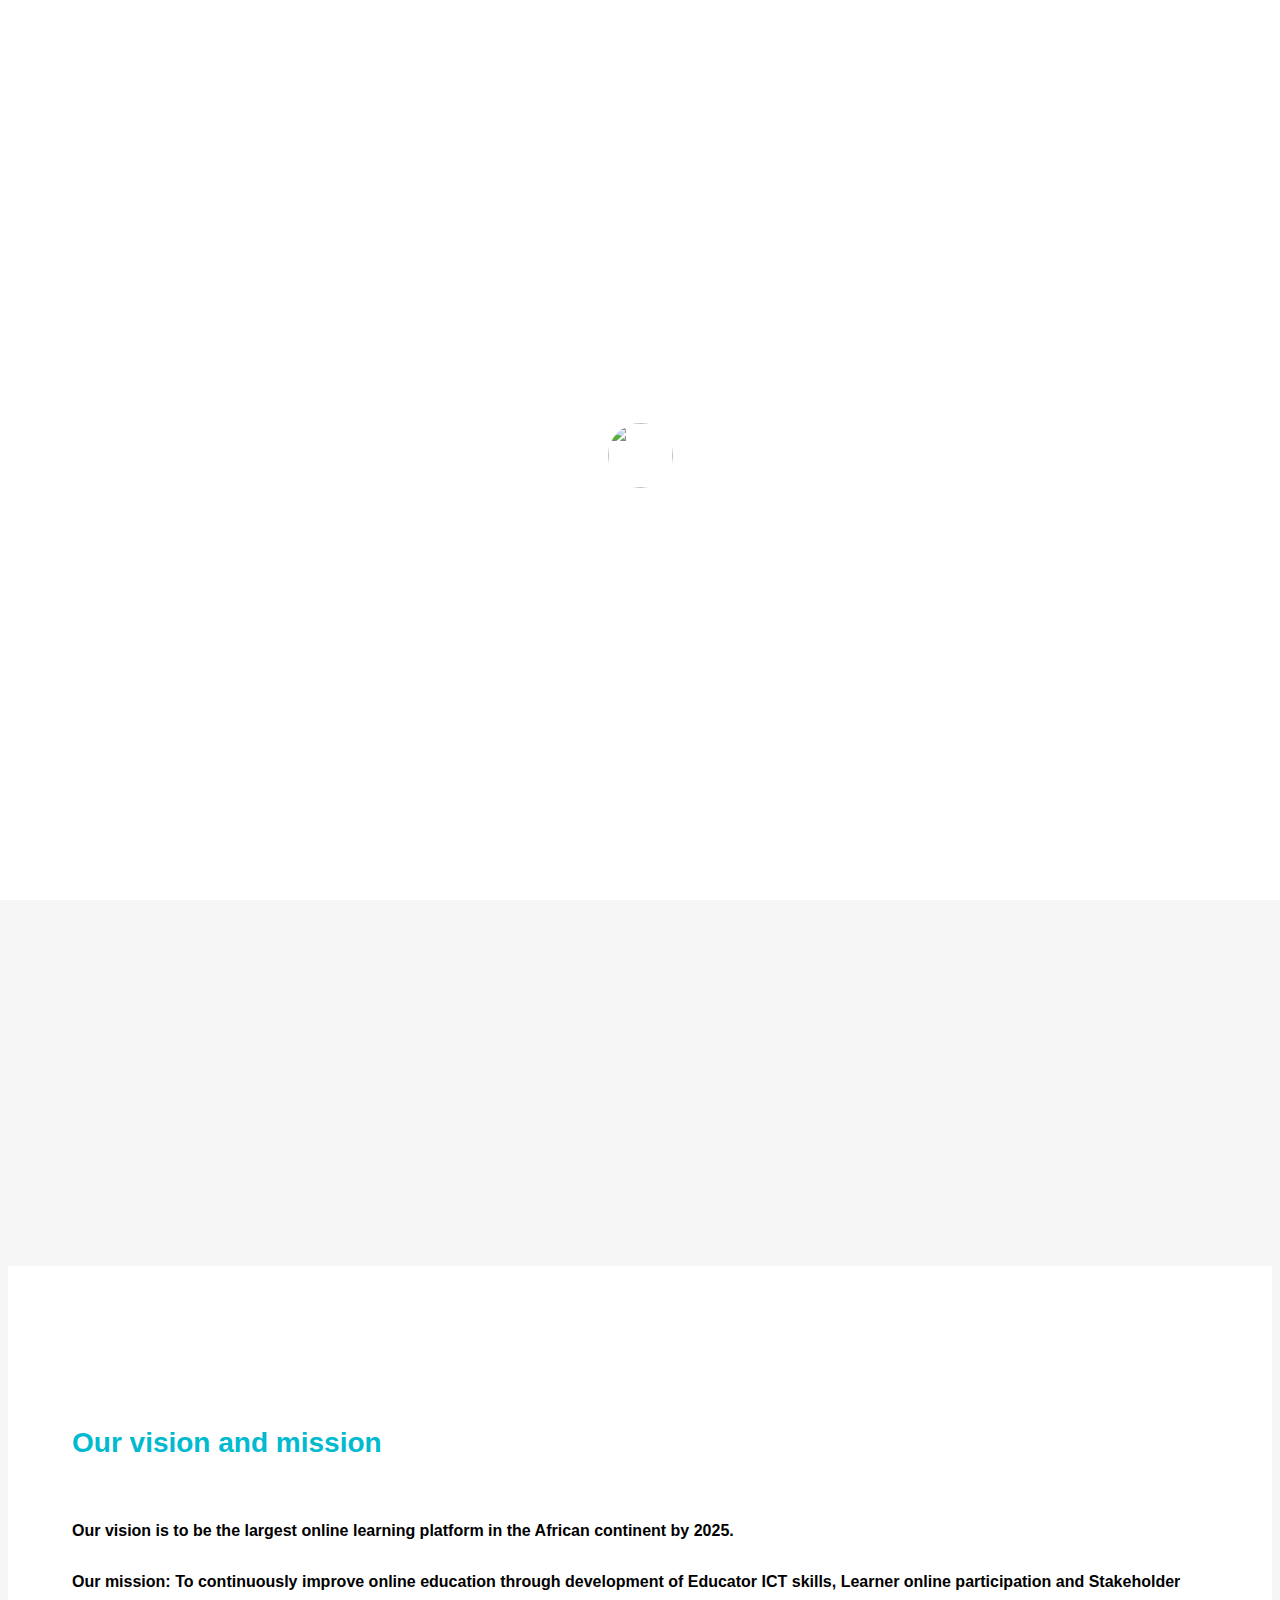
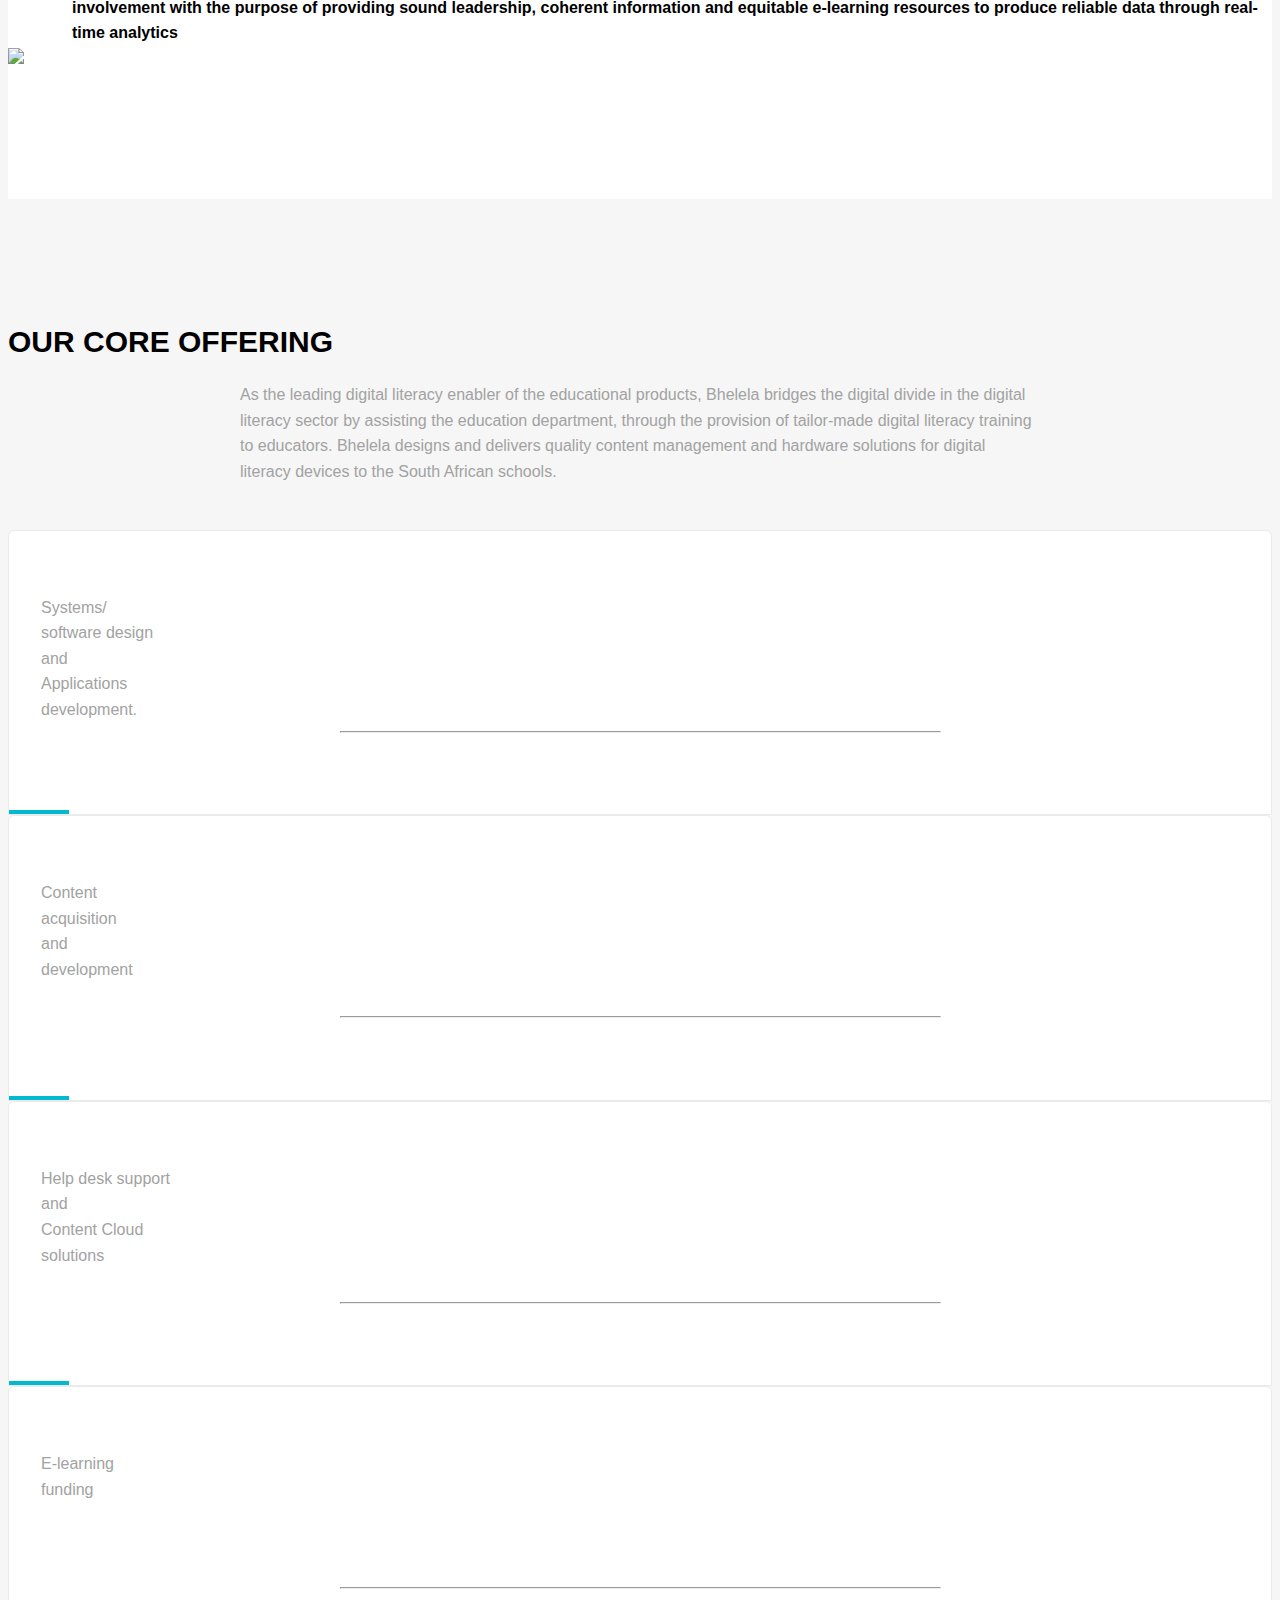
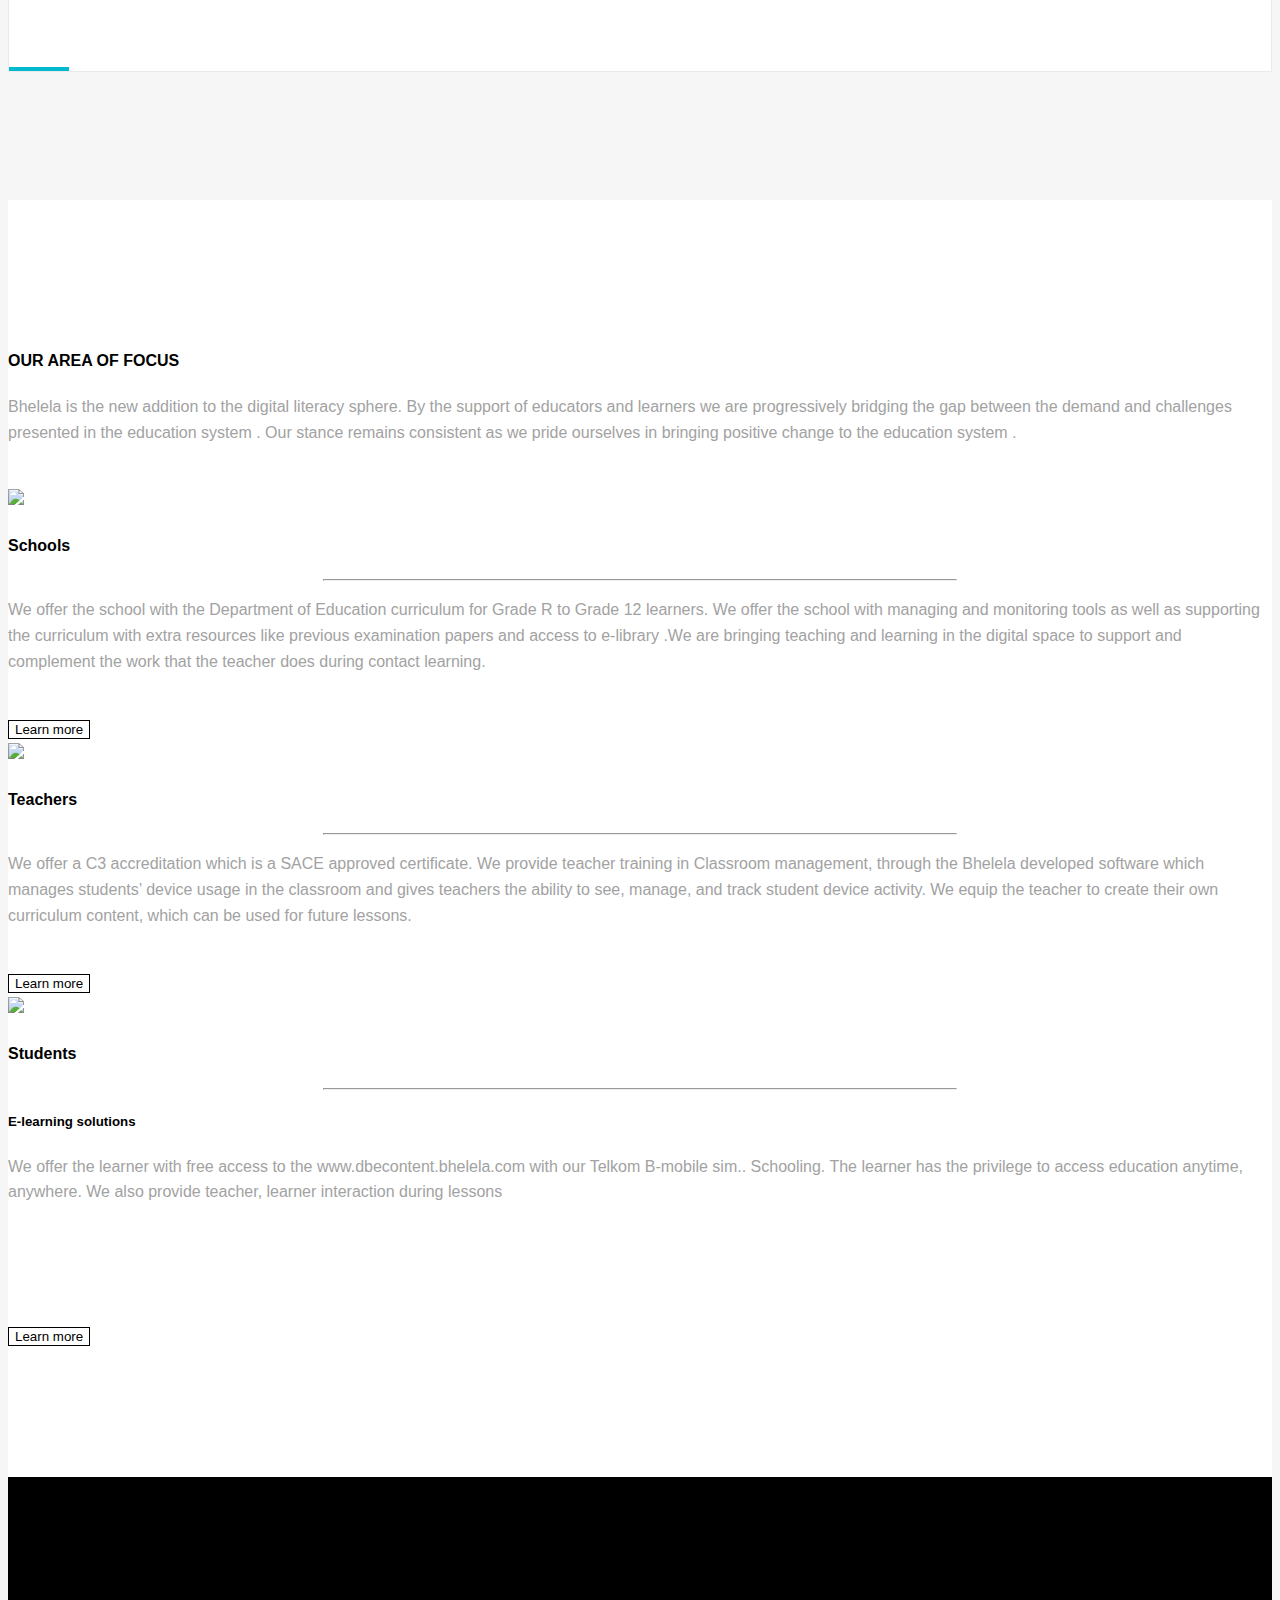
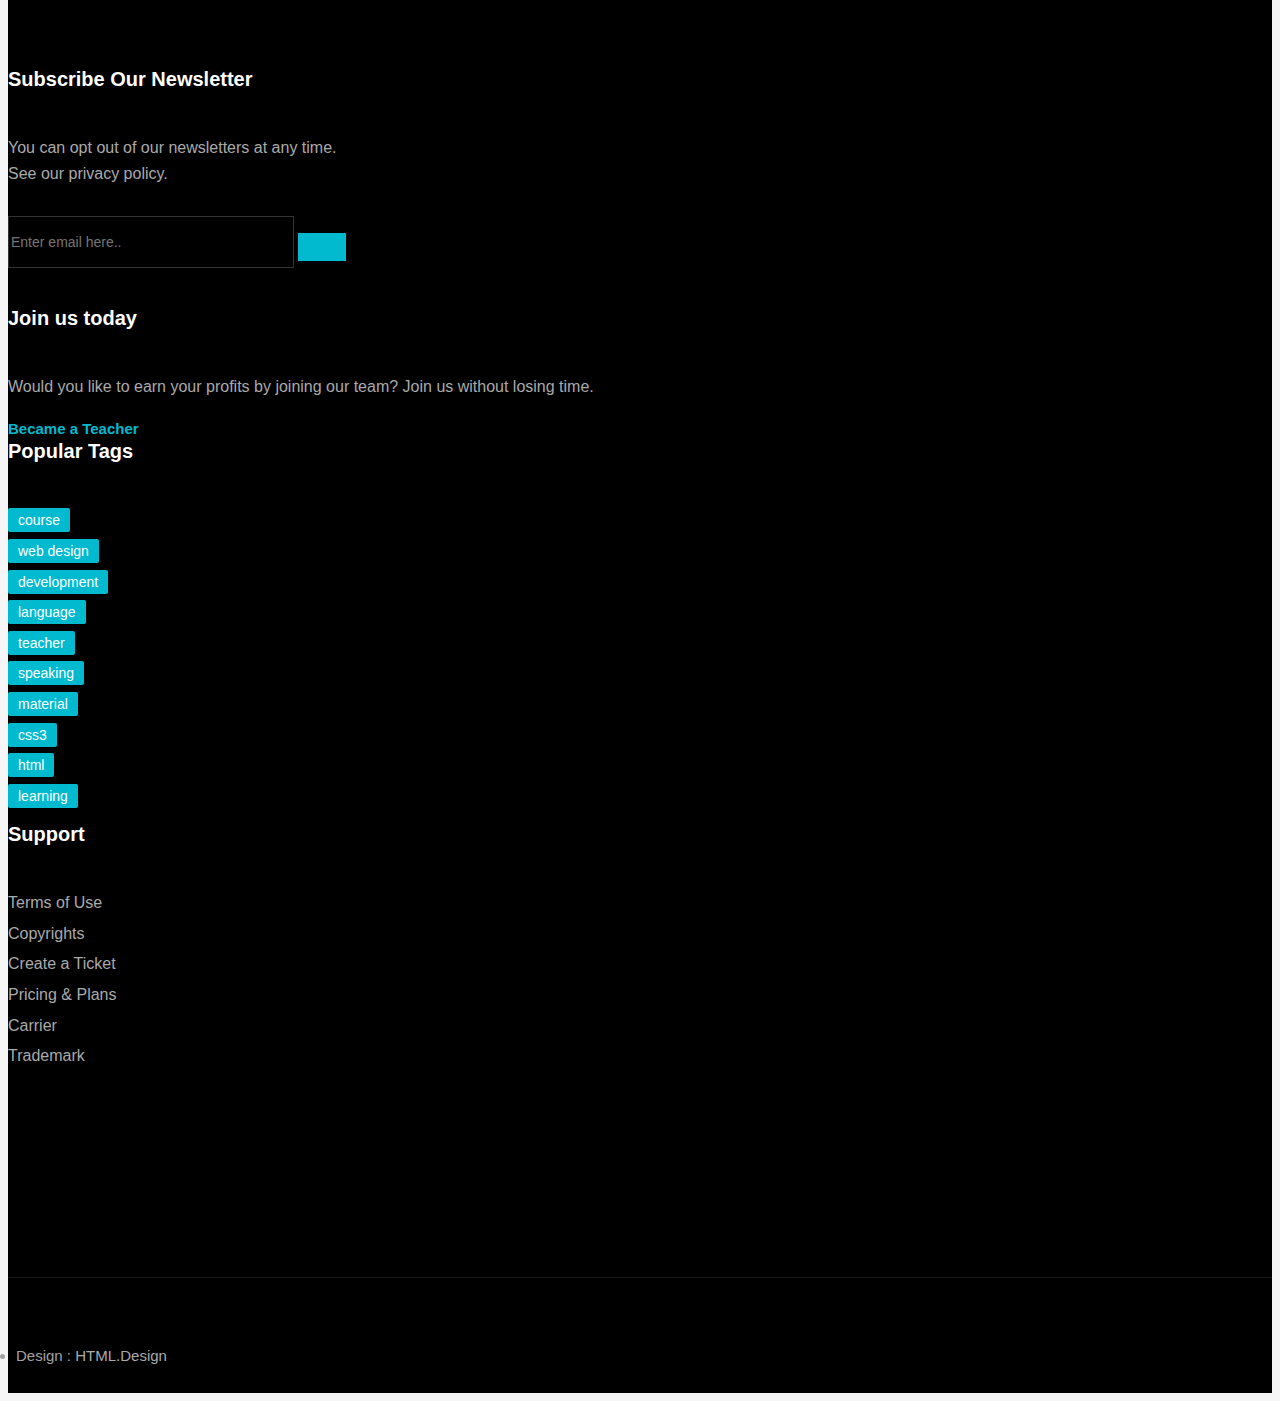
==== commit 107b7010: "Add files via upload" ====
--- a/index.html
+++ b/index.html
@@ -1,866 +1,423 @@
-<!doctype html>
-<!--[if IE 9]> <html class="no-js ie9 fixed-layout" lang="en"> <![endif]-->
-<!--[if gt IE 9]><!--> <html class="no-js " lang="en"> <!--<![endif]-->
-<head>
-
-    <!-- Basic -->
-    <meta charset="utf-8">
-    <meta http-equiv="X-UA-Compatible" content="IE=edge">
-    
-    <!-- Mobile Meta -->
-    <meta name="viewport" content="width=device-width, minimum-scale=1.0, maximum-scale=1.0, user-scalable=no">
-    
-    <!-- Site Meta -->
-    <title>Edulogy</title>
-    <meta name="keywords" content="">
-    <meta name="description" content="">
-    <meta name="author" content="">
-    
-    <!-- Site Icons -->
-    <link rel="shortcut icon" href="images/favicon.ico" type="image/x-icon" />
-    <link rel="apple-touch-icon" href="images/apple-touch-icon.png">
-
-	<!-- Google Fonts -->
-    <link href="https://fonts.googleapis.com/css?family=Roboto:300,400,400i,500,700,900" rel="stylesheet"> 
-    <link href="https://fonts.googleapis.com/css?family=Droid+Serif:400,400i,700,700i" rel="stylesheet"> 
-	
-    <!-- Custom & Default Styles -->
-	<link rel="stylesheet" href="css/bootstrap.min.css">
-    <link rel="stylesheet" href="css/font-awesome.min.css">
-    <link rel="stylesheet" href="css/carousel.css">
-    <link rel="stylesheet" href="css/animate.css">
-    <link rel="stylesheet" href="style.css">
-
-	<!--[if lt IE 9]>
-		<script src="js/vendor/html5shiv.min.js"></script>
-		<script src="js/vendor/respond.min.js"></script>
-	<![endif]-->
-
-</head>
-<body>  
-
-    <!-- LOADER -->
-    <div id="preloader">
-        <img class="preloader" src="images/loader.gif" alt="">
-    </div><!-- end loader -->
-    <!-- END LOADER -->
-
-    <div id="wrapper">
-        <!-- BEGIN # MODAL LOGIN -->
-        <div class="modal fade" id="login-modal" tabindex="-1" role="dialog" aria-hidden="true" style="display: none;">
-            <div class="modal-dialog">
-                <div class="modal-content">
-                    <!-- Begin # DIV Form -->
-                    <div id="div-forms">
-                        <form id="login-form">
-                            <button type="button" class="close" data-dismiss="modal" aria-label="Close">
-                                <span class="flaticon-add" aria-hidden="true"></span>
-                            </button>
-                            <div class="modal-body">
-                                <input class="form-control" type="text" placeholder="What you are looking for?" required>
-                            </div>
-                        </form><!-- End # Login Form -->
-                    </div><!-- End # DIV Form -->
-                </div>
-            </div>
-        </div>
-        <!-- END # MODAL LOGIN -->
-
-        <header class="header">
-            <div class="topbar clearfix">
-                <div class="container">
-                    <div class="row-fluid">
-                        <div class="col-md-6 col-sm-6 text-left">
-                            <p>
-                                <strong><i class="fa fa-phone"></i></strong> 0876543217 &nbsp;&nbsp;
-                                <strong><i class="fa fa-envelope"></i></strong> <a href="mailto:#">info@yoursite.com</a>
-                            </p>
-                        </div><!-- end left -->
-                        <div class="col-md-6 col-sm-6 hidden-xs text-right">
-                            <div class="social">
-                                <a class="facebook" href="#" data-tooltip="tooltip" data-placement="bottom" title="Facebook"><i class="fa fa-facebook"></i></a>              
-                                <a class="twitter" href="#" data-tooltip="tooltip" data-placement="bottom" title="Twitter"><i class="fa fa-twitter"></i></a>
-                                <a class="google" href="#" data-tooltip="tooltip" data-placement="bottom" title="Google Plus"><i class="fa fa-google-plus"></i></a>
-                                <a class="linkedin" href="#" data-tooltip="tooltip" data-placement="bottom" title="Linkedin"><i class="fa fa-linkedin"></i></a>
-                                <a class="pinterest" href="#" data-tooltip="tooltip" data-placement="bottom" title="Pinterest"><i class="fa fa-pinterest"></i></a>
-                            </div><!-- end social -->
-                        </div><!-- end left -->
-                    </div><!-- end row -->
-                </div><!-- end container -->
-            </div><!-- end topbar -->
-
-            <div class="container">
-                <nav class="navbar navbar-default yamm">
-                    <div class="navbar-header">
-                        <button type="button" class="navbar-toggle collapsed" data-toggle="collapse" data-target="#navbar" aria-expanded="false" aria-controls="navbar">
-                            <span class="sr-only">Toggle navigation</span>
-                            <span class="icon-bar"></span>
-                            <span class="icon-bar"></span>
-                            <span class="icon-bar"></span>
-                        </button>
-                        <div class="logo-normal">
-                            <a class="navbar-brand" href="index.html"><img src="images/logo.png" alt=""></a>
-                        </div>
-                    </div>
-
-                    <div id="navbar" class="navbar-collapse collapse">
-                        <ul class="nav navbar-nav navbar-right">
-                            <li><a href="index.html">Home</a></li>
-                            <li class="dropdown yamm-fw yamm-half"><a href="#" data-toggle="dropdown" class="dropdown-toggle active">Mega Menu <b class="fa fa-angle-down"></b></a>
-                                <ul class="dropdown-menu">
-                                    <li>
-                                        <div class="yamm-content clearfix">
-                                            <div class="row-fluid">
-                                                <div class="col-md-6 col-sm-6">
-                                                    <h4>Course Pages</h4>
-                                                    <ul>
-                                                        <li><a href="#">Courses Name 01</a></li>
-                                                        <li><a href="#">Courses Name 02</a></li>
-                                                        <li><a href="#">Courses Name 03</a></li>
-                                                        <li><a href="#">Courses Name 04</a></li>
-                                                        <li><a href="#">Courses Name 05</a></li>
-                                                        <li><a href="#">Courses Name 06</a></li>
-                                                        <li><a href="#">Courses Name 07</a></li>
-                                                        <li><a href="#">Courses Name 08</a></li>
-                                                        <li><a href="#">Courses Name 09</a></li>
-                                                    </ul>
-                                                </div>
-                                                <div class="col-md-6 col-sm-6">
-                                                    <div class="menu-widget text-center">
-                                                        <div class="image-wrap entry">
-                                                            <img src="upload/course_01.jpg" alt="" class="img-responsive">
-                                                            <div class="magnifier">
-                                                                 <a href="#" title=""><i class="flaticon-add"></i></a>
-                                                            </div>
-                                                        </div><!-- end image-wrap -->
-                                                        <h5><a href="#">Learning Bootstrap Framework</a></h5>
-                                                        <small>$22.00</small>
-                                                        <a href="#" class="menu-button">View Course</a>
-                                                    </div><!-- end widget -->
-                                                </div>
-                                            </div>
-                                        </div>
-                                    </li>
-                                </ul>
-                            </li>
-                            <li><a href="events.html">Events</a></li>
-                            <li class="dropdown hassubmenu">
-                                <a href="#" class="dropdown-toggle" data-toggle="dropdown" role="button" aria-expanded="false">Shop <span class="fa fa-angle-down"></span></a>
-                                <ul class="dropdown-menu" role="menu">
-                                    <li><a href="shop.html">Shop Layout</a></li>
-                                    <li><a href="shop-single.html">Shop Single</a></li>
-                                </ul>
-                            </li>
-                            <li class="dropdown hassubmenu">
-                                <a href="#" class="dropdown-toggle" data-toggle="dropdown" role="button" aria-expanded="false">Blog <span class="fa fa-angle-down"></span></a>
-                                <ul class="dropdown-menu" role="menu">
-                                    <li><a href="blog.html">Blog Right Sidebar</a></li>
-                                    <li><a href="blog-1.html">Blog Left Sidebar</a></li>
-                                    <li><a href="blog-2.html">Blog Grid Sidebar</a></li>
-                                    <li><a href="blog-3.html">Blog Grid Fullwidth</a></li>
-                                    <li><a href="blog-single.html">Blog Single</a></li>
-                                </ul>
-                            </li>
-                            <li><a href="page-contact.html">Contact</a></li>
-                            <li class="iconitem"><a href="#" data-toggle="modal" data-target="#login-modal"><i class="fa fa-search"></i></a></li>
-                            <li class="iconitem"><a class="shopicon" href="shop-cart.html"><i class="fa fa-shopping-basket"></i> &nbsp;(0)</a></li>
-                        </ul>
-                    </div>
-                </nav><!-- end navbar -->
-            </div><!-- end container -->
-        </header>
-
-        <section id="home" class="video-section js-height-full">
-            <div class="overlay"></div>
-            <div class="home-text-wrapper relative container">
-                <div class="home-message">
-                    <p>Learning Management System</p>
-                    <small>Edulogy is the ideal choice for your organization, your business and your online education system. Create your online course now with unlimited page templates, color options, and menu features.</small>
-                    <div class="btn-wrapper">
-                        <div class="text-center">
-                            <a href="#" class="btn btn-primary wow slideInLeft">Read More</a> &nbsp;&nbsp;&nbsp;<a href="#" class="btn btn-default wow slideInRight">Buy Now</a>
-                        </div>
-                    </div><!-- end row -->
-                </div>
-            </div>
-            <div class="slider-bottom">
-                <span>Explore <i class="fa fa-angle-down"></i></span>
-            </div>
-        </section>
-
-        <section class="section">
-            <div class="container">
-                <div class="row">
-                    <div class="col-md-4 hidden-sm hidden-xs">
-                        <div class="custom-module">
-                            <img src="upload/device_01.png" alt="" class="img-responsive wow slideInLeft">
-                        </div><!-- end module -->
-                    </div><!-- end col -->
-                    <div class="col-md-8">
-                        <div class="custom-module p40l">
-                            <h2>We are a passionate <mark>learning system</mark> from<br>
-                            London. Do beautiful and easy-to-use digital <br>
-                            design & web development</h2>
-
-                            <p>Nam dictum sem, ipsum aliquam . Etiam sit amet fringilla lacus. Pellentesque suscipit ante at ullamcorper pulvinar neque porttitor. Integer lectus. Praesent sed nisi eleifend, fermentum orci amet, iaculis libero.</p>
-
-                            <hr class="invis">
-
-                            <div class="row">
-                                <div class="col-lg-4 col-md-4 col-sm-4 col-xs-12 first">
-                                    <ul class="check">
-                                        <li>Custom Shortcodes</li>
-                                        <li>Visual Page Builder</li>
-                                        <li>Unlimited Shortcodes</li>
-                                        <li>Responsive Theme</li>
-                                        <li>Tons of Layouts</li>
-                                    </ul><!-- end check -->
-                                </div><!-- end col-lg-4 -->
-                                <div class="col-lg-4 col-md-4 col-sm-4 col-xs-12">
-                                    <ul class="check">
-                                        <li>Font Awesome Icons</li>
-                                        <li>Pre-Defined Colors</li>
-                                        <li>AJAX Transitions</li>
-                                        <li>High Quality Support</li>
-                                        <li>Unlimited Options</li>
-                                    </ul><!-- end check -->    
-                                </div><!-- end col-lg-4 -->
-                                <div class="col-lg-4 col-md-4 col-sm-4 col-xs-12 last">
-                                    <ul class="check">
-                                        <li>Shopping Layouts</li>
-                                        <li>Pre-Defined Fonts</li>
-                                        <li>Style Changers</li>
-                                        <li>Footer Styles</li>
-                                        <li>Header Styles</li>
-                                    </ul><!-- end check -->
-                                </div><!-- end col-lg-4 --> 
-                            </div><!-- end row -->   
-
-                            <hr class="invis">
-
-                            <div class="btn-wrapper">
-                                <a href="#" class="btn btn-primary">Learn More About us</a>
-                            </div>
-
-                        </div><!-- end module -->
-                    </div><!-- end col -->
-                </div><!-- end row -->
-            </div><!-- end container -->
-        </section>
-
-        <section class="section gb">
-            <div class="container">
-                <div class="section-title text-center">
-                    <h3>Recent Courses</h3>
-                    <p>Maecenas sit amet tristique turpis. Quisque porttitor eros quis leo pulvinar, at hendrerit sapien iaculis. Donec consectetur accumsan arcu, sit amet fringilla ex ultricies.</p>
-                </div><!-- end title -->
-
-                <div id="owl-01" class="owl-carousel owl-theme owl-theme-01">
-                    <div class="caro-item">
-                        <div class="course-box">
-                            <div class="image-wrap entry">
-                                <img src="upload/course_01.jpg" alt="" class="img-responsive">
-                                <div class="magnifier">
-                                     <a href="#" title=""><i class="flaticon-add"></i></a>
-                                </div>
-                            </div><!-- end image-wrap -->
-                            <div class="course-details">
-                                <h4>
-                                    <small>Javascript</small>
-                                    <a href="#" title="">Modern JavaScript Linting With ESLint</a>
-                                </h4>
-                                <p>Fusce interdum, elit sit amet vehicula malesuada, eros libero elementum orci.</p>
-                            </div><!-- end details -->
-                            <div class="course-footer clearfix">
-                                <div class="pull-left">
-                                    <ul class="list-inline">
-                                        <li><a href="#"><i class="fa fa-user"></i> 21</a></li>
-                                        <li><a href="#"><i class="fa fa-clock-o"></i> 15 Min.</a></li>
-                                    </ul>
-                                </div><!-- end left -->
-
-                                <div class="pull-right">
-                                    <ul class="list-inline">
-                                        <li><a href="#">$22.00</a></li>
-                                    </ul>
-                                </div><!-- end left -->
-                            </div><!-- end footer -->
-                        </div><!-- end box -->
-                    </div><!-- end col -->
-
-                    <div class="caro-item">
-                        <div class="course-box">
-                            <div class="image-wrap entry">
-                                <img src="upload/course_02.jpg" alt="" class="img-responsive">
-                                <div class="magnifier">
-                                     <a href="#" title=""><i class="flaticon-add"></i></a>
-                                </div>
-                            </div><!-- end image-wrap -->
-                            <div class="course-details">
-                                <h4>
-                                    <small>Design</small>
-                                    <a href="#" title="">Designing Game UI Assets in Adobe Illustrator</a>
-                                </h4>
-                                <p>Curabitur condimentum velit non odio mattis tristique. Nam vitae orci aliquam. </p>
-                            </div><!-- end details -->
-                            <div class="course-footer clearfix">
-                                <div class="pull-left">
-                                    <ul class="list-inline">
-                                        <li><a href="#"><i class="fa fa-user"></i> 41</a></li>
-                                        <li><a href="#"><i class="fa fa-clock-o"></i> 33 Min.</a></li>
-                                    </ul>
-                                </div><!-- end left -->
-
-                                <div class="pull-right">
-                                    <ul class="list-inline">
-                                        <li><a href="#">$55.00</a></li>
-                                    </ul>
-                                </div><!-- end left -->
-                            </div><!-- end footer -->
-                        </div><!-- end box -->
-                    </div><!-- end col -->
-
-                    <div class="caro-item">
-                        <div class="course-box">
-                            <div class="image-wrap entry">
-                                <img src="upload/course_03.jpg" alt="" class="img-responsive">
-                                <div class="magnifier">
-                                     <a href="#" title=""><i class="flaticon-add"></i></a>
-                                </div>
-                            </div><!-- end image-wrap -->
-                            <div class="course-details">
-                                <h4>
-                                    <small>PHP Coding</small>
-                                    <a href="#" title="">How to Become a Web Developer: Learn PHP</a>
-                                </h4>
-                                <p>Donec auctor nec nibh sit amet pulvinar. Mauris nulla elit, lacinia ac facilisis mattis.</p>
-                            </div><!-- end details -->
-                            <div class="course-footer clearfix">
-                                <div class="pull-left">
-                                    <ul class="list-inline">
-                                        <li><a href="#"><i class="fa fa-user"></i> 35</a></li>
-                                        <li><a href="#"><i class="fa fa-clock-o"></i> 1 Hrs.</a></li>
-                                    </ul>
-                                </div><!-- end left -->
-
-                                <div class="pull-right">
-                                    <ul class="list-inline">
-                                        <li><a href="#">$51.00</a></li>
-                                    </ul>
-                                </div><!-- end left -->
-                            </div><!-- end footer -->
-                        </div><!-- end box -->
-                    </div><!-- end col -->
-
-                    <div class="caro-item">
-                        <div class="course-box">
-                            <div class="image-wrap entry">
-                                <img src="upload/course_04.jpg" alt="" class="img-responsive">
-                                <div class="magnifier">
-                                     <a href="#" title=""><i class="flaticon-add"></i></a>
-                                </div>
-                            </div><!-- end image-wrap -->
-                            <div class="course-details">
-                                <h4>
-                                    <small>PHP Coding</small>
-                                    <a href="#" title="">How to Build a Custom Theme for Drupal 8</a>
-                                </h4>
-                                <p>Pellentesque ut enim dictum, interdum lorem eget, vulputate eros sed felis euismod.</p>
-                            </div><!-- end details -->
-                            <div class="course-footer clearfix">
-                                <div class="pull-left">
-                                    <ul class="list-inline">
-                                        <li><a href="#"><i class="fa fa-user"></i> 35</a></li>
-                                        <li><a href="#"><i class="fa fa-clock-o"></i> 45 Min.</a></li>
-                                    </ul>
-                                </div><!-- end left -->
-
-                                <div class="pull-right">
-                                    <ul class="list-inline">
-                                        <li><a href="#">$51.00</a></li>
-                                    </ul>
-                                </div><!-- end left -->
-                            </div><!-- end footer -->
-                        </div><!-- end box -->
-                    </div><!-- end col -->
-
-                    <div class="caro-item">
-                        <div class="course-box">
-                            <div class="image-wrap entry">
-                                <img src="upload/course_01.jpg" alt="" class="img-responsive">
-                                <div class="magnifier">
-                                     <a href="#" title=""><i class="flaticon-add"></i></a>
-                                </div>
-                            </div><!-- end image-wrap -->
-                            <div class="course-details">
-                                <h4>
-                                    <small>Javascript</small>
-                                    <a href="#" title="">Modern JavaScript Linting With ESLint</a>
-                                </h4>
-                                <p>Fusce interdum, elit sit amet vehicula malesuada, eros libero elementum orci.</p>
-                            </div><!-- end details -->
-                            <div class="course-footer clearfix">
-                                <div class="pull-left">
-                                    <ul class="list-inline">
-                                        <li><a href="#"><i class="fa fa-user"></i> 21</a></li>
-                                        <li><a href="#"><i class="fa fa-clock-o"></i> 15 Min.</a></li>
-                                    </ul>
-                                </div><!-- end left -->
-
-                                <div class="pull-right">
-                                    <ul class="list-inline">
-                                        <li><a href="#">$22.00</a></li>
-                                    </ul>
-                                </div><!-- end left -->
-                            </div><!-- end footer -->
-                        </div><!-- end box -->
-                    </div><!-- end col -->
-                </div><!-- end row -->
-
-                <hr class="invis">
-
-                <div class="section-button text-center">
-                    <a href="#" class="btn btn-primary">View All Courses</a>
-                </div>
-            </div><!-- end container -->
-        </section>
-
-        <section class="section db p120">
-            <div class="container">
-                <div class="row">
-                    <div class="col-md-12">
-                        <div class="tagline-message text-center">
-                            <h3>Howdy, we are Edulogy, we have brought together the best quality services, offers, projects for you!</h3>
-                        </div>
-                    </div><!-- end col -->
-                </div><!-- end row -->
-            </div><!-- end container -->
-        </section><!-- end section -->
-
-        <section class="section gb nopadtop">
-            <div class="container">
-                <div class="row">
-                    <div class="col-md-3">
-                        <div class="box m30">
-                            <i class="flaticon-computer-tool-for-education"></i>
-                            <h4>Learning system</h4>
-                            <p>All sections required for online training are included to Edulogy.</p>
-                            <a href="#" class="readmore">Read more</a>
-                        </div>
-                    </div><!-- end col -->
-
-                    <div class="col-md-6">
-                        <div class="box m30">
-                            <i class="flaticon-monitor-tablet-and-smartohone"></i>
-                            <h4>Works all mobile devices</h4>
-                            <p>The most important feature of this template is that it is compatible with all mobile devices. Your customers can also visit your site easily from tablets and phones.</p>
-                            <a href="#" class="readmore">Read more</a>
-                        </div>
-                    </div><!-- end col -->
-
-                    <div class="col-md-3">
-                        <div class="box m30">
-                            <i class="flaticon-download-business-statistics-symbol-of-a-graphic"></i>
-                            <h4>User Dashboard</h4>
-                            <p>We designed the design of all the sub-pages needed for the users.</p>
-                            <a href="#" class="readmore">Read more</a>
-                        </div>
-                    </div><!-- end col -->
-                </div><!-- end row -->
-
-                <hr class="invis">
-
-                <div class="row">
-                    <div class="col-md-6">
-                        <div class="box">
-                            <i class="flaticon-html5"></i> <i class="flaticon-css-3"></i>
-                            <h4>Compatible HTML5 & CSS3</h4>
-                            <p>HTML5 is a markup language used for structuring and presenting content on the World Wide Web. It is the fifth and current version of the HTML standard.</p>
-                            <a href="#" class="readmore">Read more</a>
-                        </div>
-                    </div><!-- end col -->
-
-                    <div class="col-md-6">
-                        <div class="box">
-                            <i class="flaticon-html-coding"></i>
-                            <h4>Bootstrap Framework</h4>
-                            <p>Bootstrap is a technique of loading a program into a computer by means of a few initial instructions which enable the introduction of the rest of the program from an input device.</p>
-                            <a href="#" class="readmore">Read more</a>
-                        </div>
-                    </div><!-- end col -->
-                </div><!-- end row -->
-            </div><!-- end container -->
-        </section>
-
-        <section class="section db">
-            <div class="container">
-                <div class="row">
-                    <div class="col-lg-4 col-md-4">
-                        <div class="stat-count">
-                            <h4 class="stat-timer">1230</h4>
-                            <h3><i class="flaticon-black-graduation-cap-tool-of-university-student-for-head"></i> Happy Students</h3>
-                            <p>Quisque porttitor eros quis leo pulvinar, at hendrerit sapien iaculis. </p>
-                        </div><!-- stat-count -->
-                    </div><!-- end col -->
-
-                    <div class="col-lg-4 col-md-4">
-                        <div class="stat-count">
-                            <h4 class="stat-timer">331</h4>
-                            <h3><i class="flaticon-online-course"></i> Course Done</h3>
-                            <p>Quisque porttitor eros quis leo pulvinar, at hendrerit sapien iaculis. </p>
-                        </div><!-- stat-count -->
-                    </div><!-- end col -->
-
-                    <div class="col-lg-4 col-md-4">
-                        <div class="stat-count">
-                            <h4 class="stat-timer">8901</h4>
-                            <h3><i class="flaticon-coffee-cup"></i> Ordered Coffe's</h3>
-                            <p>Quisque porttitor eros quis leo pulvinar, at hendrerit sapien iaculis. </p>
-                        </div><!-- stat-count -->
-                    </div><!-- end col -->
-                </div><!-- end row -->
-            </div><!-- end container -->
-        </section>
-
-        <section style="background-image: url(images/NEWSFEED-Cover.jpg);background-repeat: no-repeat;">
-
-            <div class="container">
-
-                <div class="section-title text-center">
-                    <h1 style="text-align: left;">Newsfeed</h1>
-                    <p style="text-align: left;">We offer the full spectrum of services to better equip<br>our clients in the e-learning market</p>    
-                </div><!-- end title -->
-
-                <div>
-                    <h2>Second divided from form fish<br>beast made everyday.</h2>
-
-                    <p1>The C3 Micro-Cloud has been already in use in more than<br>55 countries,reaching about 5 Million students</p1>
-                    <h4>What is Bhelela C3</h4>
-                    <p>The Bhelela C3 (Classroom Content Cloud) is the leading solution<br>
-                       to dramatically simplify and mange the delivery of digital content<br>
-                       and e-learning capabilities to school,regardless of infrastructure<br>
-                       challenges or internet connectivity limitations.</p>
-
-                    <p>C3 is new approach to micro-cloud that allows all required service<br>
-                       to be integrated into a single plug-and-play micro-cloud appliance,<br>
-                       allowing any school to benefit from this architecture, allowing<br>
-                       teachers and learners greater access to digital knowledge.</p>
-                    
-                    <p>With the C3 MicroCloud teachers can better prepare their learners<br>
-                       for the world, the workforce,or higher education and learners get<br>
-                       the chance to experience the world without leaving the class-rooms! 
-                    </p>
-
-                    <h4>Classroom Content Cloud - C3 is normally delivered in an appliance<br>footprint for ease of deployment and use:</h4>
-
-                    <li>With, without or Intermittent access to power supplu</li>
-                    <li>Rural/urban area mobile school</li>
-                    <li>With or without IT infrastructure or technical skills</li>
-                    <li>Used at Labs, classrooms or entire school.</li>
-                    <li>Can be used with whatever end device i.e PC, laptop, table</li>
-                </div>
-                <form action="wrtie comment">
-                    <label>Leave a Meassage</label> </br>
-                    <textarea class="form"placeholder="Write comment" ></textarea></br>   
-                    <input type="text" placeholder="Name">
-                    <input type="text" placeholder="Surname">
-                </form>
-                <form action="#"></comment-box> <button class= "btn">Send Message</button>
-
-                <!-- <div class="row">
-                    <div class="col-md-4">
-                        <div class="box testimonial">
-                            <p class="testiname"><strong><img src="upload/testimonial_01.png" alt="" class="img-circle"> Jenny LUXURY</strong></p>
-                            <p>Quisque porttitor eros quis leo pulvinar, at hendrerit sapien iaculis. Donec consectetur accumsan arcu, sit amet fringilla ex ultricies.</p>
-                            <div class="rating">
-                                <i class="fa fa-star"></i>
-                                <i class="fa fa-star"></i>
-                                <i class="fa fa-star"></i>
-                                <i class="fa fa-star"></i>
-                                <i class="fa fa-star"></i>
-                            </div>
-                        </div><end testimonial -->
-                    </div><!-- end col -->
-
-                    <!--<div class="col-md-4">
-                        <div class="box testimonial">
-                            <p class="testiname"><strong><img src="upload/testimonial_02.png" alt="" class="img-circle"> Martin LEO</strong></p>
-                            <p>Quisque porttitor eros quis leo pulvinar, at hendrerit sapien iaculis. Donec consectetur accumsan arcu, sit amet fringilla ex ultricies.</p>
-                            <div class="rating">
-                                <i class="fa fa-star"></i>
-                                <i class="fa fa-star"></i>
-                                <i class="fa fa-star"></i>
-                                <i class="fa fa-star"></i>
-                                <i class="fa fa-star-o"></i> -->
-                            </div>
-                        </div><!-- end testimonial -->
-                    </div><!-- end col -->
-
-                    <!-- <div class="col-md-4">
-                        <div class="box testimonial">
-                            <p class="testiname"><strong><img src="upload/testimonial_03.png" alt="" class="img-circle"> John DOE</strong></p>
-                            <p>Quisque porttitor eros quis leo pulvinar, at hendrerit sapien iaculis. Donec consectetur accumsan arcu, sit amet fringilla ex ultricies.</p>
-                            <div class="rating">
-                                <i class="fa fa-star"></i>
-                                <i class="fa fa-star"></i>
-                                <i class="fa fa-star"></i>
-                                <i class="fa fa-star"></i>
-                                <i class="fa fa-star"></i>
-                            </div> -->
-                        </div><!-- end testimonial -->
-                    </div><!-- end col -->
-                </div><!-- end row -->
-            </div> <!-- end container -->
-        </section>
-
-        <!-- <section class="section gb">
-            <div class="container">
-                <div class="section-title text-center">
-                    <h3>Recent News</h3>
-                    <p>Maecenas sit amet tristique turpis. Quisque porttitor eros quis leo pulvinar, at hendrerit sapien iaculis. Donec consectetur accumsan arcu, sit amet fringilla ex ultricies.</p>
-                </div> end title --> 
-
-                <!-- <div class="row">
-                    <div class="col-lg-4 col-md-12">
-                        <div class="blog-box">
-                            <div class="image-wrap entry">
-                                <img src="upload/blog_01.jpeg" alt="" class="img-responsive">
-                                <div class="magnifier">
-                                     <a href="blog-single.html" title=""><i class="flaticon-add"></i></a>
-                                </div>
-                            </div> end image-wrap --> 
-
-                            <!-- <div class="blog-desc">
-                                <h4><a href="blog-single.html">How to learn perfect code with Javascript</a></h4>
-                                <p>Praesent at suscipit ligula. Suspendisse pre neque, quis suscipit enim. sed maximus, mia auctor.</p>
-                            </div> end blog-desc --> 
-
-                            <!-- <div class="post-meta">
-                                <ul class="list-inline">
-                                    <li><a href="#">21 March 2017</a></li>
-                                    <li><a href="#">by WP Destek</a></li>
-                                    <li><a href="#">14 Share</a></li>
-                                </ul> -->
-                            </div><!-- end post-meta -->
-                        </div><!-- end blog -->
-                    </div><!-- end col -->
-
-                    <!--<div class="col-lg-4 col-md-12">
-                        <div class="blog-box">
-                            <div class="image-wrap entry">
-                                <img src="upload/blog_02.jpeg" alt="" class="img-responsive">
-                                <div class="magnifier">
-                                     <a href="blog-single.html" title=""><i class="flaticon-add"></i></a>
-                                </div>
-                            </div> end image-wrap -->
-
-                            <!-- <div class="blog-desc">
-                                <h4><a href="blog-single.html">The most suitable web design & development tutorials</a></h4>
-                                <p>Sed suscipit neque in erat posuere tristique aliquam porta vestibulum. Cras placerat tincidunt. </p>
-                            </div> end blog-desc --> 
-
-                            <!--<div class="post-meta">
-                                <ul class="list-inline">
-                                    <li><a href="#">20 March 2017</a></li>
-                                    <li><a href="#">by WP Destek</a></li>
-                                    <li><a href="#">11 Share</a></li>
-                                </ul>
-                            </div> end post-meta 
-                        </div> end blog 
-                    </div> end col -->
-
-                    <!-- <div class="col-lg-4 col-md-12">
-                        <div class="blog-box">
-                            <div class="image-wrap entry">
-                                <img src="upload/blog_03.jpeg" alt="" class="img-responsive">
-                                <div class="magnifier">
-                                     <a href="blog-single.html" title=""><i class="flaticon-add"></i></a>
-                                </div>
-                            </div>end image-wrap -->
-<!-- 
-                            <div class="blog-desc">
-                                <h4><a href="blog-single.html">Design for all mobile devices! This is name "responsive"</a></h4>
-                                <p>Suspendisse scelerisque ex ac mattis molestie vel enim ut massa placerat faucibus sed ut dui vivamus. </p>
-                            </div>end blog-desc -->
-
-                            <!-- <div class="post-meta">
-                                <ul class="list-inline">
-                                    <li><a href="#">19 March 2017</a></li>
-                                    <li><a href="#">by WP Destek</a></li>
-                                    <li><a href="#">44 Share</a></li> 
-                                </ul> -->
-                            </div><!-- end post-meta -->
-                        </div><!-- end blog -->
-                    </div><!-- end col -->
-                </div><!-- end row -->
-            </div><!-- end container -->
-        </section>
-
-
-        <!-- <section class="section bgcolor1">
-            <div class="container">
-                <a href="#">
-                <div class="row callout">
-                    <div class="col-md-4 text-center">
-                        <h3><sup>$</sup>49.99</h3>
-                        <h4>Start your awesome course today!</h4>
-                    </div> end col -->
-
-                    <section style="background-image: url(images/contact-us-Cover.jpg); background-repeat: no-repeat;">
-                        <div>
-                            <h1>Contact us</h1>
-                            <p>We offfer the full spectrum of services to better equip<br>our clients in the e-learning market.</p>
-                            <h1>Get in Touch</h1> 
-
-                            <form action="wrtie comment">
-                                <label>Leave a Meassage</label> </br>
-                                <textarea class="form"placeholder="Write comment" ></textarea></br>   
-                                <input type="text" placeholder="Name">
-                                <input type="text" placeholder="Surname">
-                            </form>
-                        </div>
-                        <div>
-                            <form action="#"></comment-box> <button class= "btn">Send Message</button>
-                        </form>   
-
-                        <div class="col-md-3" style="left: 1494px;"><h3 class="title">Contact</h3>
-                            <p>Phone (SA):+27 861 243 5352<br>Phone (Int):+27 11 524 8680<br>Email: info@bhelela.com</p>
-                            <p>4 Karen Street<br>Ground Floor<br>Building no 3<br>Lyme Park<br>Sandton<br>2191</p>
-                        </div> 
-                        <iframe src="https://www.google.com/maps/embed?pb=!1m18!1m12!1m3!1d3583.5493158194045!2d28.01675191502759!3d-26.080981483492813!2m3!1f0!2f0!3f0!3m2!1i1024!2i768!4f13.1!3m3!1m2!1s0x1e95737d894e535b%3A0x4a95cfee87763c5b!2s4%20Karen%20St%2C%20Bryanston%2C%20Johannesburg%2C%202060!5e0!3m2!1sen!2sza!4v1616054223330!5m2!1sen!2sza" width="600" height="450" style="border:0;" allowfullscreen="" loading="lazy"></iframe>
-                    </section> 
-
-                    <!-- <div class="col-md-8">
-                        <p class="lead">Limited time offer! Your profile will be added to our "Students" directory as well. </p>
-                    </div>
-                </div> end row -->
-                </a>
-            </div><!-- end container -->  
-        </section>
-
-    </section>
-        
-        <footer class="section footer noover">
-            <div class="container">
-                <img src="images/bhelelafooter.PNG"> 
-                <div class="row">
-                    <div class="col-lg-3 col-md-3">
-                        <div class="widget clearfix">
-                            <h3 class="widget-title">Contact</h3>
-                                <p>Phone (SA):+27 861 243 5352<br>Phone (Int):+27 11 524 8680<br>Email: info@bhelela.com</p>
-                                <p>4 Karen Street<br>Ground Floor<br>Building no 3<br>Lyme Park<br>Sandton<br>2191</p>
-
-                            <!--<div class="newsletter-widget">
-                                    <p>You can opt out of our newsletters at any time.<br> See our <a href="#">privacy policy</a>.</p>
-                                        <form class="form-inline" role="search">
-                                            <div class="form-1">
-                                                <input type="text" class="form-control" placeholder="Enter email here..">
-                                                <button type="submit" class="btn btn-primary"><i class="fa fa-paper-plane-o"></i></button>
-                                            </div>
-                                        </form>
-                                    <img src="images/payments.png" alt="" class="img-responsive">
-                                 </div>
-                            <!-- </div> end newsletter -->
-                        </div><!-- end widget -->
-                    </div><!-- end col -->
-                
-
-                    <div class="col-lg-3 col-md-3">
-                        <div class="widget clearfix">
-                            <h3 class="widget-title">Quick links</h3>
-                            <ul>Support Portal</ul>
-                            <ul>Training Portal</ul>
-                            <ul>dbecontent.bhelela.com</ul>
-                            <ul>academy.bhelela.com</ul>
-                            <ul>b-mobile.co.za</ul>
-                            <!--- <p>Would you like to earn your profits by joining our team? Join us without losing time.</p>
-                            <a href="#" class="readmore">Became a Teacher</a>-->
-                        </div><!-- end widget -->
-                    </div><!-- end col -->
-                
-
-                    <div class="col-lg-3 col-md-3">
-                        <div class="widget clearfix">
-                            <h3 class="widget-title">Downloads</h3>
-                            <div class="tags-widget">   
-                                <ul class="list-title">
-                                    <!--
-                                    <li><a href="#">course</a></li>
-                                    <li><a href="#">web design</a></li>
-                                    <li><a href="#">development</a></li>
-                                    <li><a href="#">language</a></li>
-                                    <li><a href="#">teacher</a></li>
-                                    <li><a href="#">speaking</a></li>
-                                    <li><a href="#">material</a></li-->
-                                    <li>company profile</li>
-                                    <li>newsletter</li>
-                                    <li>C3</li>
-                                </ul>
-                            </div><!-- end list-widget -->
-                        </div><!-- end widget -->
-                    </div><!-- end col -->
-
-                    <div class="col-lg-2 col-md-2">
-                        <div class="widget clearfix">
-                            <h3 class="widget-title">Connect with us</h3>
-                            <!--add font awesome icons-->
-                            <a href="#"class="fa fa-twitter">&nbsp;&nbsp;</a>
-                            <a href="#"class="fa fa-facebook">&nbsp;&nbsp;</a>
-                            <a href="#"class="fa fa-linkedin">&nbsp;&nbsp;</a>
-                            <a href="#"class="fa fa-youtube-play">&nbsp;&nbsp</a>
-                            <p class="lead">stay in the loop</a>
-                            <div class="form-1">
-                                <input type="text" class="form-control"placeholder="Your email"></i><button>
-                            </div>
-                            <form action="#"><button class= "btn">subscribe</button>
-                            <!--
-                            <div class="list-widget">   
-                                <ul>
-                                    <li><a href="#">Terms of Use</a></li>
-                                    <li><a href="#">Copyrights</a></li>
-                                    <li><a href="#">Create a Ticket</a></li>
-                                    <li><a href="#">Pricing & Plans</a></li>
-                                    <li><a href="#">Carrier</a></li>
-                                    <li><a href="#">Trademark</a></li>
-                            
-                                </ul>
-                            </div> end list-widget -->
-                        </div><!-- end widget -->
-                    </div><!-- end col -->
-                </div><!-- end row -->
-            </div><!-- end container -->
-        </footer><!-- end footer -->
-
-       <div class="copyrights">
-              <p>Copyright 2021 Bhelela Technologies. All Rights Reserved</p>
-        <!--<div class="copyrights">
-            <div class="container">
-                <div class="clearfix">
-                    <div class="pull-left">
-                        <div class="cop-logo">
-                            <a href="#"><img src="images/logo.png" alt=""></a>
-                        </div>
-                    </div>
-
-                    <div class="pull-right">
-                        <div class="footer-links">
-                            <ul class="list-inline">
-                                <li>Design : <a href="https://html.design">HTML.Design</a></li>
-                            </ul>
-                        </div>
-                    </div>
-                </div>
-        </div><!-- end copy -->
-    </div><!-- end wrapper -->
-
-    <!-- jQuery Files -->
-    <script src="js/jquery.min.js"></script>
-    <script src="js/bootstrap.min.js"></script>
-    <script src="js/carousel.js"></script>
-    <script src="js/animate.js"></script>
-    <script src="js/custom.js"></script>
-    <!-- VIDEO BG PLUGINS -->
-    <script src="js/videobg.js"></script>
-
-</body>
+<!doctype html>
+<!--[if IE 9]> <html class="no-js ie9 fixed-layout" lang="en"> <![endif]-->
+<!--[if gt IE 9]><!--> <html class="no-js " lang="en"> <!--<![endif]-->
+<head>
+
+    <!-- Basic -->
+    <meta charset="utf-8">
+    <meta http-equiv="X-UA-Compatible" content="IE=edge">
+    
+    <!-- Mobile Meta -->
+    <meta name="viewport" content="width=device-width, minimum-scale=1.0, maximum-scale=1.0, user-scalable=no">
+    
+    <!-- Site Meta -->
+    <title>Bhelela Technologies</title>
+    <meta name="keywords" content="">
+    <meta name="description" content="">
+    <meta name="author" content="">
+    
+    <!-- Site Icons -->
+    <link rel="shortcut icon" href="images/favicon.ico" type="image/x-icon" />
+    <link rel="apple-touch-icon" href="images/apple-touch-icon.png">
+
+	<!-- Google Fonts -->
+    <link rel="preconnect" href="https://fonts.gstatic.com">
+    <link href="https://fonts.googleapis.com/css2?family=Montserrat:wght@400;700&display=swap" rel="stylesheet">
+	
+    <!-- Custom & Default Styles -->
+	<link rel="stylesheet" href="css/bootstrap.min.css">
+    <link rel="stylesheet" href="css/font-awesome.min.css">
+    <link rel="stylesheet" href="css/carousel.css">
+    <link rel="stylesheet" href="css/animate.css">
+    <link rel="stylesheet" href="style.css">
+
+	<!--[if lt IE 9]>
+		<script src="js/vendor/html5shiv.min.js"></script>
+		<script src="js/vendor/respond.min.js"></script>
+	<![endif]-->
+
+</head>
+<body>  
+
+    <!-- LOADER -->
+    <div id="preloader">
+        <img class="preloader" src="images/loader.gif" alt="">
+    </div><!-- end loader -->
+    <!-- END LOADER -->
+
+    <div id="wrapper">
+        <!-- BEGIN # MODAL LOGIN -->
+        <!-- <div class="modal fade" id="login-modal" tabindex="-1" role="dialog" aria-hidden="true" style="display: none;">
+            <div class="modal-dialog">
+                <div class="modal-content"> -->
+                    <!-- Begin # DIV Form -->
+                    <div id="div-forms">
+                        <form id="login-form">
+                            <button type="button" class="close" data-dismiss="modal" aria-label="Close">
+                                <span class="flaticon-add" aria-hidden="true"></span>
+                            </button>
+                            <div class="modal-body">
+                                <input class="form-control" type="text" placeholder="What you are looking for?" required>
+                            </div>
+                        </form><!-- End # Login Form -->
+                    </div><!-- End # DIV Form -->
+                </div>
+            </div>
+        </div> -->
+        <!-- END # MODAL LOGIN -->
+
+        <header class="header">
+            <div class="topbar clearfix">
+                <div class="container">
+                    <div class="row-fluid">
+                        <div class="col-md-6 col-sm-6 text-left">
+                            <p>
+                                <strong><i class="fa fa-envelope"></i></strong> <a href="mailto:#">info@bhelela.com &nbsp;&nbsp;
+                                <strong><i class="fa fa-phone"></i></strong> 0861243535 &nbsp;&nbsp;
+                                <strong><i class="fa fa-comment"></i></strong> Support Portal &nbsp;&nbsp; 
+                                <strong><i class="fa fa-user"></i></strong> Training Portal</a>
+                                
+                            </p>
+                        </div><!-- end left -->
+                        <div class="col-md-4 col-sm-4 hidden-xs text-right" style="float: right;">
+                            <div class="social">
+                                <a class="facebook" href="#" data-tooltip="tooltip" data-placement="bottom" title="Facebook"><i class="fa fa-facebook"></i></a>              
+                                <a class="twitter" href="#" data-tooltip="tooltip" data-placement="bottom" title="Twitter"><i class="fa fa-twitter"></i></a>
+                                <a class="linkedin" href="#" data-tooltip="tooltip" data-placement="bottom" title="Linkedin"><i class="fa fa-linkedin"></i></a>
+                               <a class="youtube" href="#" data-tooltip="tooltip" data-placement="bottom" title="Youtube"><i class="fa fa-youtube-play"></i></a>
+                            </div><!-- end social -->
+                        </div><!-- end left -->
+                    </div><!-- end row -->
+                </div><!-- end container -->
+            </div><!-- end topbar -->
+
+            <div class="container">
+                <nav class="navbar navbar-default yamm">
+                    <div class="navbar-header">
+                        <button type="button" class="navbar-toggle collapsed" data-toggle="collapse" data-target="#navbar" aria-expanded="false" aria-controls="navbar">
+                            <span class="sr-only">Toggle navigation</span>
+                            <span class="icon-bar"></span>
+                            <span class="icon-bar"></span>
+                            <span class="icon-bar"></span>
+                        </button>
+                        <div class="logo-normal">
+                            <a class="navbar-brand" href="index.html"><img src="images/bhelela.PNG" alt=""></a>
+                        </div>
+                    </div>
+
+                    <div id="navbar" class="navbar-collapse collapse">
+                        <ul class="nav navbar-nav navbar-right">
+                            <li><a href="index.html">Home</a></li>
+                            <li><a href="about-us.html">About us</a></li>
+                            <li><a href="services.html">Services</a></li> 
+                            <li><a href="products.html">Products</a></li>
+                            <li><a href="news.html">News</a></li>
+                            <li><a href="support.html">Support</a></li>
+                            <li><a href="contact.html">Contact</a></li>
+                         </ul>
+                    </div>
+                </nav><!-- end navbar -->
+            </div><!-- end container -->
+        </header>
+
+        <section id="home" class="parallax event-section" style= "background-image: url(images/Home-Cover.jpg); background-repeat: no-repeat;">
+            <div class=""></div>
+            <div class="home-text-wrapper relative container" style="top: -120px;  left: -40px;">
+                <div class="home-message event-title text-left ">
+                    <p><strong>Shaping the future of digital literacy</strong></p>
+                    <small> Bhelela technologies is an E-Learning solutions provider with established key skills and</br> 
+                        specialists in Edu-Tech; We continue to attract key skills in the education sector with a</br> 
+                        focus on E-Learning. We are on our way to become the largest online learning platform in</br> 
+                        the African continent by 2025.</small>
+                    <div class="btn-wrapper">
+                        <div class="text-left">
+                            <a href="#" class="btn btn-primary wow slideInLeft">Read more</a> &nbsp;&nbsp;&nbsp;<a href="#" class="btn btn-default wow slideInRight">Newsletter</a>
+                        </div>
+                    </div><!-- end row -->
+                </div>
+            </div>
+            
+            <!-- <div class="slider-bottom">
+                <span>Explore <i class="fa fa-angle-down"></i></span>
+            </div> -->
+        </section>
+
+        <section class="section">
+            <div class="container">
+                <div class="row">
+                    <!-- <div class="col-md-4 hidden-sm hidden-xs">
+                        <div class="custom-module">
+                            <img src="upload/device_01.png" alt="" class="img-responsive wow slideInLeft">
+                        </div> end module
+                    </div>end col -->
+                    <div class="col-md-8">
+                        <div class="custom-module p40l" >
+                            <h3 style="color: #01bacf; font-size: 28px;"><b>Our vision and mission</b></h3></br>
+                            <p style="color: black">
+                                <strong>Our vision is to be the largest online learning platform in the 
+                                African continent by 2025. 
+                            </br></br>
+                                Our mission: To continuously improve online education through 
+                                development of Educator ICT skills, Learner online participation 
+                                and Stakeholder involvement with the purpose of providing sound 
+                                leadership, coherent information and equitable e-learning 
+                                resources to produce reliable data through real-time analytics
+                             </strong>
+                            </p>
+                        </div><!-- end module -->
+                    </div><!-- end col -->
+                    <img src="images/about.PNG">
+                </div><!-- end row -->
+            </div><!-- end container -->
+        </section>
+
+        <section class="section gb">
+            <div class="container">
+                <div class="section-title text-center">
+                    <h3>OUR CORE OFFERING</h3>
+                    <p>As the leading digital literacy enabler of the educational products, Bhelela bridges the digital divide in the digital literacy sector by 
+                        assisting the education department, through the provision of tailor-made digital literacy training to educators. Bhelela designs and 
+                        delivers quality content management and hardware solutions for digital literacy devices to the South African schools.</p>
+                </div><!-- end title -->
+
+                <div id="owl-01" class="owl-carousel owl-theme owl-theme-01">
+                    <div class="caro-item">
+                        <div class="course-box">
+                            <div class="course-details text-center">
+                                
+                                <p>Systems/</br> software design<br> and</br> Applications </br> development.</p>
+                                <hr style="width:50%;"/>
+                            </div><!-- end details -->
+                            <div class="image-wrap entry">
+                                <img src="upload/course_01.jpg" alt="" class="img-responsive">
+                                
+                            </div><!-- end image-wrap -->
+                            
+                           
+                        </div><!-- end box -->
+                    </div><!-- end col -->
+                    <div class="caro-item">
+                        <div class="course-box ">
+                            <div class="course-details text-center">
+                                
+                                <p>Content</br>acquisition<br> and</br> development</p> </br>
+                                <hr style="width:50%;"/>
+                            </div><!-- end details -->
+                            <div class="image-wrap entry">
+                                <img src="upload/course_01.jpg" alt="" class="img-responsive">
+                                
+                            </div><!-- end image-wrap -->
+                            
+                           
+                        </div><!-- end box -->
+                    </div><!-- end col --><div class="caro-item">
+                        <div class="course-box">
+                            <div class="course-details text-center">
+                                
+                                <p>Help desk support<br> and</br> Content Cloud </br>  solutions </p> </br>
+                                <hr style="width:50%;"/>
+                            </div><!-- end details -->
+                            <div class="image-wrap entry">
+                                <img src="upload/course_01.jpg" alt="" class="img-responsive">
+                                
+                            </div><!-- end image-wrap -->
+                            
+                           
+                        </div><!-- end box -->
+                    </div><!-- end col -->
+                   
+
+                    <div class="caro-item">
+                        <div class="course-box">
+                            <div class="course-details text-center">
+                               <p>E-learning<br>funding  </p></br> </br></br>
+                               <hr  style="width:50%;"/>
+                            </div><!-- end details -->
+                            <div class="image-wrap entry">
+                                <img src="upload/course_01.jpg" alt="" class="img-responsive">
+                                
+                            </div><!-- end image-wrap -->
+                            
+                           
+                        </div><!-- end box -->
+                    </div><!-- end col -->
+                </div>
+            </div>   
+        </section>
+
+        <section class="section ">
+            <div class="container">
+                <div class="row">
+                    <div class="col-md-12">
+                        <div class="tagline-message text-center">
+                            <h4>OUR AREA OF FOCUS</h4>
+                            <p>Bhelela is the new addition to the digital literacy sphere. By the support of educators and learners we are progressively bridging the gap between
+                                the demand and challenges presented in the education system . Our stance remains consistent as we pride ourselves in bringing positive change
+                                to the education system . 
+                                </p></br>
+
+                                <div class="row">
+                                    <div class="col-md-4">
+                                        <img src="images/pic1.PNG">
+                                        <h4>Schools</h4>
+                                        <hr  style="width:50%;"/>
+                                        <p>
+                                            We offer the school with the Department of Education curriculum for
+                                            Grade R to Grade 12 learners. We offer
+                                            the school with managing and monitoring tools as well as supporting the
+                                            curriculum with extra resources like
+                                            previous examination papers and
+                                            access to e-library .We are bringing
+                                            teaching and learning in the digital
+                                            space to support and complement
+                                            the work that the teacher does during
+                                            contact learning.
+                                        </p>
+                                    </br>
+                                        <button style="background-color: white; color: black;  border: 0.5px solid black"> Learn more</button>
+                                    </div>
+                                    
+                                    <div class="col-md-4">
+                                        <img src="images/pic2.PNG">
+                                        <h4>Teachers</h4>
+                                        <hr  style="width:50%;"/>
+                                        <p>
+                                            We offer a C3 accreditation which is a
+                                            SACE approved certificate. We provide
+                                            teacher training in Classroom management, through the Bhelela developed
+                                            software which manages students’
+                                            device usage in the classroom and
+                                            gives teachers the ability to see,
+                                            manage, and track student device
+                                            activity. We equip the teacher to create
+                                            their own curriculum content, which
+                                            can be used for future lessons.
+                                        </p>
+                                    </br>
+                                        <button style="background-color: white; color: black;  border: 0.5px solid black"> Learn more</button>
+                                    </div>
+                                
+                                    <div class="col-md-4">
+                                        <img src="images/pic3.PNG">
+                                        <h4>Students </h4>
+                                        <hr  style="width:50%;"/>
+                                        <h5>E-learning solutions</h5>
+                                        <p>
+                                            We offer the learner with free access to
+                                            the www.dbecontent.bhelela.com
+                                            with our Telkom B-mobile sim.. Schooling. The learner has the privilege to
+                                            access education anytime, anywhere.
+                                            We also provide teacher, learner interaction during lessons
+                                            
+                                        </p>
+                                    </br> </br> </br></br>
+                                        <button style="background-color: white; color: black; border: 0.5px solid black"> Learn more</button>
+                                    </div>
+                                </div> 
+                                 
+                                 
+                             </div>
+                    </div><!-- end col -->
+                </div><!-- end row -->
+            </div><!-- end container -->
+        </section><!-- end section -->
+
+      
+        <footer class="section footer noover">
+            <div class="container">
+                <div class="row">
+                    <div class="col-lg-4 col-md-4">
+                        <div class="widget clearfix">
+                            <h3 class="widget-title">Subscribe Our Newsletter</h3>
+                            <div class="newsletter-widget">
+                                <p>You can opt out of our newsletters at any time.<br> See our <a href="#">privacy policy</a>.</p>
+                                <form class="form-inline" role="search">
+                                    <div class="form-1">
+                                        <input type="text" class="form-control" placeholder="Enter email here..">
+                                        <button type="submit" class="btn btn-primary"><i class="fa fa-paper-plane-o"></i></button>
+                                    </div>
+                                </form>
+                                <img src="images/payments.png" alt="" class="img-responsive">
+                            </div><!-- end newsletter -->
+                        </div><!-- end widget -->
+                    </div><!-- end col -->
+
+                    <div class="col-lg-3 col-md-3">
+                        <div class="widget clearfix">
+                            <h3 class="widget-title">Join us today</h3>
+                            <p>Would you like to earn your profits by joining our team? Join us without losing time.</p>
+                            <a href="#" class="readmore">Became a Teacher</a>
+                        </div><!-- end widget -->
+                    </div><!-- end col -->
+
+                    <div class="col-lg-3 col-md-3">
+                        <div class="widget clearfix">
+                            <h3 class="widget-title">Popular Tags</h3>
+                            <div class="tags-widget">   
+                                <ul class="list-inline">
+                                    <li><a href="#">course</a></li>
+                                    <li><a href="#">web design</a></li>
+                                    <li><a href="#">development</a></li>
+                                    <li><a href="#">language</a></li>
+                                    <li><a href="#">teacher</a></li>
+                                    <li><a href="#">speaking</a></li>
+                                    <li><a href="#">material</a></li>
+                                    <li><a href="#">css3</a></li>
+                                    <li><a href="#">html</a></li>
+                                    <li><a href="#">learning</a></li>
+                                </ul>
+                            </div><!-- end list-widget -->
+                        </div><!-- end widget -->
+                    </div><!-- end col -->
+
+                    <div class="col-lg-2 col-md-2">
+                        <div class="widget clearfix">
+                            <h3 class="widget-title">Support</h3>
+                            <div class="list-widget">   
+                                <ul>
+                                    <li><a href="#">Terms of Use</a></li>
+                                    <li><a href="#">Copyrights</a></li>
+                                    <li><a href="#">Create a Ticket</a></li>
+                                    <li><a href="#">Pricing & Plans</a></li>
+                                    <li><a href="#">Carrier</a></li>
+                                    <li><a href="#">Trademark</a></li>
+                                </ul>
+                            </div><!-- end list-widget -->
+                        </div><!-- end widget -->
+                    </div><!-- end col -->
+                </div><!-- end row -->
+            </div><!-- end container -->
+        </footer><!-- end footer -->
+
+        <div class="copyrights">
+            <div class="container">
+                <div class="clearfix">
+                    <div class="pull-left">
+                        <div class="cop-logo">
+                            <a href="#"><img src="images/logo.png" alt=""></a>
+                        </div>
+                    </div>
+
+                    <div class="pull-right">
+                        <div class="footer-links">
+                            <ul class="list-inline">
+                                <li>Design : <a href="https://html.design">HTML.Design</a></li>
+                            </ul>
+                        </div>
+                    </div>
+                </div>
+            </div><!-- end container -->
+        </div><!-- end copy -->
+    </div><!-- end wrapper -->
+
+    <!-- jQuery Files -->
+    <script src="js/jquery.min.js"></script>
+    <script src="js/bootstrap.min.js"></script>
+    <script src="js/carousel.js"></script>
+    <script src="js/animate.js"></script>
+    <script src="js/custom.js"></script>
+    <!-- VIDEO BG PLUGINS
+    <script src="js/videobg.js"></script> -->
+
+</body>
 </html>--- a/style.css
+++ b/style.css
@@ -196,7 +196,7 @@
 ******************************************/
 
 .topbar {
-    background-color: #000;
+    background-color: #3b5998;
     margin-bottom: 30px;
     padding: 12px 0 14px;
 }
@@ -206,6 +206,7 @@
     color: #fff;
     font-size: 14px;
     margin: 0;
+    width:755px;
 }
 
 .topbar .text-left p {
@@ -223,7 +224,7 @@
     top: 0;
     right: 0;
     padding: 0;
-    background-color: transparent;
+    background-color: white;
     text-decoration: none !important;
     -webkit-transition: all .3s ease-in-out;
     -moz-transition: all .3s ease-in-out;
@@ -250,7 +251,7 @@
     position: fixed;
     top: 0;
     z-index: 100;
-    background-color: #000;
+    background-color: white;
     left: 0;
     padding: 15px 0;
     right: 0,
@@ -269,12 +270,12 @@
 .navbar-default {
     margin: 0;
     background-color: transparent;
-    background: none;
+    background: white;
     border: 0;
 }
 
 .navbar-default .nav>li>a {
-    color: #fff !important;
+    color: black !important;
     text-transform: capitalize;
     font-size: 15px;
     font-weight: 500;
@@ -307,7 +308,6 @@
     font-size: 12px;
     color: #fff !important;
     display: inline-block;
-    background-color: rgba(255, 255, 255, 0.1);
     width: 25px;
     text-align: center;
     border-radius: 1px;
@@ -331,25 +331,6 @@
     padding: 0 10px 0 0;
 }
 
-.social a.facebook {
-    background-color: #3b5998;
-}
-
-.social a.pinterest {
-    background-color: #bd081c;
-}
-
-.social a.twitter {
-    background-color: #1da1f2;
-}
-
-.social a.google {
-    background-color: #34a853;
-}
-
-.social a.linkedin {
-    background-color: #0077b5;
-}
 
 .modal {
     top: 40%;
@@ -997,8 +978,8 @@
     margin: 0 auto;
     padding: 0;
     font-size: 16px;
-    font-family: 'Droid Serif', sans-serif;
-    font-style: italic;
+    font-family: 'Roboto', sans-serif;
+    
 }
 
 .section.gb {
@@ -1064,11 +1045,11 @@
 }
 
 .home-message p {
-    font-size: 54px;
-    color: #ffffff;
+    font-size: 24px;
+    color: #3b5998;
     padding: 0;
     margin: 0;
-    font-weight: 700;
+    font-weight: 100;
 }
 
 .home-message small {
@@ -1076,6 +1057,7 @@
     font-family: 'Droid Serif', sans-serif;
     font-style: italic;
     display: block;
+    color: #3b5998;
     padding: 20px 0 35px;
     margin: 0;
 }
@@ -2034,7 +2016,6 @@
     color: #ffffff !important;
     padding: 13px 40px;
     text-transform: capitalize;
-    background-color:blue
 }
 
 .btn-transparent {
@@ -2300,10 +2281,29 @@
         opacity: 1;
         left: 100%;
     }
+   
 }
 
 @media (max-width: 1200px) {
     .nav>li>a {
         padding: 1em 0.7em;
     }
-}+}
+.vertical-line {
+    display: inline-block;
+    border-left: 4px solid rgb(54, 42, 228);
+    margin: 0 10px;
+    height: 100%;
+}
+.b-image {
+    display: block;
+    margin-left: auto;
+    margin-right: auto;
+  }
+  table, th, td{
+    border: 1px solid black;
+    border-collapse: collapse;
+  }
+  th, td {
+    padding: 15px;
+  }